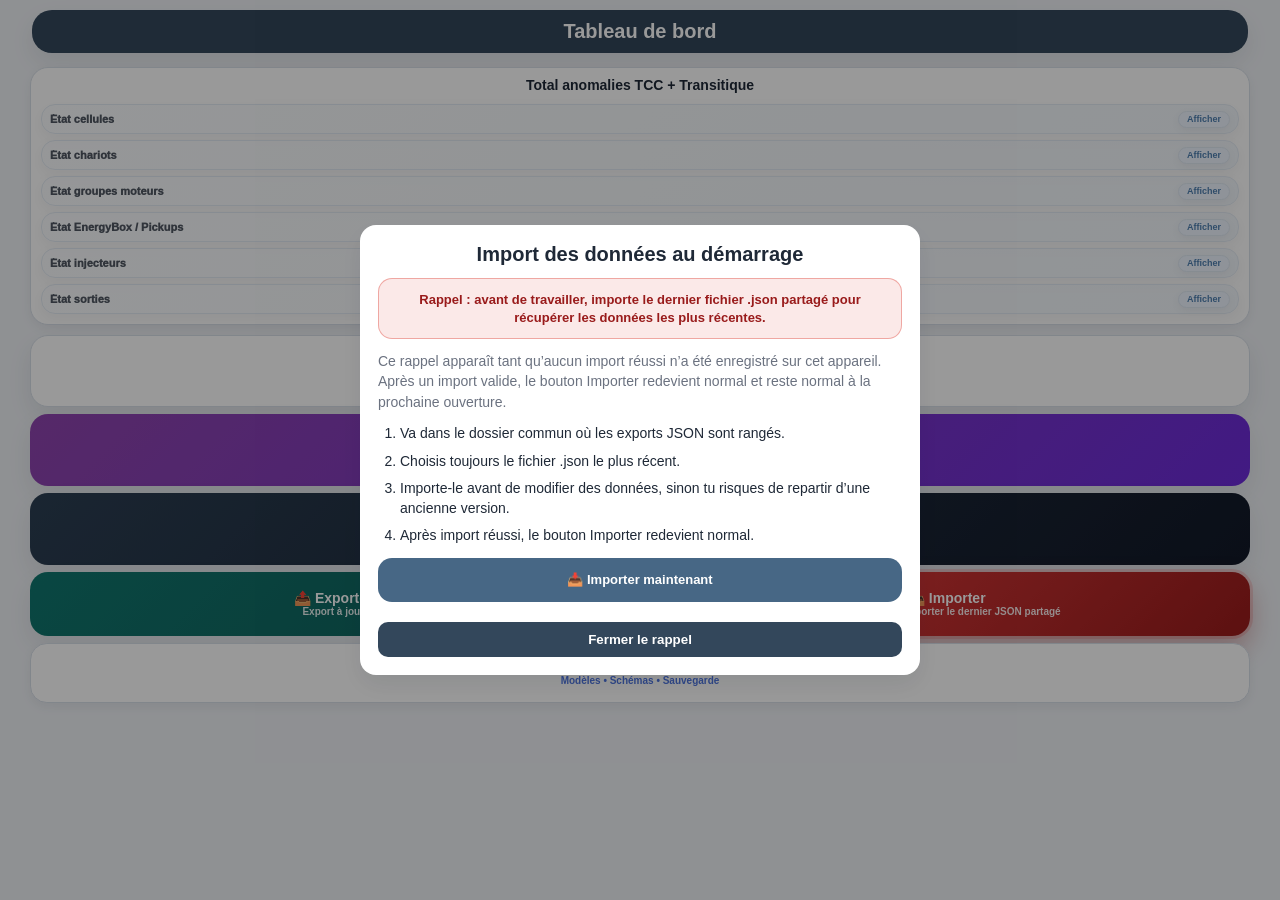
==== index.html @ 3a8eba45 "Add files via upload" ====
<!DOCTYPE html>
<html lang="fr">
<head>
  <meta charset="UTF-8" />
  <meta name="viewport" content="width=device-width, initial-scale=1.0, viewport-fit=cover" />
  <title>Suivi TCC et Transitique</title>
  <link rel="stylesheet" href="style.css?v=detail-fix-20260601-1" />
  <link rel="icon" href="icons/icon-192.png" />
  <meta name="theme-color" content="#1e293b" />
</head>
<body>
  <div class="app-shell">
    <header class="topbar">
      <div class="topbar-inner">
        <h1>Suivi TCC et Transitique</h1>
      </div>
    </header>

    <main class="main-content">
      <div id="homeLegendBar" class="legend-bar hidden"></div>
      <div id="homeCelluleBar" class="legend-bar hidden"></div>

      <div id="printZone">
        <div id="appView"></div>
      </div>
    </main>
  </div>

  <script src="js/00-init.js?v=detail-fix-20260601-1"></script>
  <script src="js/01-config.js?v=detail-fix-20260601-1"></script>
  <script src="js/03-helpers.js?v=detail-fix-20260601-1"></script>
  <script src="js/04-models-data.js?v=detail-fix-20260601-1"></script>
  <script src="js/02-storage.js?v=detail-fix-20260601-1"></script>
  <script src="js/05-counters-states.js?v=detail-fix-20260601-1"></script>
  <script src="js/07-energy.js?v=detail-fix-20260601-1"></script>
  <script src="js/06-tables.js?v=detail-fix-20260601-1"></script>
  <script src="js/10-views-main.js?v=detail-fix-20260601-1"></script>
  <script src="js/11-views-tcc.js?v=detail-fix-20260601-1"></script>
  <script src="js/12-views-injecteurs.js?v=detail-fix-20260601-1"></script>
  <script src="js/08-intervention.js?v=detail-fix-20260601-1"></script>
  <script src="js/09-admin.js?v=detail-fix-20260601-1"></script>
  <script src="js/13-render.js?v=detail-fix-20260601-1"></script>
</body>
</html>
---- style.css ----
* {
  box-sizing: border-box;
}

:root {
  --bg: #eef1f5;
  --surface: #ffffff;
  --surface-soft: #f8fafc;
  --text: #1f2937;
  --text-soft: #6b7280;

  --primary: #33475b;
  --primary-2: #476785;
  --navy: #1f2937;
  --transitique: #0ea5a4;
  --transitique-dark: #115e59;
  --border: #d7dee7;
  --shadow-sm: 0 4px 12px rgba(15, 23, 42, 0.06);
  --shadow-md: 0 10px 24px rgba(15, 23, 42, 0.08);

  --red: #d92d20;
  --orange: #f4b400;

  --comment-blue: #3b82f6;
  --comment-blue-soft: rgba(59, 130, 246, 0.08);

  --blue-soft: #eaf2ff;
  --blue-text: #1d4ed8;

  --purple: #8e44ad;
  --purple-dark: #6c2bd9;

  --control: #0f766e;
  --control-dark: #115e59;
  --control-soft: rgba(15, 118, 110, 0.12);
}

html,
body {
  margin: 0;
  padding: 0;
}

body {
  font-family: Arial, sans-serif;
  background: var(--bg);
  color: var(--text);
}

.app-shell {
  min-height: 100vh;
}

.hidden {
  display: none !important;
}

/* =========================
   STRUCTURE
========================= */

.main-content {
  display: flex;
  flex-direction: column;
  gap: 18px;
  padding: 10px 14px 18px;
  width: 100%;
}

#appView {
  display: flex;
  flex-direction: column;
  gap: 20px;
  width: 100%;
}

/* =========================
   TOPBAR
========================= */

.topbar {
  padding: 14px 14px 8px;
}

.topbar-inner {
  display: flex;
  align-items: center;
  justify-content: center;
  padding: 16px 18px;
  border-radius: 22px;
  background: var(--primary);
  color: #fff;
  box-shadow: var(--shadow-md);
}

.topbar-subtitle {
  margin: 0 0 8px;
  font-size: 12px;
  opacity: 0.78;
}

.topbar h1 {
  margin: 0;
  width: 100%;
  text-align: center;
  font-size: 22px;
  line-height: 1.1;
  font-weight: 800;
}

/* =========================
   LÉGENDE ACCUEIL
========================= */

.legend-bar {
  display: flex;
  flex-direction: column;
  gap: 12px;
  margin-bottom: 0;
  padding: 14px;
  background: var(--surface);
  border: 1px solid var(--border);
  border-radius: 20px;
  box-shadow: var(--shadow-sm);
}

.legend-title {
  margin-bottom: 4px;
  text-align: center;
  font-size: 14px;
  font-weight: 800;
  color: var(--text);
}

.legend-grid {
  display: grid;
  gap: 8px;
  width: 100%;
  align-items: start;
}

.dashboard-grid-top {
  grid-template-columns: repeat(3, minmax(0, 1fr));
}

.dashboard-grid-bottom {
  grid-template-columns: repeat(2, minmax(0, 1fr));
  max-width: 420px;
  margin: 0 auto;
}

.legend-item {
  display: flex;
  flex-direction: column;
  align-items: center;
  justify-content: flex-start;
  gap: 6px;
  min-width: 0;
  text-align: center;
  cursor: pointer;
}

.legend-label {
  font-size: 12px;
  font-weight: 700;
  line-height: 1.2;
  color: var(--text-soft);
  word-break: break-word;
}

.dashboard-summary-card {
  display: flex;
  flex-direction: column;
  gap: 14px;
}

.dashboard-summary-section {
  display: flex;
  flex-direction: column;
  gap: 10px;
}

.dashboard-summary-divider {
  height: 1px;
  background: linear-gradient(90deg, transparent, #d8e2ec, transparent);
}

/* =========================
   PASTILLES
========================= */

.legend-pill {
  display: inline-flex;
  align-items: center;
  justify-content: center;
  gap: 5px;
  min-width: 40px;
  height: 24px;
  padding: 0 8px;
  border-radius: 999px;
  font-size: 11px;
  font-weight: 800;
  color: #fff;
  cursor: pointer;
  -webkit-tap-highlight-color: transparent;
  transition:
    transform 0.14s ease,
    box-shadow 0.18s ease,
    filter 0.18s ease,
    opacity 0.12s ease;
  box-shadow:
    0 4px 10px rgba(15, 23, 42, 0.16),
    inset 0 1px 1px rgba(255, 255, 255, 0.2);
}

.legend-pill:hover {
  transform: translateY(-1px);
  filter: saturate(1.05);
}

.legend-pill:active {
  transform: scale(0.94);
  box-shadow:
    0 2px 6px rgba(15, 23, 42, 0.14),
    inset 0 2px 4px rgba(0, 0, 0, 0.16);
}

.legend-pill-dot {
  width: 6px;
  height: 6px;
  border-radius: 50%;
  background: rgba(255, 255, 255, 0.95);
  box-shadow: 0 0 0 1px rgba(255, 255, 255, 0.12);
}

.legend-pill-red {
  background: linear-gradient(145deg, #ff6b6f, #c1121f);
  box-shadow:
    0 5px 12px rgba(193, 18, 31, 0.28),
    inset 0 1px 1px rgba(255, 255, 255, 0.2);
}

.legend-pill-orange {
  background: linear-gradient(145deg, #f7cb52, #c98a00);
  box-shadow:
    0 5px 12px rgba(201, 138, 0, 0.24),
    inset 0 1px 1px rgba(255, 255, 255, 0.2);
}

.legend-pill-control {
  background: linear-gradient(145deg, #1f7a6b, #115e59);
  box-shadow:
    0 5px 12px rgba(17, 94, 89, 0.28),
    inset 0 1px 2px rgba(255, 255, 255, 0.22);
}

.legend-pill-comment {
  background: linear-gradient(145deg, #58cfff, #4361ee);
  box-shadow:
    0 5px 12px rgba(67, 97, 238, 0.24),
    inset 0 1px 1px rgba(255, 255, 255, 0.2);
}

.legend-pill-problem-open {
  background: linear-gradient(145deg, #9a51bb, #6c2bd9);
  border: none;
  box-shadow:
    0 5px 12px rgba(108, 43, 217, 0.3),
    inset 0 1px 1px rgba(255, 255, 255, 0.18);
}

.legend-pill-cellule-defaut {
  background: linear-gradient(145deg, #d92d20, #3a0000);
  box-shadow:
    0 5px 12px rgba(115, 0, 0, 0.3),
    inset 0 1px 1px rgba(255, 255, 255, 0.16);
}

.legend-pill-cellule-inhibee {
  background: linear-gradient(145deg, #4f4f4f, #0f0f10);
  box-shadow:
    0 5px 12px rgba(15, 15, 16, 0.3),
    inset 0 1px 1px rgba(255, 255, 255, 0.14);
}

/* =========================
   BANDEAU CELLULES
========================= */

.cellule-grid {
  grid-template-columns: repeat(3, minmax(0, 1fr));
  gap: 12px;
}

.cellule-item {
  display: flex;
  flex-direction: column;
  align-items: center;
  justify-content: center;
}

/* =========================
   BOUTONS
========================= */

.big-button,
.medium-button,
.small-button,
.back-button,
.action-button,
.admin-button,
.model-save-button,
.model-add-button,
.model-delete-button,
.comment-add-button,
.comment-delete-button,
.toggle-flag-button,
.history-btn,
.history-close,
.history-delete,
.intervention-filter-btn,
.lock-toggle,
.injecteur-delete-inline-button-v3,
.injecteur-link-button-v3,
.injecteur-primary-button-v2,
.injecteur-primary-button-v3,
.injecteur-secondary-button-v2,
.injecteur-secondary-button-v3,
.injecteur-danger-button-v2,
.injecteur-danger-button-v3 {
  cursor: pointer;
  font-family: inherit;
  transition:
    transform 0.15s ease,
    box-shadow 0.15s ease,
    background 0.15s ease,
    border-color 0.15s ease,
    opacity 0.15s ease;
  -webkit-tap-highlight-color: transparent;
}

.big-button:active,
.medium-button:active,
.small-button:active,
.back-button:active,
.action-button:active,
.admin-button:active,
.model-save-button:active,
.model-add-button:active,
.model-delete-button:active,
.comment-add-button:active,
.comment-delete-button:active,
.toggle-flag-button:active,
.history-btn:active,
.history-close:active,
.history-delete:active,
.intervention-filter-btn:active,
.lock-toggle:active,
.injecteur-delete-inline-button-v3:active,
.injecteur-link-button-v3:active,
.injecteur-primary-button-v2:active,
.injecteur-primary-button-v3:active,
.injecteur-secondary-button-v2:active,
.injecteur-secondary-button-v3:active,
.injecteur-danger-button-v2:active,
.injecteur-danger-button-v3:active {
  transform: scale(0.985);
}

.big-button,
.medium-button,
.small-button,
.back-button,
.action-button,
.admin-button {
  position: relative;
  overflow: hidden;
}

.big-button {
  width: 100%;
  min-height: 96px;
  padding: 18px 16px;
  border: none;
  border-radius: 22px;
  text-align: center;
  font-size: 17px;
  font-weight: 800;
  color: #fff;
  box-shadow: var(--shadow-md);
}

.big-button.primary {
  background: linear-gradient(135deg, #5e86a8, #35516a);
}

.big-button.secondary {
  background: linear-gradient(135deg, #2b3e52, #111827);
}

.big-button.transitique {
  background: linear-gradient(135deg, var(--transitique), var(--transitique-dark));
}

.big-button.problem-home-button {
  background: linear-gradient(135deg, var(--purple), var(--purple-dark));
}

.medium-button {
  width: 100%;
  min-height: 78px;
  padding: 12px;
  border: 1px solid var(--border);
  border-radius: 18px;
  background: var(--surface);
  color: var(--text);
  text-align: left;
  font-size: 13px;
  font-weight: 800;
  box-shadow: var(--shadow-sm);
}

.small-button {
  width: 100%;
  min-height: 54px;
  padding: 10px;
  border: 1px solid var(--border);
  border-radius: 12px;
  background: var(--surface);
  color: var(--blue-text);
  text-align: left;
  font-size: 12px;
  font-weight: 800;
  box-shadow: var(--shadow-sm);
}

.action-button {
  width: 100%;
  min-height: 66px;
  padding: 11px;
  border: 1px solid var(--border);
  border-radius: 16px;
  background: var(--surface);
  color: var(--text);
  text-align: left;
  font-size: 13px;
  font-weight: 800;
  box-shadow: var(--shadow-sm);
}

.admin-button {
  width: 100%;
  min-height: 66px;
  padding: 12px 14px;
  border: 1px solid var(--border);
  border-radius: 18px;
  background: var(--surface);
  color: var(--blue-text);
  text-align: left;
  font-size: 15px;
  font-weight: 800;
  box-shadow: var(--shadow-sm);
}

.back-button {
  width: 100%;
  padding: 13px 14px;
  border: 1px solid var(--border);
  border-radius: 18px;
  background: var(--surface);
  color: var(--text);
  text-align: center;
  font-size: 14px;
  font-weight: 800;
  box-shadow: var(--shadow-sm);
}

.model-save-button {
  width: 100%;
  min-height: 44px;
  padding: 10px;
  border: none;
  border-radius: 14px;
  background: var(--primary-2);
  color: #fff;
  font-size: 13px;
  font-weight: 800;
}

.model-add-button {
  width: 100%;
  padding: 14px;
  border: 1px solid #d9e6ff;
  border-radius: 14px;
  background: #eef4ff;
  color: var(--blue-text);
  font-weight: 800;
}

.model-delete-button,
.comment-delete-button {
  min-height: 40px;
  padding: 9px 12px;
  border: none;
  border-radius: 12px;
  background: var(--red);
  color: #fff;
  font-size: 13px;
  font-weight: 800;
}

.comment-add-button {
  padding: 10px 14px;
  border: none;
  border-radius: 12px;
  background: var(--primary-2);
  color: #fff;
  font-weight: 800;
}

/* =========================
   CONTENU BOUTONS
========================= */

.button-content {
  display: flex;
  flex-direction: column;
  align-items: center;
  justify-content: center;
  width: 100%;
  height: 100%;
}

.button-top-row {
  display: flex;
  flex-direction: column;
  align-items: center;
  justify-content: center;
  gap: 8px;
  width: 100%;
}

.button-label-wrap {
  display: flex;
  flex-direction: column;
  align-items: center;
  width: 100%;
  min-width: 0;
  text-align: center;
}

.button-label {
  display: block;
  width: 100%;
  max-width: 100%;
  text-align: center;
  line-height: 1.2;
}

.button-subtext {
  margin-top: 4px;
  text-align: center;
  font-size: 11px;
  font-weight: 700;
  line-height: 1.25;
  opacity: 0.78;
  color: inherit;
}

.big-button .button-subtext {
  font-size: 12px;
  opacity: 0.9;
}

.medium-button .button-subtext,
.action-button .button-subtext,
.small-button .button-subtext {
  font-size: 10px;
}

.button-counters-triple {
  display: flex;
  flex-direction: row;
  flex-wrap: wrap;
  justify-content: center;
  align-items: center;
  gap: 6px;
  flex-shrink: 0;
  margin-top: 4px;
}

.button-counter-mini {
  display: inline-flex;
  align-items: center;
  justify-content: center;
  min-width: 22px;
  height: 22px;
  padding: 0 6px;
  border-radius: 999px;
  color: #fff;
  font-size: 10px;
  font-weight: 800;
  line-height: 1;
  box-shadow:
    0 4px 10px rgba(15, 23, 42, 0.16),
    inset 0 1px 1px rgba(255, 255, 255, 0.18);
}

.counter-critical {
  background: linear-gradient(145deg, #ff6b6f, #c1121f);
}

.counter-warning {
  background: linear-gradient(145deg, #f7cb52, #c98a00);
}

.counter-control {
  background: linear-gradient(145deg, #1f7a6b, #115e59);
}

.counter-comment {
  background: linear-gradient(145deg, #58cfff, #4361ee);
}

.button-counter-mini.counter-problem-open {
  background: linear-gradient(145deg, #9a51bb, #6c2bd9);
  border: none;
  box-shadow:
    0 4px 10px rgba(108, 43, 217, 0.28),
    inset 0 1px 1px rgba(255, 255, 255, 0.18);
}

.counter-cellule-defaut {
  background: linear-gradient(145deg, #d92d20, #3a0000);
}

.counter-cellule-inhibee {
  background: linear-gradient(145deg, #4f4f4f, #0f0f10);
}

/* =========================
   CARTES
========================= */

.info-card,
.data-card,
.model-card,
.comments-card,
.schema-card {
  width: 100%;
  padding: 13px;
  background: var(--surface);
  border: 1px solid var(--border);
  border-radius: 16px;
  box-shadow: var(--shadow-sm);
}

.info-card h2,
.data-card h2,
.model-card h2,
.comments-card h2,
.schema-card h2 {
  margin: 0 0 8px;
  font-size: 18px;
  line-height: 1.15;
}

.info-card p,
.data-card p,
.model-card p,
.comments-card p,
.schema-card p {
  margin: 0;
  line-height: 1.45;
  color: var(--text-soft);
}

.data-card-header {
  display: flex;
  align-items: center;
  justify-content: space-between;
  gap: 10px;
  flex-wrap: wrap;
  margin-bottom: 8px;
}

.element-state-toolbar {
  display: flex;
  align-items: flex-start;
  justify-content: space-between;
  gap: 12px;
  flex-wrap: wrap;
  margin-bottom: 12px;
}

.element-state-toolbar-left {
  display: flex;
  flex-direction: column;
  gap: 4px;
  min-width: 0;
}

.element-state-toolbar-title {
  font-size: 16px;
  font-weight: 800;
  line-height: 1.2;
  color: var(--text);
}

.element-state-toolbar-right {
  display: flex;
  align-items: center;
  gap: 8px;
  flex-wrap: wrap;
}

.badge {
  display: inline-flex;
  align-items: center;
  flex-wrap: wrap;
  gap: 6px;
  padding: 7px 10px;
  border-radius: 999px;
  background: var(--blue-soft);
  color: var(--blue-text);
  font-size: 11px;
  font-weight: 800;
}

.section-title {
  margin-top: 4px;
  margin-bottom: 2px;
  font-size: 14px;
  font-weight: 800;
  color: var(--text);
}

.schema-title {
  margin-bottom: 10px;
  font-size: 14px;
  font-weight: 800;
}

.schema-note {
  font-size: 13px;
  color: var(--text-soft);
}

/* =========================
   GRID
========================= */

.grid {
  display: grid;
  grid-template-columns: repeat(2, minmax(0, 1fr));
  gap: 8px;
  width: 100%;
}

.grid-chariots {
  grid-template-columns: repeat(3, minmax(0, 1fr));
  gap: 6px;
}

.toolbar-grid {
  display: grid;
  grid-template-columns: 1fr;
  gap: 8px;
  width: 100%;
}

/* =========================
   TABLEAUX
========================= */

.table-wrapper {
  width: 100%;
  margin-top: 14px;
  overflow-x: auto;
  overflow-y: visible;
  border-radius: 16px;
  -webkit-overflow-scrolling: touch;
}

.parts-table,
.comments-table {
  width: max-content;
  min-width: 100%;
  border-collapse: collapse;
  background: var(--surface);
}

.parts-table {
  min-width: 980px;
}

.comments-table {
  min-width: 980px;
}

.parts-table th,
.parts-table td,
.comments-table th,
.comments-table td {
  padding: 9px 7px;
  text-align: left;
  vertical-align: middle;
  white-space: nowrap;
  font-size: 13px;
  border-bottom: 1px solid #e8edf3;
}

.parts-table th,
.comments-table th {
  background: #f1f5f9;
  font-weight: 800;
}

.parts-table td,
.parts-table th,
.comments-table td,
.comments-table th {
  overflow: visible;
  position: relative;
}

/* =========================
   LIGNES ÉTATS
========================= */

.row-critical td {
  background: rgba(217, 45, 32, 0.08);
}

.row-warning td {
  background: rgba(244, 180, 0, 0.12);
}

.row-a-controler td {
  background: var(--control-soft);
}

.row-preventif td {
  background: var(--comment-blue-soft);
}

.row-comment-only td {
  background: var(--comment-blue-soft);
}

.row-cellule-defaut td {
  box-shadow: inset 4px 0 0 #ff3b3b;
}

.row-cellule-inhibee td {
  box-shadow: inset -4px 0 0 #555555;
}

/* =========================
   INPUTS
========================= */

.date-input,
.model-input,
.comment-free-input {
  width: 100%;
  padding: 9px 10px;
  border: 1px solid var(--border);
  border-radius: 10px;
  font-size: 14px;
}

.date-input:focus,
.model-input:focus,
.comment-free-input:focus {
  outline: none;
  border-color: #94a3b8;
  box-shadow: 0 0 0 3px rgba(148, 163, 184, 0.15);
}

textarea.model-input {
  min-height: 90px;
  margin-top: 10px;
  margin-bottom: 10px;
  resize: vertical;
}

/* =========================
   BOUTONS ÉTATS
========================= */

.toggle-flag-button {
  min-width: 58px;
  height: 38px;
  padding: 0 12px;
  border: 1px solid var(--border);
  border-radius: 11px;
  background: #fff;
  color: var(--text-soft);
  font-size: 12px;
  font-weight: 800;
  touch-action: manipulation;
  pointer-events: auto;
}

.toggle-flag-button.hs.active,
.toggle-flag-button.critical.active {
  background: linear-gradient(135deg, #ff5a5f, #c1121f);
  border: none;
  color: #fff;
}

.toggle-flag-button.use.active,
.toggle-flag-button.warning.active {
  background: linear-gradient(135deg, #f6c445, #c98a00);
  border: none;
  color: #fff;
}

.toggle-flag-button.control.active {
  background: linear-gradient(135deg, var(--control), var(--control-dark));
  border: none;
  color: #fff;
}

.toggle-flag-button.defaut.active {
  background: linear-gradient(135deg, #ff3b3b, #000000);
  border: none;
  color: #fff;
}

.toggle-flag-button.inhibee.active {
  background: linear-gradient(135deg, #555555, #000000);
  border: none;
  color: #fff;
}

/* =========================
   TABLE COMMENTAIRES
========================= */

.comments-table .toggle-flag-button {
  min-width: 96px;
  height: 38px;
  position: relative;
  z-index: 2;
  pointer-events: auto;
}

.comments-table td {
  position: relative;
}

.comments-table td .toggle-flag-button,
.comments-table td .comment-delete-button,
.comments-table td input,
.comments-table td textarea {
  position: relative;
  z-index: 2;
}

.comments-table .comment-delete-button {
  white-space: nowrap;
}

.comments-table th:nth-child(1),
.comments-table td:nth-child(1) {
  min-width: 180px;
}

.comments-table th:nth-child(2),
.comments-table td:nth-child(2) {
  min-width: 180px;
}

.comments-table th:nth-child(3),
.comments-table td:nth-child(3) {
  min-width: 140px;
}

.comments-table th:nth-child(4),
.comments-table td:nth-child(4) {
  min-width: 118px;
  text-align: center;
}

.comments-table th:nth-child(9),
.comments-table td:nth-child(9) {
  min-width: 110px;
}

/* =========================
   FEEDBACK FOCUS
========================= */

tr:focus-within {
  outline: 2px solid #3b82f6;
  outline-offset: -2px;
}

/* =========================
   ÉTATS BOUTONS MENU
========================= */

.state-red {
  border-left: 6px solid var(--red) !important;
}

.state-orange {
  border-left: 6px solid var(--orange) !important;
}

.state-control {
  border-left: 6px solid var(--control) !important;
}

.state-preventif,
.state-comment {
  border-left: 6px solid var(--comment-blue) !important;
}

.state-inhibee {
  border-left: 6px solid #555555 !important;
}

.state-problem-open {
  border-color: rgba(142, 68, 173, 0.35) !important;
  box-shadow: 0 0 0 1px rgba(142, 68, 173, 0.1) inset;
}

.chariot-train-1,
.chariot-train-2 {
  background: var(--surface);
  color: var(--text);
}

/* =========================
   ENERGYBOX / PICKUP
========================= */

.energy-container {
  display: flex;
  flex-direction: column;
  gap: 12px;
  margin-top: 10px;
}

.energy-card {
  position: relative;
  padding: 12px;
  background: var(--surface-soft);
  border: 1px solid var(--border);
  border-radius: 14px;
}

.energy-card h3 {
  margin: 0 0 10px;
  font-size: 14px;
  font-weight: 800;
}

.energy-row {
  display: flex;
  flex-direction: column;
  gap: 4px;
  margin-bottom: 8px;
}

.energy-label {
  font-size: 11px;
  font-weight: 700;
  color: var(--text-soft);
}

/* =========================
   VERROUILLAGE
========================= */

.lockable-field {
  display: flex;
  align-items: center;
  gap: 8px;
}

.lockable-field .model-input {
  flex: 1;
}

.lock-toggle {
  min-width: 110px;
  padding: 10px 12px;
  border: none;
  border-radius: 10px;
  background: #e2e8f0;
  color: #1f2937;
  font-size: 12px;
  font-weight: 800;
}

.lock-toggle.unlocked {
  background: #476785;
  color: #fff;
}

/* =========================
   POPUP HISTORIQUE / SCHÉMA
========================= */

.history-overlay {
  position: fixed;
  inset: 0;
  z-index: 999;
  display: flex;
  align-items: center;
  justify-content: center;
  padding: 16px;
  background: rgba(0, 0, 0, 0.4);
}

.history-box {
  width: 100%;
  max-width: 360px;
  padding: 16px;
  background: #fff;
  border-radius: 16px;
  box-shadow: var(--shadow-md);
}

.history-list {
  display: flex;
  flex-direction: column;
  gap: 6px;
}

.history-item {
  padding: 8px;
  background: #f1f5f9;
  border-radius: 8px;
  font-size: 13px;
}

.history-item-row {
  display: flex;
  align-items: center;
  justify-content: space-between;
  gap: 8px;
}

.history-btn {
  padding: 8px 10px;
  border: 1px solid var(--border);
  border-radius: 10px;
  background: #fff;
}

.history-close {
  width: 100%;
  margin-top: 10px;
  padding: 10px;
  border: none;
  border-radius: 10px;
  background: var(--primary);
  color: #fff;
  font-weight: 700;
}

.history-delete {
  padding: 6px 10px;
  border: none;
  border-radius: 10px;
  background: var(--red);
  color: #fff;
  font-size: 12px;
  font-weight: 700;
}

.schema-popup-box {
  width: 95vw;
  max-width: 1100px;
  max-height: 90vh;
  display: flex;
  flex-direction: column;
  gap: 12px;
  overflow: hidden;
}

.schema-popup-content {
  flex: 1;
  min-height: 300px;
  overflow: auto;
}

.schema-viewer {
  position: relative;
  width: 100%;
  height: 70vh;
  min-height: 320px;
  max-height: 900px;
  overflow: hidden;
  border-radius: 14px;
  background: #f8fafc;
  box-shadow: 0 8px 18px rgba(0, 0, 0, 0.08);
  border: 1px solid #d7dee7;
  touch-action: none;
}

.schema-zoom-layer {
  width: 100%;
  height: 100%;
  display: flex;
  align-items: center;
  justify-content: center;
  transform-origin: 0 0;
  cursor: grab;
  user-select: none;
}

.schema-image {
  max-width: 100%;
  max-height: 100%;
  display: block;
}

.schema-controls {
  display: flex;
  gap: 8px;
  margin-top: 10px;
  flex-wrap: wrap;
}

.schema-controls .model-save-button,
.schema-controls .model-add-button,
.schema-controls .back-button {
  width: auto;
  padding: 8px 14px;
  min-height: 40px;
}

.schema-upload-preview {
  width: 100%;
  display: block;
  margin-top: 14px;
  border-radius: 14px;
  box-shadow: 0 8px 18px rgba(0, 0, 0, 0.08);
}
/* =========================
   MODE INTERVENTION
========================= */

.intervention-actions {
  display: flex;
  flex-direction: column;
  gap: 10px;
  margin-top: 8px;
}

.intervention-filters {
  display: flex;
  flex-wrap: wrap;
  gap: 8px;
}

.intervention-filter-btn {
  padding: 8px 12px;
  border: 1px solid var(--border);
  border-radius: 999px;
  background: #fff;
  font-size: 12px;
  font-weight: 700;
}

.intervention-filter-btn.active {
  background: var(--primary-2);
  color: #fff;
}

.intervention-table tr {
  border-bottom: 1px solid #eee;
}

.intervention-table td {
  padding: 4px;
  font-size: 13px;
}

.intervention-table textarea.model-input {
  min-height: 30px;
  max-height: 80px;
  margin: 0;
  padding: 6px 8px;
  resize: vertical;
  font-size: 11px;
  line-height: 1.2;
}

.manual-intervention-fields {
  display: flex;
  flex-direction: column;
  gap: 8px;
  margin-top: 8px;
}

.manual-field-label {
  font-size: 12px;
  font-weight: 700;
  margin-bottom: 6px;
  color: var(--text-soft);
}

.manual-intervention-fields .model-input,
.manual-intervention-fields .date-input {
  padding: 8px 10px;
  font-size: 13px;
  border-radius: 10px;
}

.manual-intervention-fields textarea.model-input {
  min-height: 60px;
  margin: 0;
  resize: vertical;
}

.manual-intervention-actions {
  display: flex;
  gap: 8px;
  margin-top: 10px;
}

.manual-intervention-actions .comment-delete-button {
  flex: 1;
  padding: 10px;
  border-radius: 10px;
  font-size: 13px;
}

.manual-intervention-actions .model-save-button {
  flex: 2;
  padding: 10px;
  border-radius: 10px;
  font-size: 13px;
}

.intervention-row-clickable {
  cursor: pointer;
}

.etat-indicator-cell {
  text-align: center;
}

/* =========================
   CHARIOTS
========================= */

.medium-button.chariot-compact {
  min-height: 70px;
  padding: 10px 8px;
  border-radius: 14px;
  text-align: center;
  font-size: 11px;
}

.medium-button.chariot-compact .button-content {
  display: flex;
  flex-direction: column;
  justify-content: center;
  align-items: center;
  gap: 8px;
  height: 100%;
}

.medium-button.chariot-compact .button-top-row {
  display: flex;
  flex-direction: column;
  align-items: center;
  justify-content: center;
  gap: 4px;
  width: 100%;
}

.medium-button.chariot-compact .button-label-wrap {
  display: flex;
  flex-direction: column;
  align-items: center;
  width: 100%;
  padding-right: 0;
  text-align: center;
}

.medium-button.chariot-compact .button-label {
  display: block;
  width: 100%;
  max-width: 100%;
  white-space: normal;
  text-align: center;
  font-size: 11px;
  line-height: 1.15;
}

.medium-button.chariot-compact .button-subtext {
  display: block;
  width: 100%;
  margin-top: 2px;
  white-space: normal;
  text-align: center;
  font-size: 8.5px;
  line-height: 1.15;
  opacity: 0.75;
}

.medium-button.chariot-compact .button-counters-triple {
  position: static;
  justify-content: center;
  align-items: center;
  gap: 4px;
  margin-top: 4px;
}

.medium-button.chariot-compact .button-counter-mini {
  min-width: 16px;
  height: 16px;
  padding: 0 4px;
  border-radius: 999px;
  box-shadow: none;
  font-size: 8px;
  font-weight: 800;
}

/* =========================
   ADMIN MODÈLES
========================= */

.model-row,
.model-actions {
  display: grid;
  gap: 8px;
  margin-top: 10px;
}

.model-rows {
  display: flex;
  flex-direction: column;
  gap: 8px;
}

.schema-actions {
  display: grid;
  gap: 8px;
  margin-top: 10px;
  margin-bottom: 12px;
}

.action-stack {
  display: flex;
  flex-direction: column;
  gap: 6px;
}

.action-row-end {
  display: flex;
  justify-content: flex-end;
  margin-top: 8px;
}

/* =========================
   PROBLÉMATIQUES GLOBALES
========================= */

.injecteur-pills-row {
  display: grid;
  grid-template-columns: repeat(4, minmax(0, 1fr));
  gap: 8px;
  margin-bottom: 16px;
}

.injecteur-pill {
  display: inline-flex;
  align-items: center;
  justify-content: center;
  width: 100%;
  min-height: 34px;
  padding: 6px 8px;
  border: 1px solid transparent;
  border-radius: 999px;
  text-align: center;
  white-space: nowrap;
  font-size: 11px;
  font-weight: 800;
}

.injecteur-pill-total {
  background: #e9eef5;
  color: #2c3e50;
  border-color: #d4dce6;
}

.injecteur-pill-open {
  background: rgba(231, 76, 60, 0.12);
  color: #c0392b;
  border-color: rgba(231, 76, 60, 0.25);
}

.injecteur-pill-resolved {
  background: rgba(46, 204, 113, 0.14);
  color: #1e874b;
  border-color: rgba(46, 204, 113, 0.25);
}

.injecteur-linked-wrapper-v2,
.injecteur-linked-wrapper-v3 {
  display: flex;
  flex-direction: column;
  gap: 16px;
}

.injecteur-problem-card-v2,
.injecteur-problem-card-v3 {
  padding: 18px;
  background: #fff;
  border: 1px solid #dfe5ec;
  border-left: 5px solid #cfd8e3;
  border-radius: 22px;
  box-shadow: 0 6px 18px rgba(27, 39, 53, 0.04);
}

.injecteur-problem-card-v2[data-statut="ouverte"],
.injecteur-problem-card-v3[data-statut="ouverte"] {
  border-left-color: #e74c3c;
}

.injecteur-problem-card-v2[data-statut="résolue"],
.injecteur-problem-card-v3[data-statut="résolue"] {
  border-left-color: #2ecc71;
}

.injecteur-problem-head-v2,
.injecteur-problem-head-v3 {
  display: flex;
  align-items: center;
  justify-content: space-between;
  gap: 12px;
  margin-bottom: 14px;
}

.injecteur-problem-title-v2,
.injecteur-problem-title-v3 {
  margin: 0;
  font-size: 19px;
  font-weight: 800;
  color: #1f2d3d;
}

.injecteur-status-badge-v2,
.injecteur-status-badge-v3 {
  display: inline-flex;
  align-items: center;
  justify-content: center;
  min-height: 34px;
  padding: 6px 14px;
  border-radius: 999px;
  white-space: nowrap;
  font-size: 13px;
  font-weight: 800;
}

.injecteur-problem-card-v2[data-statut="ouverte"] .injecteur-status-badge-v2,
.injecteur-problem-card-v3[data-statut="ouverte"] .injecteur-status-badge-v3 {
  background: rgba(231, 76, 60, 0.1);
  color: #c0392b;
  border: 1px solid rgba(231, 76, 60, 0.16);
}

.injecteur-problem-card-v2[data-statut="résolue"] .injecteur-status-badge-v2,
.injecteur-problem-card-v3[data-statut="résolue"] .injecteur-status-badge-v3 {
  background: rgba(46, 204, 113, 0.12);
  color: #218c4f;
  border: 1px solid rgba(46, 204, 113, 0.18);
}

.injecteur-label-v2,
.injecteur-label-v3 {
  display: block;
  margin-bottom: 6px;
  font-size: 14px;
  font-weight: 700;
  color: #425466;
}

.injecteur-problem-grid-v2,
.injecteur-meta-row-v3 {
  display: grid;
  grid-template-columns: 1fr 1fr;
  gap: 12px;
  margin-bottom: 14px;
}

.injecteur-problem-grid-v2 > div,
.injecteur-meta-row-v3 > div {
  display: flex;
  flex-direction: column;
  min-width: 0;
}

.injecteur-section-block-v2,
.injecteur-section-block-v3 {
  margin-bottom: 18px;
}

.injecteur-problem-textarea-v2,
.injecteur-problem-textarea-v3 {
  width: 100%;
  min-height: 120px;
  resize: vertical;
}

.injecteur-actions-section-v2,
.injecteur-actions-section-v3 {
  padding-top: 2px;
}

.injecteur-section-title-v2,
.injecteur-section-title-v3 {
  margin: 0 0 12px;
  font-size: 18px;
  font-weight: 800;
  color: #223041;
}

.injecteur-actions-table-wrap-v3 {
  margin-bottom: 14px;
  overflow-x: auto;
  background: #f9fbfd;
  border: 1px solid #e1e7ef;
  border-radius: 16px;
}

.injecteur-actions-table-v3 {
  width: 100%;
  min-width: 520px;
  border-collapse: collapse;
}

.injecteur-actions-table-v3 th,
.injecteur-actions-table-v3 td {
  padding: 12px 14px;
  text-align: left;
  vertical-align: middle;
  border-bottom: 1px solid #e7edf3;
}

.injecteur-actions-table-v3 th {
  background: #f2f6fa;
  color: #486072;
  font-size: 13px;
  font-weight: 800;
}

.injecteur-actions-table-v3 tbody tr:last-child td {
  border-bottom: none;
}

.injecteur-delete-inline-button-v3 {
  min-height: 34px;
  padding: 6px 12px;
  border: 1px solid #f1b7b7;
  border-radius: 10px;
  background: #fff5f5;
  color: #c0392b;
  font-size: 13px;
  font-weight: 700;
}

.injecteur-add-action-wrap-v3 {
  margin-top: 8px;
  margin-bottom: 8px;
}

.injecteur-link-button-v3 {
  padding: 0;
  border: none;
  background: transparent;
  color: #3b63a3;
  text-decoration: underline;
  text-underline-offset: 3px;
  font-size: 14px;
  font-weight: 700;
}

.injecteur-add-action-form-v3 {
  margin-top: 10px;
  padding: 14px;
  background: #f8fbfe;
  border: 1px solid #dbe4ed;
  border-radius: 16px;
}

.injecteur-add-action-form-title-v3 {
  margin-bottom: 12px;
  font-size: 15px;
  font-weight: 800;
  color: #2d4358;
}

.injecteur-add-action-form-grid-v3 {
  display: grid;
  grid-template-columns: 1fr;
  gap: 12px;
  margin-bottom: 12px;
}

.injecteur-add-action-buttons-v3,
.injecteur-problem-actions-v2,
.injecteur-problem-footer-v3,
.injecteur-footer-actions-v2,
.injecteur-footer-actions-v3 {
  display: flex;
  flex-direction: column;
  gap: 10px;
}

.injecteur-primary-button-v2,
.injecteur-primary-button-v3,
.injecteur-secondary-button-v2,
.injecteur-secondary-button-v3,
.injecteur-danger-button-v2,
.injecteur-danger-button-v3 {
  width: 100%;
  min-height: 44px;
  padding: 12px 16px;
  border-radius: 14px;
  font-size: 15px;
  font-weight: 800;
}

.injecteur-primary-button-v2,
.injecteur-primary-button-v3 {
  background: #4f6d8a;
  color: #fff;
  border: none;
}

.injecteur-secondary-button-v2,
.injecteur-secondary-button-v3 {
  background: #eef3f8;
  color: #2f4d69;
  border: 1px solid #d6e0ea;
}

.injecteur-danger-button-v2,
.injecteur-danger-button-v3 {
  background: #fff5f5;
  color: #c0392b;
  border: 1px solid #f1b7b7;
}

.injecteur-empty-text-v2,
.injecteur-empty-text-v3 {
  margin: 0;
  color: #6c7a89;
  font-size: 14px;
}

/* =========================
   AJUSTEMENTS DATES
========================= */

.date-cell-wrap {
  display: flex;
  align-items: center;
  gap: 6px;
  min-width: 0;
}

.date-cell-wrap .date-input {
  flex: 1;
  min-width: 140px;
  width: auto;
}

.date-cell-wrap .history-btn {
  position: relative;
  z-index: 3;
  flex: 0 0 auto;
  display: inline-flex;
  align-items: center;
  justify-content: center;
  width: 38px;
  min-width: 38px;
  height: 38px;
  padding: 0;
}

/* =========================
   AJUSTEMENT COMMENTAIRES
========================= */

.comments-card .comments-table th,
.comments-card .comments-table td {
  vertical-align: middle;
}

.comments-card .comments-table td {
  padding-top: 3px;
  padding-bottom: 3px;
}

.comments-card .comments-table td > * {
  margin-top: 0;
  margin-bottom: 0;
}

.comments-card .comments-table .model-input,
.comments-card .comments-table .date-input {
  margin: 0 !important;
}

.comments-card .comments-table input.model-input {
  padding-top: 6px;
  padding-bottom: 6px;
}

.comments-card .comments-table textarea.model-input {
  min-height: 30px;
  max-height: 80px;
  margin: 0 !important;
  padding: 6px 8px;
  resize: vertical;
  font-size: 11px;
  line-height: 1.2;
}

.comments-card .comments-table tr.row-comment-only td,
.comments-card .comments-table tr.row-critical td,
.comments-card .comments-table tr.row-warning td,
.comments-card .comments-table tr.row-a-controler td,
.comments-card .comments-table tr.row-cellule-defaut td,
.comments-card .comments-table tr.row-cellule-inhibee td {
  padding-top: 3px;
  padding-bottom: 3px;
}

.comments-card .comment-delete-button,
.comments-card .model-delete-button {
  min-height: 18px !important;
  height: 18px !important;
  padding: 1px 2px !important;
  font-size: 5px !important;
  line-height: 1 !important;
}

.comments-card .comments-table td:last-child {
  padding-top: 2px !important;
  padding-bottom: 2px !important;
}

/* =========================
   PASTILLES ETATS - INTERVENTION
========================= */

.etat-pill {
  width: 16px;
  height: 16px;
  margin: 0 auto;
  border-radius: 4px;
  box-shadow: 0 2px 6px rgba(15, 23, 42, 0.18);
}

.etat-critical {
  background: linear-gradient(135deg, #ff5a5f, #c1121f);
}

.etat-warning {
  background: linear-gradient(135deg, #f6c445, #c98a00);
}

.etat-control {
  background: linear-gradient(135deg, var(--control), var(--control-dark));
}

.etat-comment {
  background: linear-gradient(135deg, #4cc9f0, #4361ee);
}

.etat-defaut {
  background: linear-gradient(135deg, #ff3b3b, #000000);
}

.etat-inhibee {
  background: linear-gradient(135deg, #555555, #000000);
}

.intervention-table th:nth-child(5),
.intervention-table th:nth-child(6),
.intervention-table th:nth-child(7),
.intervention-table th:nth-child(8),
.intervention-table th:nth-child(9),
.intervention-table th:nth-child(10),
.intervention-table td:nth-child(5),
.intervention-table td:nth-child(6),
.intervention-table td:nth-child(7),
.intervention-table td:nth-child(8),
.intervention-table td:nth-child(9),
.intervention-table td:nth-child(10) {
  width: 64px;
  min-width: 64px;
  padding-left: 4px;
  padding-right: 4px;
  text-align: center;
}

.intervention-table td:nth-child(11) textarea.model-input {
  min-width: 180px;
}

/* =========================
   STATUS LIGHT
========================= */

.status-light {
  width: 14px;
  height: 14px;
  border-radius: 50%;
  margin: 0 0 12px auto;
  background: #cbd5e1;
  box-shadow: inset 0 0 0 1px rgba(15, 23, 42, 0.08);
}

.status-light.is-active {
  background: linear-gradient(135deg, #22c55e, #15803d);
  box-shadow:
    0 0 0 3px rgba(34, 197, 94, 0.12),
    0 4px 10px rgba(21, 128, 61, 0.18);
}

/* =========================
   RESPONSIVE
========================= */

@media (min-width: 701px) {
  .main-content {
    width: min(1600px, calc(100vw - 32px));
    max-width: none;
    margin: 0 auto;
    padding: 14px 16px 22px;
  }

  .topbar {
    width: min(1600px, calc(100vw - 32px));
    margin: 0 auto;
    padding: 14px 16px 8px;
  }

  .grid {
    grid-template-columns: repeat(3, minmax(0, 1fr));
  }

  .grid-chariots {
    grid-template-columns: repeat(4, minmax(0, 1fr));
  }

  .toolbar-grid {
    grid-template-columns: repeat(3, minmax(0, 1fr));
  }

  .model-row {
    grid-template-columns: 1fr 1fr 1fr auto;
  }

  .model-actions,
  .schema-actions {
    grid-template-columns: repeat(2, minmax(0, 1fr));
  }

  .manual-intervention-fields {
    display: grid;
    grid-template-columns: 1fr 1fr;
  }

  .manual-intervention-fields textarea.model-input {
    grid-column: 1 / -1;
  }

  .intervention-actions {
    display: grid;
    grid-template-columns: 1fr 1fr;
    align-items: start;
  }

  .intervention-filters {
    grid-column: 1 / -1;
  }

  .parts-table,
  .comments-table {
    min-width: 100%;
  }

  .legend-pill {
    min-width: 56px;
    height: 32px;
    padding: 0 12px;
    gap: 7px;
    font-size: 13px;
  }

  .legend-pill-dot {
    width: 8px;
    height: 8px;
  }

  .legend-label {
    font-size: 13px;
  }

  .element-state-toolbar {
    align-items: center;
  }
}

@media (min-width: 1100px) {
  .grid {
    grid-template-columns: repeat(4, minmax(0, 1fr));
  }

  .grid-chariots {
    grid-template-columns: repeat(5, minmax(0, 1fr));
  }

  .toolbar-grid {
    grid-template-columns: repeat(3, minmax(260px, 1fr));
  }

  .topbar h1 {
    font-size: 28px;
  }

  .button-label {
    font-size: 16px;
  }

  .big-button .button-subtext {
    font-size: 13px;
  }

  .legend-pill {
    min-width: 64px;
    height: 36px;
    padding: 0 14px;
    gap: 8px;
    font-size: 14px;
  }

  .legend-pill-dot {
    width: 9px;
    height: 9px;
  }

  .legend-label {
    font-size: 14px;
  }
}

@media (min-width: 1400px) {
  .grid {
    grid-template-columns: repeat(5, minmax(0, 1fr));
  }

  .grid-chariots {
    grid-template-columns: repeat(6, minmax(0, 1fr));
  }

  .toolbar-grid {
    grid-template-columns: repeat(4, minmax(240px, 1fr));
  }

  .topbar h1 {
    font-size: 30px;
  }
}

@media (max-width: 480px) {
  .legend-bar {
    padding: 10px;
  }

  .legend-grid {
    gap: 6px;
  }

  .dashboard-grid-top {
    grid-template-columns: repeat(3, minmax(0, 1fr));
    gap: 6px;
  }

  .dashboard-grid-bottom {
    grid-template-columns: repeat(2, minmax(0, 1fr));
    gap: 6px;
    max-width: 260px;
  }

  .legend-pill {
    min-width: 34px;
    height: 22px;
    padding: 0 6px;
    font-size: 10px;
  }

  .legend-label {
    font-size: 11px;
  }

  .dashboard-summary-card {
    gap: 12px;
  }

  .dashboard-summary-divider {
    margin: 0 8px;
  }

  .button-label {
    font-size: 15px;
  }

  .big-button .button-subtext {
    font-size: 11px;
  }

  .injecteur-pills-row {
    gap: 6px;
  }

  .injecteur-pill {
    min-height: 32px;
    padding: 6px;
    font-size: 10px;
  }

  .injecteur-problem-grid-v2,
  .injecteur-meta-row-v3 {
    grid-template-columns: 1fr;
    gap: 10px;
  }

  .injecteur-actions-table-v3 {
    min-width: 480px;
  }

  .element-state-toolbar-right {
    width: 100%;
  }

  .element-state-toolbar-right .toggle-flag-button {
    flex: 1 1 auto;
  }
}

@media (max-width: 480px) {
  .cellule-grid {
    grid-template-columns: repeat(3, minmax(0, 1fr));
    gap: 8px;
  }
}
/* =========================
   IMPORT / EXPORT ACCUEIL
========================= */

.home-import-export-block {
  display: grid;
  grid-template-columns: repeat(2, minmax(0, 1fr));
  gap: 14px;
  width: 100%;
}

.big-button.home-export-button,
.big-button.home-import-button {
  min-height: 86px;
}

.big-button.home-export-button.export-clean {
  background: linear-gradient(135deg, #0f766e, #115e59);
}

.big-button.home-export-button.export-pending,
.big-button.home-import-button.import-pending {
  background: linear-gradient(135deg, #ef4444, #991b1b);
  box-shadow:
    0 12px 26px rgba(153, 27, 27, 0.34),
    0 0 0 3px rgba(239, 68, 68, 0.18);
  animation: exportPendingPulse 1.6s ease-in-out infinite;
}

.big-button.home-import-button.import-clean {
  background: linear-gradient(135deg, #476785, #1e293b);
}

@keyframes exportPendingPulse {
  0%,
  100% {
    filter: saturate(1);
    transform: translateZ(0);
  }

  50% {
    filter: saturate(1.22) brightness(1.04);
  }
}

.import-export-overlay {
  z-index: 1500;
}

.import-export-box {
  max-width: 560px;
  max-height: 88vh;
  overflow: auto;
  padding: 18px;
}

.import-export-box h3 {
  margin: 0 0 12px;
  text-align: center;
  font-size: 20px;
  color: var(--text);
}

.import-export-intro {
  margin: 12px 0;
  color: var(--text-soft);
  font-size: 14px;
  line-height: 1.45;
}

.import-export-status {
  padding: 12px;
  border-radius: 14px;
  font-size: 13px;
  font-weight: 800;
  line-height: 1.35;
  text-align: center;
}

.import-export-status.pending {
  background: rgba(217, 45, 32, 0.1);
  border: 1px solid rgba(217, 45, 32, 0.35);
  color: #991b1b;
}

.import-export-status.clean {
  background: rgba(15, 118, 110, 0.1);
  border: 1px solid rgba(15, 118, 110, 0.3);
  color: #115e59;
}

.import-export-steps {
  display: flex;
  flex-direction: column;
  gap: 8px;
  margin: 12px 0;
  padding-left: 22px;
  color: var(--text);
  font-size: 14px;
  line-height: 1.4;
}

.import-export-json-preview {
  width: 100%;
  min-height: 190px;
  margin-top: 10px;
  padding: 10px;
  border: 1px solid var(--border);
  border-radius: 12px;
  background: #f8fafc;
  color: #111827;
  font-family: monospace;
  font-size: 11px;
  resize: vertical;
}

.import-export-actions {
  display: flex;
  flex-direction: column;
  gap: 10px;
  margin-top: 12px;
}

@media (max-width: 640px) {
  .home-import-export-block {
    grid-template-columns: 1fr;
  }

  .import-export-box {
    max-width: 94vw;
  }
}

/* =========================
   MENU CELLULE + SUIVI DÉFAUT
========================= */

.cellule-menu-actions {
  margin-top: 12px;
}

.cellule-state-summary {
  width: 100%;
  padding: 12px;
  margin: 8px 0 12px;
  border: 1px solid var(--border);
  border-radius: 16px;
  background: #f8fafc;
}

.cellule-state-summary-title {
  margin-bottom: 8px;
  font-size: 14px;
  font-weight: 900;
  color: var(--text);
}

.cellule-state-pill-row {
  display: flex;
  gap: 8px;
  flex-wrap: wrap;
}

.cellule-state-pill {
  display: inline-flex;
  align-items: center;
  justify-content: center;
  min-height: 34px;
  padding: 7px 11px;
  border: 1px solid var(--border);
  border-radius: 999px;
  background: #ffffff;
  color: var(--text-soft);
  font-size: 12px;
  font-weight: 900;
}

.cellule-state-pill.active.defaut {
  border: none;
  background: linear-gradient(135deg, #ff3b3b, #000000);
  color: #ffffff;
}

.cellule-state-pill.active.inhibee {
  border: none;
  background: linear-gradient(135deg, #555555, #000000);
  color: #ffffff;
}

.cellule-state-pill.active.control {
  border: none;
  background: linear-gradient(135deg, var(--control), var(--control-dark));
  color: #ffffff;
}

.cellule-defaut-form-card {
  display: flex;
  flex-direction: column;
  gap: 12px;
}

.cellule-form-note {
  padding: 10px 12px;
  border-radius: 14px;
  background: #fff7ed;
  color: #7c2d12 !important;
  font-weight: 800;
}

.cellule-defaut-form {
  display: flex;
  flex-direction: column;
  gap: 12px;
}

.cellule-form-field {
  display: flex;
  flex-direction: column;
  gap: 6px;
  font-size: 13px;
  font-weight: 900;
  color: var(--text);
}

.cellule-form-field .model-input,
.cellule-form-field .date-input,
.cellule-form-textarea {
  width: 100%;
}

.cellule-form-textarea {
  min-height: 92px;
  resize: vertical;
}

.cellule-checkbox-row {
  display: flex;
  align-items: center;
  gap: 10px;
  padding: 12px;
  border: 1px solid var(--border);
  border-radius: 14px;
  background: #ffffff;
  color: var(--text);
  font-size: 14px;
  font-weight: 900;
}

.cellule-checkbox-row input {
  width: 22px;
  height: 22px;
  flex: 0 0 auto;
}

.cellule-form-actions {
  display: flex;
  gap: 10px;
}

.cellule-defaut-history {
  margin-top: 12px;
}

.cellule-defaut-history-table td {
  vertical-align: top;
}

/* =========================
   WORKFLOW DÉFAUT / INHIBITION CELLULE
========================= */

.cellule-state-current {
  margin: 0 0 10px;
  padding: 10px 12px;
  border-radius: 14px;
  font-size: 14px;
  font-weight: 950;
  letter-spacing: 0.01em;
}

.cellule-state-current.normal {
  background: #eef2f7;
  color: #334155;
}

.cellule-state-current.defaut {
  background: linear-gradient(135deg, #fee2e2, #fecaca);
  color: #7f1d1d;
}

.cellule-state-current.control {
  background: linear-gradient(135deg, #fef3c7, #fde68a);
  color: #78350f;
}

.cellule-state-current.inhibee {
  background: linear-gradient(135deg, #e5e7eb, #9ca3af);
  color: #111827;
}

.action-button.state-disabled,
.action-button.state-disabled:hover,
.action-button.state-disabled:focus {
  cursor: not-allowed;
  opacity: 0.58;
  filter: grayscale(1);
  background: #e5e7eb !important;
  color: #6b7280 !important;
  border-color: #cbd5e1 !important;
  box-shadow: none !important;
  transform: none !important;
}

.action-button.state-disabled .button-subtext {
  color: #6b7280 !important;
}

/* =========================
   ÉTAT CELLULE : CONTRÔLE PRÉVENTIF + DÉINHIBITION
========================= */

.cellule-preventive-row {
  display: grid;
  grid-template-columns: 1fr;
  gap: 8px;
  margin: 8px 0 12px;
}

.cellule-state-pill.active.preventif {
  border: none;
  background: linear-gradient(135deg, #0ea5e9, #0369a1);
  color: #ffffff;
}

.cellule-state-current.deinhibee {
  background: linear-gradient(135deg, #dbeafe, #bfdbfe);
  color: #1e3a8a;
}

.action-button.state-preventive {
  border-left: 6px solid #0ea5e9 !important;
}

.action-button.state-preventive-active {
  border-left: 6px solid #0369a1 !important;
  background: linear-gradient(135deg, #e0f2fe, #bae6fd) !important;
  color: #0f172a !important;
  box-shadow: 0 0 0 1px rgba(14, 165, 233, 0.2) inset, var(--shadow-sm) !important;
}

.action-button.state-preventive-active .button-subtext {
  color: #075985 !important;
}

/* Correction : la pastille Contrôle préventif est directement cliquable */
button.cellule-state-pill {
  appearance: none;
  -webkit-appearance: none;
  font-family: inherit;
  line-height: 1.2;
}

.cellule-state-pill.clickable {
  cursor: pointer;
  touch-action: manipulation;
}

.cellule-state-pill.clickable:active {
  transform: scale(0.98);
}

.cellule-state-pill.clickable:focus-visible {
  outline: 3px solid rgba(14, 165, 233, 0.25);
  outline-offset: 2px;
}

/* =========================
   ACCUEIL : DÉTAIL + IMPORT/EXPORT
========================= */

.big-button.home-detail-anomalies-button {
  border: 1px solid var(--border);
  background: var(--surface);
  color: var(--text);
  box-shadow: var(--shadow-md);
}

.big-button.home-detail-anomalies-button .button-subtext {
  color: var(--text-soft);
}

.big-button.home-detail-anomalies-button:hover,
.big-button.home-detail-anomalies-button:focus-visible {
  box-shadow: 0 14px 30px rgba(15, 23, 42, 0.12);
}

.home-import-export-block {
  grid-template-columns: repeat(2, minmax(0, 1fr)) !important;
  gap: 10px !important;
  margin: 2px 0 0;
}

.big-button.home-export-button,
.big-button.home-import-button {
  min-height: 74px !important;
  padding: 12px 10px !important;
  border-radius: 18px !important;
  font-size: 14px !important;
}

.big-button.home-export-button .button-subtext,
.big-button.home-import-button .button-subtext {
  font-size: 11px !important;
  line-height: 1.15 !important;
}

@media (max-width: 640px) {
  .home-import-export-block {
    grid-template-columns: repeat(2, minmax(0, 1fr)) !important;
  }
}

/* =========================
   HISTORIQUES CELLULES GRAND FORMAT
========================= */

.cellule-history-header {
  display: flex;
  align-items: flex-start;
  justify-content: space-between;
  gap: 12px;
  margin-bottom: 12px;
}

.cellule-history-header h2 {
  margin: 0;
}

.cellule-history-header p {
  margin: 5px 0 0;
  color: var(--text-soft);
  font-size: 12px;
  font-weight: 700;
  line-height: 1.35;
}

.cellule-history-actions {
  display: flex;
  flex: 0 0 auto;
  align-items: center;
  gap: 8px;
}

.cellule-history-action {
  min-height: 38px;
  padding: 9px 12px;
  border: 1px solid var(--border);
  border-radius: 12px;
  background: #ffffff;
  color: var(--blue-text);
  font-family: inherit;
  font-size: 12px;
  font-weight: 900;
  cursor: pointer;
  box-shadow: var(--shadow-sm);
}

.cellule-history-action.primary {
  background: linear-gradient(135deg, #e0f2fe, #bfdbfe);
  color: #0f172a;
  border-color: rgba(14, 165, 233, 0.35);
}

.cellule-history-action.danger {
  background: linear-gradient(135deg, #fee2e2, #fecaca);
  color: #7f1d1d;
  border-color: rgba(220, 38, 38, 0.35);
}

.cellule-history-large-overlay {
  z-index: 1800;
  padding: 10px;
}

.cellule-history-large-box {
  width: min(1120px, 96vw);
  max-width: 1120px;
  max-height: 92vh;
  display: flex;
  flex-direction: column;
  padding: 16px;
}

.cellule-history-large-header {
  display: flex;
  align-items: center;
  justify-content: space-between;
  gap: 12px;
  margin-bottom: 12px;
}

.cellule-history-large-header h3 {
  margin: 0;
  color: var(--text);
  font-size: 22px;
  font-weight: 950;
}

.cellule-history-large-close {
  width: 44px;
  height: 44px;
  border: 1px solid var(--border);
  border-radius: 14px;
  background: #ffffff;
  color: var(--text);
  font-size: 28px;
  font-weight: 900;
  line-height: 1;
  cursor: pointer;
}

.cellule-history-large-table-wrapper {
  flex: 1 1 auto;
  max-height: calc(92vh - 150px);
  overflow: auto;
  border: 1px solid var(--border);
  border-radius: 16px;
  background: #ffffff;
}

.cellule-history-large-table-wrapper table {
  min-width: 760px;
}

.cellule-history-manage-table th,
.cellule-history-manage-table td {
  font-size: 14px;
  line-height: 1.35;
}

.cellule-history-large-footer {
  display: grid;
  grid-template-columns: 1fr 1fr;
  gap: 10px;
  margin-top: 12px;
}

.cellule-history-large-footer .history-close,
.cellule-history-large-footer .cellule-history-action {
  width: 100%;
  margin-top: 0;
  min-height: 46px;
}

@media (max-width: 640px) {
  .cellule-history-header {
    flex-direction: column;
  }

  .cellule-history-actions,
  .cellule-history-action {
    width: 100%;
  }

  .cellule-history-large-box {
    width: 98vw;
    max-height: 94vh;
    padding: 12px;
  }

  .cellule-history-large-header h3 {
    font-size: 18px;
  }

  .cellule-history-large-footer {
    grid-template-columns: 1fr;
  }
}

/* =========================
   CONTRÔLE PRÉVENTIF BLEU + TABLEAU TERRAIN CELLULES
========================= */

.legend-pill-preventif,
.counter-preventif,
.etat-preventif {
  background: linear-gradient(145deg, #58cfff, #4361ee);
  box-shadow:
    0 5px 12px rgba(67, 97, 238, 0.24),
    inset 0 1px 1px rgba(255, 255, 255, 0.2);
}

.toggle-flag-button.preventif.active {
  background: linear-gradient(135deg, #58cfff, #4361ee);
  color: #ffffff;
  border-color: transparent;
}

.cellule-state-current.preventif {
  background: linear-gradient(135deg, #dbeafe, #bfdbfe);
  color: #1e3a8a;
}

.row-preventif td {
  background: rgba(59, 130, 246, 0.08);
}

.cellule-grid {
  grid-template-columns: repeat(4, minmax(0, 1fr));
}

.cellules-terrain-table-wrap {
  max-height: none;
}

.cellules-terrain-table {
  min-width: 1180px;
  table-layout: fixed;
}

.cellules-terrain-table thead tr:first-child th {
  background: #e5e7eb;
  color: #111827;
  font-size: 13px;
  font-weight: 950;
  text-align: center;
}

.cellules-terrain-table thead tr:nth-child(2) th {
  background: #f8fafc;
  font-size: 11px;
  text-align: center;
}

.cellules-terrain-table td,
.cellules-terrain-table th {
  white-space: pre-line;
  vertical-align: top;
}

.cellules-terrain-table td:nth-child(1),
.cellules-terrain-table td:nth-child(7),
.cellules-terrain-table td:nth-child(11) {
  text-align: center;
  font-weight: 900;
}

/* =========================
   ACCUEIL : DÉTAIL PAR FAMILLE
========================= */

.home-detail-family-card {
  width: 100%;
  padding: 14px;
  border: 1px solid var(--border);
  border-radius: 22px;
  background: var(--surface);
  box-shadow: var(--shadow-md);
}

.home-section-header {
  margin-bottom: 12px;
  text-align: center;
}

.home-section-header h2 {
  margin: 0;
  color: var(--text);
  font-size: 18px;
  font-weight: 900;
}

.home-section-header p {
  margin: 5px 0 0;
  color: var(--text-soft);
  font-size: 12px;
  font-weight: 700;
}

.home-detail-family-grid {
  display: grid;
  grid-template-columns: repeat(2, minmax(0, 1fr));
  gap: 10px;
}

.big-button.home-detail-family-button {
  min-height: 82px;
  padding: 12px 10px;
  border-radius: 18px;
  font-size: 14px;
  box-shadow: var(--shadow-sm);
}

.big-button.home-detail-family-button .button-subtext {
  font-size: 10.5px;
  line-height: 1.15;
}

.dashboard-grid-single {
  grid-template-columns: minmax(0, 1fr) !important;
  max-width: 220px;
}

@media (max-width: 360px) {
  .home-detail-family-grid {
    grid-template-columns: 1fr;
  }
}

/* =========================
   ACCUEIL : TOTAL ANOMALIES PAR FAMILLE
========================= */

.dashboard-family-grid {
  display: grid;
  grid-template-columns: repeat(2, minmax(0, 1fr));
  gap: 10px;
}

.dashboard-family-item {
  width: 100%;
  min-height: 76px;
  padding: 10px;
  border: 1px solid #d9e2ec;
  border-radius: 18px;
  background: linear-gradient(145deg, #ffffff, #f7f9fc);
  box-shadow: 0 6px 16px rgba(15, 23, 42, 0.08);
  color: var(--text);
  font-family: inherit;
  text-align: left;
}

.dashboard-family-item:hover {
  transform: translateY(-1px);
  box-shadow: 0 8px 18px rgba(15, 23, 42, 0.11);
}

.dashboard-family-item:active {
  transform: scale(0.98);
}

.dashboard-family-title {
  margin-bottom: 8px;
  font-size: 13px;
  font-weight: 950;
  color: var(--text);
  text-align: center;
}

.dashboard-family-badges {
  display: flex;
  flex-wrap: wrap;
  align-items: center;
  justify-content: center;
  gap: 7px 8px;
}

.dashboard-family-badge-wrap {
  display: inline-flex;
  align-items: center;
  gap: 4px;
  padding: 2px 5px 2px 2px;
  border-radius: 999px;
  background: rgba(241, 245, 249, 0.96);
}

.dashboard-family-badge-label {
  font-size: 9.5px;
  font-weight: 850;
  color: #475569;
  line-height: 1;
}

.dashboard-family-empty {
  display: inline-flex;
  align-items: center;
  justify-content: center;
  min-height: 22px;
  padding: 0 10px;
  border-radius: 999px;
  background: #eef2f7;
  color: #64748b;
  font-size: 10px;
  font-weight: 900;
}

@media (max-width: 390px) {
  .dashboard-family-grid {
    grid-template-columns: 1fr;
  }

  .dashboard-family-item {
    min-height: 68px;
  }
}

/* =========================
   ACCUEIL : ÉTATS PAR FAMILLE
========================= */
.dashboard-main-title {
  margin-bottom: 10px;
  font-size: 15px;
}

.dashboard-equipment-state-grid {
  display: grid;
  grid-template-columns: 1fr;
  gap: 12px;
  width: 100%;
}

.dashboard-equipment-state-section {
  display: flex;
  flex-direction: column;
  gap: 9px;
  padding: 12px;
  border: 1px solid #dbe5f0;
  border-radius: 18px;
  background: linear-gradient(145deg, #ffffff, #f8fbff);
  box-shadow: 0 5px 14px rgba(15, 23, 42, 0.06);
}

.dashboard-equipment-state-section .legend-title {
  margin-bottom: 0;
  text-align: left;
  font-size: 13px;
  font-weight: 950;
}

.equipment-state-grid {
  grid-template-columns: repeat(3, minmax(0, 1fr));
  gap: 10px;
}

.home-state-item {
  min-height: 44px;
  padding: 2px 0;
  border-radius: 14px;
  transition:
    transform 0.14s ease,
    background 0.18s ease;
}

.home-state-item:hover {
  background: rgba(241, 245, 249, 0.9);
  transform: translateY(-1px);
}

.home-state-item:active {
  transform: scale(0.97);
}

@media (max-width: 390px) {
  .equipment-state-grid,
  .cellule-grid {
    grid-template-columns: repeat(2, minmax(0, 1fr));
  }
}

/* =========================
   ACCUEIL : ÉTATS COMPACTS
   Réduit la hauteur des lignes d'état pour faire tenir le menu sur une page
========================= */
.dashboard-main-title {
  margin-bottom: 6px !important;
  font-size: 14px !important;
  line-height: 1.05 !important;
}

.dashboard-equipment-state-grid {
  gap: 6px !important;
}

.dashboard-equipment-state-section {
  gap: 4px !important;
  padding: 7px 8px !important;
  border-radius: 14px !important;
}

.dashboard-equipment-state-section .legend-title {
  font-size: 11px !important;
  line-height: 1.05 !important;
  margin: 0 !important;
}

.dashboard-equipment-state-section .legend-grid,
.dashboard-equipment-state-section .cellule-grid,
.dashboard-equipment-state-section .equipment-state-grid {
  gap: 4px !important;
}

.dashboard-equipment-state-section .legend-item,
.dashboard-equipment-state-section .home-state-item,
.dashboard-equipment-state-section .cellule-item {
  gap: 2px !important;
  min-height: 28px !important;
  padding: 0 !important;
}

.dashboard-equipment-state-section .legend-pill {
  min-width: 30px !important;
  height: 18px !important;
  padding: 0 5px !important;
  gap: 3px !important;
  font-size: 9px !important;
  line-height: 1 !important;
}

.dashboard-equipment-state-section .legend-pill-dot {
  width: 5px !important;
  height: 5px !important;
}

.dashboard-equipment-state-section .legend-label {
  font-size: 9px !important;
  line-height: 1.05 !important;
  font-weight: 800 !important;
}

@media (max-width: 480px) {
  .dashboard-equipment-state-grid {
    gap: 5px !important;
  }

  .dashboard-equipment-state-section {
    padding: 6px 7px !important;
  }

  .dashboard-equipment-state-section .legend-title {
    font-size: 10px !important;
  }

  .dashboard-equipment-state-section .legend-pill {
    min-width: 28px !important;
    height: 17px !important;
    padding: 0 4px !important;
    font-size: 8px !important;
  }

  .dashboard-equipment-state-section .legend-label {
    font-size: 8.5px !important;
  }
}

/* =========================
   ACCUEIL : BOUTONS DU MENU COMPACTS
   Objectif : afficher tout le menu d'accueil sans scroll sur mobile
========================= */

.main-content {
  gap: 10px !important;
  padding-top: 8px !important;
  padding-bottom: 10px !important;
}

#appView {
  gap: 10px !important;
}

.topbar {
  padding-top: 10px !important;
  padding-bottom: 6px !important;
}

.topbar-inner {
  padding: 12px 16px !important;
  border-radius: 20px !important;
}

.topbar h1 {
  font-size: 20px !important;
  line-height: 1.05 !important;
}

.legend-bar {
  padding: 12px !important;
  border-radius: 18px !important;
}

/* Boutons visibles sur l'écran d'accueil */
#appView:has(.problem-home-button) > .big-button.home-detail-anomalies-button,
#appView:has(.problem-home-button) > .big-button.problem-home-button,
#appView:has(.problem-home-button) > .big-button.secondary {
  min-height: 66px !important;
  padding: 10px 12px !important;
  border-radius: 18px !important;
  font-size: 15px !important;
}

#appView:has(.problem-home-button) > .big-button.home-detail-anomalies-button .button-subtext,
#appView:has(.problem-home-button) > .big-button.problem-home-button .button-subtext,
#appView:has(.problem-home-button) > .big-button.secondary .button-subtext {
  margin-top: 2px !important;
  font-size: 10.5px !important;
  line-height: 1.1 !important;
}

#appView:has(.problem-home-button) > .big-button.secondary .button-counters-triple {
  gap: 4px !important;
  margin-top: 4px !important;
}

#appView:has(.problem-home-button) > .big-button.secondary .button-counter-mini {
  min-width: 19px !important;
  height: 19px !important;
  padding: 0 5px !important;
  font-size: 9px !important;
}

#appView:has(.problem-home-button) .home-import-export-block {
  gap: 8px !important;
  margin-top: 0 !important;
}

#appView:has(.problem-home-button) .big-button.home-export-button,
#appView:has(.problem-home-button) .big-button.home-import-button {
  min-height: 60px !important;
  padding: 8px 8px !important;
  border-radius: 16px !important;
  font-size: 13px !important;
}

#appView:has(.problem-home-button) .big-button.home-export-button .button-subtext,
#appView:has(.problem-home-button) .big-button.home-import-button .button-subtext {
  margin-top: 2px !important;
  font-size: 9.5px !important;
  line-height: 1.05 !important;
}

#appView:has(.problem-home-button) > .admin-button {
  min-height: 52px !important;
  padding: 8px 10px !important;
  border-radius: 16px !important;
  font-size: 14px !important;
}

#appView:has(.problem-home-button) > .admin-button .button-subtext {
  margin-top: 2px !important;
  font-size: 10px !important;
  line-height: 1.05 !important;
}

@media (max-width: 480px) {
  .main-content {
    gap: 8px !important;
    padding-left: 12px !important;
    padding-right: 12px !important;
  }

  #appView {
    gap: 8px !important;
  }

  .topbar-inner {
    padding: 11px 14px !important;
  }

  .topbar h1 {
    font-size: 19px !important;
  }

  .legend-bar {
    padding: 10px !important;
  }

  #appView:has(.problem-home-button) > .big-button.home-detail-anomalies-button,
  #appView:has(.problem-home-button) > .big-button.problem-home-button,
  #appView:has(.problem-home-button) > .big-button.secondary {
    min-height: 60px !important;
    padding: 8px 10px !important;
    border-radius: 16px !important;
    font-size: 14px !important;
  }

  #appView:has(.problem-home-button) .big-button.home-export-button,
  #appView:has(.problem-home-button) .big-button.home-import-button {
    min-height: 54px !important;
    padding: 7px 7px !important;
    font-size: 12px !important;
  }

  #appView:has(.problem-home-button) > .admin-button {
    min-height: 48px !important;
    padding: 7px 9px !important;
    font-size: 13px !important;
  }
}

/* =========================
   ACCUEIL : LIGNES D'ÉTAT MASQUABLES + ADAPTATION ÉCRAN
========================= */
.home-screen-fit .dashboard-state-title-row {
  display: flex;
  align-items: center;
  justify-content: space-between;
  gap: 8px;
  min-height: 16px;
}

.home-screen-fit .dashboard-state-title {
  flex: 1 1 auto;
  min-width: 0;
  overflow: hidden;
  text-overflow: ellipsis;
  white-space: nowrap;
}

.home-screen-fit .dashboard-state-toggle-btn {
  flex: 0 0 auto;
  border: 1px solid #d7e2ee;
  border-radius: 999px;
  padding: 3px 8px;
  background: #ffffff;
  color: #456276;
  font-size: 9px;
  font-weight: 900;
  line-height: 1;
  cursor: pointer;
  box-shadow: 0 3px 8px rgba(15, 23, 42, 0.06);
}

.home-screen-fit .dashboard-state-toggle-btn:active {
  transform: scale(0.96);
}

.home-screen-fit .dashboard-equipment-state-section.is-collapsed {
  min-height: 0 !important;
  padding-top: 5px !important;
  padding-bottom: 5px !important;
  gap: 0 !important;
  opacity: 0.78;
  background: linear-gradient(145deg, #f8fafc, #eef4fa);
}

.home-screen-fit .dashboard-equipment-state-section.is-collapsed .dashboard-state-title-row {
  min-height: 18px;
}

.home-screen-fit .dashboard-equipment-state-section.is-collapsed .dashboard-state-toggle-btn {
  background: #e8f2ff;
  color: #1d5b99;
}

.home-screen-fit .dashboard-summary-card {
  gap: clamp(5px, 0.8vh, 10px) !important;
}

.home-screen-fit .dashboard-summary-section {
  gap: clamp(4px, 0.7vh, 8px) !important;
}

.home-screen-fit .dashboard-main-title {
  margin-bottom: clamp(3px, 0.6vh, 6px) !important;
}

.home-screen-fit .dashboard-equipment-state-grid {
  gap: clamp(3px, 0.75vh, 6px) !important;
}

.home-screen-fit #appView {
  gap: clamp(5px, 1.1vh, 10px) !important;
}

.home-screen-fit .main-content {
  gap: clamp(5px, 1.1vh, 10px) !important;
  padding-top: clamp(4px, 1vh, 8px) !important;
  padding-bottom: clamp(4px, 1vh, 10px) !important;
}

.home-screen-fit .legend-bar {
  padding: clamp(6px, 1.4vh, 10px) !important;
}

.home-screen-fit .topbar {
  padding-top: clamp(5px, 1.2vh, 10px) !important;
  padding-bottom: clamp(3px, 0.8vh, 6px) !important;
}

.home-screen-fit .topbar-inner {
  padding-top: clamp(8px, 1.5vh, 11px) !important;
  padding-bottom: clamp(8px, 1.5vh, 11px) !important;
}

/* Mode serré : petits écrans en hauteur */
.home-fit-tight.home-screen-fit .dashboard-equipment-state-section {
  padding: 5px 7px !important;
  gap: 3px !important;
  border-radius: 12px !important;
}

.home-fit-tight.home-screen-fit .dashboard-equipment-state-section .legend-item,
.home-fit-tight.home-screen-fit .dashboard-equipment-state-section .home-state-item,
.home-fit-tight.home-screen-fit .dashboard-equipment-state-section .cellule-item {
  min-height: 24px !important;
}

.home-fit-tight.home-screen-fit .dashboard-equipment-state-section .legend-pill {
  height: 16px !important;
  min-width: 26px !important;
  font-size: 8px !important;
}

.home-fit-tight.home-screen-fit .dashboard-equipment-state-section .legend-label {
  font-size: 7.8px !important;
}

.home-fit-tight.home-screen-fit #appView:has(.problem-home-button) > .big-button.home-detail-anomalies-button,
.home-fit-tight.home-screen-fit #appView:has(.problem-home-button) > .big-button.problem-home-button,
.home-fit-tight.home-screen-fit #appView:has(.problem-home-button) > .big-button.secondary {
  min-height: 52px !important;
  padding: 7px 9px !important;
}

.home-fit-tight.home-screen-fit #appView:has(.problem-home-button) .big-button.home-export-button,
.home-fit-tight.home-screen-fit #appView:has(.problem-home-button) .big-button.home-import-button {
  min-height: 48px !important;
  padding: 6px 7px !important;
}

.home-fit-tight.home-screen-fit #appView:has(.problem-home-button) > .admin-button {
  min-height: 42px !important;
  padding: 6px 8px !important;
}

/* Mode ultra serré : priorité à tout afficher */
.home-fit-ultra.home-screen-fit .topbar h1 {
  font-size: 17px !important;
}

.home-fit-ultra.home-screen-fit .topbar-inner {
  padding: 8px 12px !important;
  border-radius: 16px !important;
}

.home-fit-ultra.home-screen-fit .legend-bar {
  padding: 6px !important;
  border-radius: 14px !important;
}

.home-fit-ultra.home-screen-fit .dashboard-main-title {
  font-size: 12px !important;
  margin-bottom: 3px !important;
}

.home-fit-ultra.home-screen-fit .dashboard-equipment-state-section {
  padding: 4px 6px !important;
  gap: 2px !important;
  border-radius: 11px !important;
}

.home-fit-ultra.home-screen-fit .dashboard-equipment-state-section .legend-title {
  font-size: 9px !important;
}

.home-fit-ultra.home-screen-fit .dashboard-state-toggle-btn {
  padding: 2px 6px !important;
  font-size: 8px !important;
}

.home-fit-ultra.home-screen-fit .dashboard-equipment-state-section .legend-item,
.home-fit-ultra.home-screen-fit .dashboard-equipment-state-section .home-state-item,
.home-fit-ultra.home-screen-fit .dashboard-equipment-state-section .cellule-item {
  min-height: 20px !important;
  gap: 1px !important;
}

.home-fit-ultra.home-screen-fit .dashboard-equipment-state-section .legend-pill {
  height: 14px !important;
  min-width: 24px !important;
  padding: 0 4px !important;
  font-size: 7px !important;
}

.home-fit-ultra.home-screen-fit .dashboard-equipment-state-section .legend-label {
  font-size: 7px !important;
  line-height: 1 !important;
}

.home-fit-ultra.home-screen-fit #appView:has(.problem-home-button) > .big-button.home-detail-anomalies-button,
.home-fit-ultra.home-screen-fit #appView:has(.problem-home-button) > .big-button.problem-home-button,
.home-fit-ultra.home-screen-fit #appView:has(.problem-home-button) > .big-button.secondary {
  min-height: 46px !important;
  padding: 5px 8px !important;
  border-radius: 14px !important;
  font-size: 12px !important;
}

.home-fit-ultra.home-screen-fit #appView:has(.problem-home-button) > .big-button.home-detail-anomalies-button .button-subtext,
.home-fit-ultra.home-screen-fit #appView:has(.problem-home-button) > .big-button.problem-home-button .button-subtext,
.home-fit-ultra.home-screen-fit #appView:has(.problem-home-button) > .big-button.secondary .button-subtext {
  font-size: 8px !important;
  line-height: 1 !important;
}

.home-fit-ultra.home-screen-fit #appView:has(.problem-home-button) .big-button.home-export-button,
.home-fit-ultra.home-screen-fit #appView:has(.problem-home-button) .big-button.home-import-button {
  min-height: 42px !important;
  padding: 5px 6px !important;
  border-radius: 12px !important;
  font-size: 10.5px !important;
}

.home-fit-ultra.home-screen-fit #appView:has(.problem-home-button) .big-button.home-export-button .button-subtext,
.home-fit-ultra.home-screen-fit #appView:has(.problem-home-button) .big-button.home-import-button .button-subtext {
  font-size: 7.5px !important;
  line-height: 1 !important;
}

.home-fit-ultra.home-screen-fit #appView:has(.problem-home-button) > .admin-button {
  min-height: 36px !important;
  padding: 5px 7px !important;
  border-radius: 12px !important;
  font-size: 11px !important;
}

.home-fit-ultra.home-screen-fit #appView:has(.problem-home-button) > .admin-button .button-subtext {
  font-size: 7.5px !important;
  line-height: 1 !important;
}

/* =========================
   ACCUEIL : BOUTONS À HAUTEUR AUTOMATIQUE
   Objectif : remplir l'écran visible sans scrolling sur la page d'accueil
========================= */
:root {
  --home-action-button-h: 64px;
  --home-import-button-h: 54px;
  --home-admin-button-h: 46px;
  --home-action-title-size: 15px;
  --home-action-sub-size: 10px;
  --home-import-title-size: 13px;
  --home-import-sub-size: 9px;
  --home-admin-title-size: 12px;
  --home-admin-sub-size: 8px;
}

body.home-screen-fit {
  min-height: 100svh;
  overflow: hidden;
}

body.home-screen-fit .app-shell {
  height: 100svh;
  height: 100dvh;
  min-height: 0 !important;
  display: flex;
  flex-direction: column;
  overflow: hidden;
}

body.home-screen-fit .main-content {
  flex: 1 1 auto;
  min-height: 0;
  overflow: hidden;
}

body.home-screen-fit #printZone {
  flex: 1 1 auto;
  min-height: 0;
  display: flex;
  flex-direction: column;
}

body.home-screen-fit #appView:has(.problem-home-button) {
  flex: 1 1 auto;
  min-height: 0;
  justify-content: space-between;
  overflow: hidden;
}

/* Les trois boutons principaux se répartissent l'espace disponible. */
body.home-screen-fit #appView:has(.problem-home-button) > .big-button.home-detail-anomalies-button,
body.home-screen-fit #appView:has(.problem-home-button) > .big-button.problem-home-button,
body.home-screen-fit #appView:has(.problem-home-button) > .big-button.secondary {
  height: var(--home-action-button-h) !important;
  min-height: var(--home-action-button-h) !important;
  max-height: var(--home-action-button-h) !important;
  padding: clamp(5px, calc(var(--home-action-button-h) * 0.14), 14px) 12px !important;
  font-size: var(--home-action-title-size) !important;
  line-height: 1.05 !important;
}

body.home-screen-fit #appView:has(.problem-home-button) > .big-button.home-detail-anomalies-button .button-label,
body.home-screen-fit #appView:has(.problem-home-button) > .big-button.problem-home-button .button-label,
body.home-screen-fit #appView:has(.problem-home-button) > .big-button.secondary .button-label {
  font-size: var(--home-action-title-size) !important;
  line-height: 1.05 !important;
}

body.home-screen-fit #appView:has(.problem-home-button) > .big-button.home-detail-anomalies-button .button-subtext,
body.home-screen-fit #appView:has(.problem-home-button) > .big-button.problem-home-button .button-subtext,
body.home-screen-fit #appView:has(.problem-home-button) > .big-button.secondary .button-subtext {
  margin-top: 2px !important;
  font-size: var(--home-action-sub-size) !important;
  line-height: 1.05 !important;
}

body.home-screen-fit #appView:has(.problem-home-button) > .big-button.secondary .button-counters-triple {
  margin-top: clamp(1px, calc(var(--home-action-button-h) * 0.045), 5px) !important;
  gap: 3px !important;
}

body.home-screen-fit #appView:has(.problem-home-button) > .big-button.secondary .button-counter-mini {
  width: auto !important;
  min-width: clamp(15px, calc(var(--home-action-button-h) * 0.28), 22px) !important;
  height: clamp(15px, calc(var(--home-action-button-h) * 0.28), 22px) !important;
  padding: 0 4px !important;
  font-size: clamp(7px, calc(var(--home-action-button-h) * 0.13), 10px) !important;
}

/* La ligne import / export garde deux colonnes, mais sa hauteur varie automatiquement. */
body.home-screen-fit #appView:has(.problem-home-button) .home-import-export-block {
  flex: 0 0 auto;
  gap: clamp(5px, 1.2vw, 10px) !important;
}

body.home-screen-fit #appView:has(.problem-home-button) .big-button.home-export-button,
body.home-screen-fit #appView:has(.problem-home-button) .big-button.home-import-button {
  height: var(--home-import-button-h) !important;
  min-height: var(--home-import-button-h) !important;
  max-height: var(--home-import-button-h) !important;
  padding: clamp(4px, calc(var(--home-import-button-h) * 0.13), 10px) 7px !important;
  border-radius: clamp(11px, calc(var(--home-import-button-h) * 0.28), 18px) !important;
  font-size: var(--home-import-title-size) !important;
  line-height: 1.05 !important;
}

body.home-screen-fit #appView:has(.problem-home-button) .big-button.home-export-button .button-label,
body.home-screen-fit #appView:has(.problem-home-button) .big-button.home-import-button .button-label {
  font-size: var(--home-import-title-size) !important;
  line-height: 1.05 !important;
}

body.home-screen-fit #appView:has(.problem-home-button) .big-button.home-export-button .button-subtext,
body.home-screen-fit #appView:has(.problem-home-button) .big-button.home-import-button .button-subtext {
  margin-top: 1px !important;
  font-size: var(--home-import-sub-size) !important;
  line-height: 1.05 !important;
}

/* Admin prend la place restante sans forcer le scroll. */
body.home-screen-fit #appView:has(.problem-home-button) > .admin-button {
  height: var(--home-admin-button-h) !important;
  min-height: var(--home-admin-button-h) !important;
  max-height: var(--home-admin-button-h) !important;
  padding: clamp(4px, calc(var(--home-admin-button-h) * 0.13), 9px) 9px !important;
  border-radius: clamp(11px, calc(var(--home-admin-button-h) * 0.28), 17px) !important;
  font-size: var(--home-admin-title-size) !important;
  line-height: 1.05 !important;
}

body.home-screen-fit #appView:has(.problem-home-button) > .admin-button .button-label {
  font-size: var(--home-admin-title-size) !important;
  line-height: 1.05 !important;
}

body.home-screen-fit #appView:has(.problem-home-button) > .admin-button .button-subtext {
  margin-top: 1px !important;
  font-size: var(--home-admin-sub-size) !important;
  line-height: 1.05 !important;
}

body.home-screen-fit #appView:has(.problem-home-button) .button-content,
body.home-screen-fit #appView:has(.problem-home-button) .button-top-row,
body.home-screen-fit #appView:has(.problem-home-button) .button-label-wrap {
  min-height: 0;
}

body.home-screen-fit #appView:has(.problem-home-button) .button-label,
body.home-screen-fit #appView:has(.problem-home-button) .button-subtext {
  overflow: hidden;
  text-overflow: ellipsis;
}

/* Très petits écrans : on privilégie l'affichage complet plutôt que le texte secondaire. */
body.home-fit-ultra.home-screen-fit #appView:has(.problem-home-button) .button-subtext {
  display: block;
}

@media (max-height: 620px) {
  body.home-screen-fit #appView:has(.problem-home-button) > .big-button.home-detail-anomalies-button .button-subtext,
  body.home-screen-fit #appView:has(.problem-home-button) > .big-button.problem-home-button .button-subtext,
  body.home-screen-fit #appView:has(.problem-home-button) > .big-button.secondary .button-subtext,
  body.home-screen-fit #appView:has(.problem-home-button) .big-button.home-export-button .button-subtext,
  body.home-screen-fit #appView:has(.problem-home-button) .big-button.home-import-button .button-subtext,
  body.home-screen-fit #appView:has(.problem-home-button) > .admin-button .button-subtext {
    white-space: nowrap;
  }
}

/* =========================
   CORRECTIF ACCUEIL FINAL : TOUS LES BOUTONS VISIBLES
   Ajuste vraiment la zone des boutons à la place restante.
========================= */
:root {
  --home-app-gap: 4px;
}

body.home-screen-fit #appView:has(.problem-home-button) {
  gap: var(--home-app-gap) !important;
  justify-content: flex-start !important;
  padding-bottom: 0 !important;
}

body.home-screen-fit #appView:has(.problem-home-button) > .big-button.home-detail-anomalies-button,
body.home-screen-fit #appView:has(.problem-home-button) > .big-button.problem-home-button,
body.home-screen-fit #appView:has(.problem-home-button) > .big-button.secondary,
body.home-screen-fit #appView:has(.problem-home-button) .big-button.home-export-button,
body.home-screen-fit #appView:has(.problem-home-button) .big-button.home-import-button,
body.home-screen-fit #appView:has(.problem-home-button) > .admin-button {
  box-sizing: border-box !important;
  flex: 0 0 auto !important;
}

body.home-screen-fit #appView:has(.problem-home-button) .home-import-export-block {
  gap: var(--home-app-gap) !important;
  min-height: var(--home-import-button-h) !important;
  height: var(--home-import-button-h) !important;
}

body.home-screen-fit #appView:has(.problem-home-button) .button-content,
body.home-screen-fit #appView:has(.problem-home-button) .button-label-wrap {
  gap: 0 !important;
}

body.home-fit-emergency.home-screen-fit .topbar {
  padding-top: 4px !important;
  padding-bottom: 3px !important;
}

body.home-fit-emergency.home-screen-fit .topbar-inner {
  padding-top: 7px !important;
  padding-bottom: 7px !important;
}

body.home-fit-emergency.home-screen-fit .topbar h1 {
  font-size: 16px !important;
}

body.home-fit-emergency.home-screen-fit .main-content {
  gap: 4px !important;
  padding-top: 4px !important;
  padding-bottom: 3px !important;
}

body.home-fit-emergency.home-screen-fit .legend-bar {
  padding: 5px !important;
}

body.home-fit-emergency.home-screen-fit .dashboard-main-title {
  font-size: 11px !important;
  margin-bottom: 2px !important;
}

body.home-fit-emergency.home-screen-fit .dashboard-equipment-state-grid {
  gap: 2px !important;
}

body.home-fit-emergency.home-screen-fit .dashboard-equipment-state-section {
  padding: 3px 5px !important;
  gap: 1px !important;
  border-radius: 10px !important;
}

body.home-fit-emergency.home-screen-fit .dashboard-state-title-row {
  min-height: 13px !important;
}

body.home-fit-emergency.home-screen-fit .dashboard-equipment-state-section .legend-title {
  font-size: 8.5px !important;
}

body.home-fit-emergency.home-screen-fit .dashboard-state-toggle-btn {
  padding: 1px 5px !important;
  font-size: 7.5px !important;
}

body.home-fit-emergency.home-screen-fit .dashboard-equipment-state-section .legend-item,
body.home-fit-emergency.home-screen-fit .dashboard-equipment-state-section .home-state-item,
body.home-fit-emergency.home-screen-fit .dashboard-equipment-state-section .cellule-item {
  min-height: 16px !important;
  gap: 0 !important;
}

body.home-fit-emergency.home-screen-fit .dashboard-equipment-state-section .legend-pill {
  height: 12px !important;
  min-width: 21px !important;
  padding: 0 3px !important;
  font-size: 6.5px !important;
}

body.home-fit-emergency.home-screen-fit .dashboard-equipment-state-section .legend-pill-dot {
  width: 4px !important;
  height: 4px !important;
}

body.home-fit-emergency.home-screen-fit .dashboard-equipment-state-section .legend-label {
  font-size: 6.4px !important;
  line-height: 1 !important;
}

body.home-fit-emergency.home-screen-fit #appView:has(.problem-home-button) > .big-button.home-detail-anomalies-button,
body.home-fit-emergency.home-screen-fit #appView:has(.problem-home-button) > .big-button.problem-home-button,
body.home-fit-emergency.home-screen-fit #appView:has(.problem-home-button) > .big-button.secondary {
  padding: 3px 7px !important;
  border-radius: 11px !important;
}

body.home-fit-emergency.home-screen-fit #appView:has(.problem-home-button) .big-button.home-export-button,
body.home-fit-emergency.home-screen-fit #appView:has(.problem-home-button) .big-button.home-import-button {
  padding: 3px 5px !important;
  border-radius: 10px !important;
}

body.home-fit-emergency.home-screen-fit #appView:has(.problem-home-button) > .admin-button {
  padding: 3px 6px !important;
  border-radius: 10px !important;
}

body.home-fit-emergency.home-screen-fit #appView:has(.problem-home-button) .button-subtext {
  display: none !important;
}

body.home-fit-emergency.home-screen-fit #appView:has(.problem-home-button) > .big-button.secondary .button-counters-triple {
  display: none !important;
}

/* =========================
   CORRECTIF FINAL ACCUEIL : ZOOM GLOBAL DU MENU
   Objectif : tout voir sans scroll, même avec la barre Chrome mobile.
========================= */
:root {
  --home-viewport-h: 100dvh;
  --home-content-zoom: 1;
}

body.home-screen-fit .app-shell {
  height: var(--home-viewport-h) !important;
  max-height: var(--home-viewport-h) !important;
  overflow: hidden !important;
}

body.home-screen-fit .main-content {
  overflow: hidden !important;
  padding-left: clamp(8px, 2.2vw, 14px) !important;
  padding-right: clamp(8px, 2.2vw, 14px) !important;
}

body.home-screen-fit #printZone {
  zoom: var(--home-content-zoom);
  width: 100%;
  transform-origin: top center;
}

body.home-screen-fit #appView:has(.problem-home-button) {
  justify-content: flex-start !important;
  gap: var(--home-app-gap) !important;
  padding-bottom: 0 !important;
  overflow: visible !important;
}

body.home-screen-fit .legend-bar {
  margin-bottom: 0 !important;
}

body.home-screen-fit #appView:has(.problem-home-button) > .big-button.home-detail-anomalies-button,
body.home-screen-fit #appView:has(.problem-home-button) > .big-button.problem-home-button,
body.home-screen-fit #appView:has(.problem-home-button) > .big-button.secondary,
body.home-screen-fit #appView:has(.problem-home-button) .big-button.home-export-button,
body.home-screen-fit #appView:has(.problem-home-button) .big-button.home-import-button,
body.home-screen-fit #appView:has(.problem-home-button) > .admin-button {
  box-sizing: border-box !important;
  flex: 0 0 auto !important;
}

body.home-fit-emergency.home-screen-fit .topbar {
  padding-top: 3px !important;
  padding-bottom: 3px !important;
}

body.home-fit-emergency.home-screen-fit .topbar-inner {
  padding: 7px 12px !important;
  border-radius: 16px !important;
}

body.home-fit-emergency.home-screen-fit .topbar h1 {
  font-size: 16px !important;
}

body.home-fit-emergency.home-screen-fit .main-content {
  gap: 3px !important;
  padding-top: 3px !important;
  padding-bottom: 3px !important;
}

body.home-fit-emergency.home-screen-fit .legend-bar {
  padding: 4px !important;
  border-radius: 13px !important;
}

body.home-fit-emergency.home-screen-fit .dashboard-summary-card {
  gap: 2px !important;
}

body.home-fit-emergency.home-screen-fit .dashboard-main-title {
  font-size: 11px !important;
  line-height: 1 !important;
  margin-bottom: 1px !important;
}

body.home-fit-emergency.home-screen-fit .dashboard-equipment-state-grid {
  gap: 2px !important;
}

body.home-fit-emergency.home-screen-fit .dashboard-equipment-state-section {
  padding: 3px 5px !important;
  gap: 1px !important;
  border-radius: 10px !important;
}

body.home-fit-emergency.home-screen-fit .dashboard-state-title-row {
  min-height: 12px !important;
}

body.home-fit-emergency.home-screen-fit .dashboard-equipment-state-section .legend-title {
  font-size: 8.3px !important;
}

body.home-fit-emergency.home-screen-fit .dashboard-state-toggle-btn {
  padding: 1px 5px !important;
  font-size: 7.3px !important;
}

body.home-fit-emergency.home-screen-fit .dashboard-equipment-state-section .legend-item,
body.home-fit-emergency.home-screen-fit .dashboard-equipment-state-section .home-state-item,
body.home-fit-emergency.home-screen-fit .dashboard-equipment-state-section .cellule-item {
  min-height: 15px !important;
  gap: 0 !important;
}

body.home-fit-emergency.home-screen-fit .dashboard-equipment-state-section .legend-pill {
  height: 12px !important;
  min-width: 21px !important;
  padding: 0 3px !important;
  font-size: 6.4px !important;
}

body.home-fit-emergency.home-screen-fit .dashboard-equipment-state-section .legend-label {
  font-size: 6.4px !important;
  line-height: 1 !important;
}

body.home-fit-emergency.home-screen-fit #appView:has(.problem-home-button) .button-subtext {
  display: none !important;
}

body.home-fit-emergency.home-screen-fit #appView:has(.problem-home-button) > .big-button.secondary .button-counters-triple {
  display: none !important;
}

/* =========================
   CORRECTIF ACCUEIL LISIBILITÉ
   On arrête d'écraser les textes pour forcer tout l'accueil dans l'écran.
   Si l'écran est trop petit, on garde un petit scroll de secours.
========================= */
body.home-screen-fit .app-shell,
body.home-screen-fit .main-content,
body.home-screen-fit #printZone,
body.home-screen-fit #appView:has(.problem-home-button) {
  overflow: visible !important;
}

body.home-screen-fit #printZone {
  zoom: 1 !important;
  transform: none !important;
}

body.home-screen-fit.home-needs-scroll,
body.home-screen-fit.home-needs-scroll .app-shell,
body.home-screen-fit.home-needs-scroll .main-content {
  overflow-y: auto !important;
  overflow-x: hidden !important;
  height: auto !important;
  max-height: none !important;
}

body.home-screen-fit #appView:has(.problem-home-button) {
  gap: var(--home-app-gap, 7px) !important;
  justify-content: flex-start !important;
}

body.home-screen-fit #appView:has(.problem-home-button) > .big-button.home-detail-anomalies-button,
body.home-screen-fit #appView:has(.problem-home-button) > .big-button.problem-home-button,
body.home-screen-fit #appView:has(.problem-home-button) > .big-button.secondary,
body.home-screen-fit #appView:has(.problem-home-button) .big-button.home-export-button,
body.home-screen-fit #appView:has(.problem-home-button) .big-button.home-import-button,
body.home-screen-fit #appView:has(.problem-home-button) > .admin-button {
  overflow: visible !important;
}

body.home-screen-fit #appView:has(.problem-home-button) .button-content,
body.home-screen-fit #appView:has(.problem-home-button) .button-top-row,
body.home-screen-fit #appView:has(.problem-home-button) .button-label-wrap {
  overflow: visible !important;
  min-height: 0 !important;
}

body.home-screen-fit #appView:has(.problem-home-button) .button-label,
body.home-screen-fit #appView:has(.problem-home-button) .button-subtext {
  white-space: normal !important;
  overflow: visible !important;
  text-overflow: clip !important;
  line-height: 1.15 !important;
}

body.home-screen-fit #appView:has(.problem-home-button) > .big-button.home-detail-anomalies-button,
body.home-screen-fit #appView:has(.problem-home-button) > .big-button.problem-home-button,
body.home-screen-fit #appView:has(.problem-home-button) > .big-button.secondary {
  height: var(--home-action-button-h, 64px) !important;
  min-height: var(--home-action-button-h, 64px) !important;
  max-height: none !important;
  padding: 8px 12px !important;
}

body.home-screen-fit #appView:has(.problem-home-button) .big-button.home-export-button,
body.home-screen-fit #appView:has(.problem-home-button) .big-button.home-import-button {
  height: var(--home-import-button-h, 58px) !important;
  min-height: var(--home-import-button-h, 58px) !important;
  max-height: none !important;
  padding: 7px 8px !important;
}

body.home-screen-fit #appView:has(.problem-home-button) > .admin-button {
  height: var(--home-admin-button-h, 54px) !important;
  min-height: var(--home-admin-button-h, 54px) !important;
  max-height: none !important;
  padding: 7px 10px !important;
}

body.home-fit-ultra.home-screen-fit #appView:has(.problem-home-button) .button-subtext,
body.home-fit-emergency.home-screen-fit #appView:has(.problem-home-button) .button-subtext,
body.home-fit-emergency.home-screen-fit #appView:has(.problem-home-button) > .big-button.secondary .button-counters-triple {
  display: block !important;
}

@media (max-height: 700px) {
  body.home-screen-fit #appView:has(.problem-home-button) > .big-button.problem-home-button .button-subtext,
  body.home-screen-fit #appView:has(.problem-home-button) > .big-button.home-detail-anomalies-button .button-subtext,
  body.home-screen-fit #appView:has(.problem-home-button) > .big-button.secondary .button-subtext {
    font-size: 9.5px !important;
  }
}
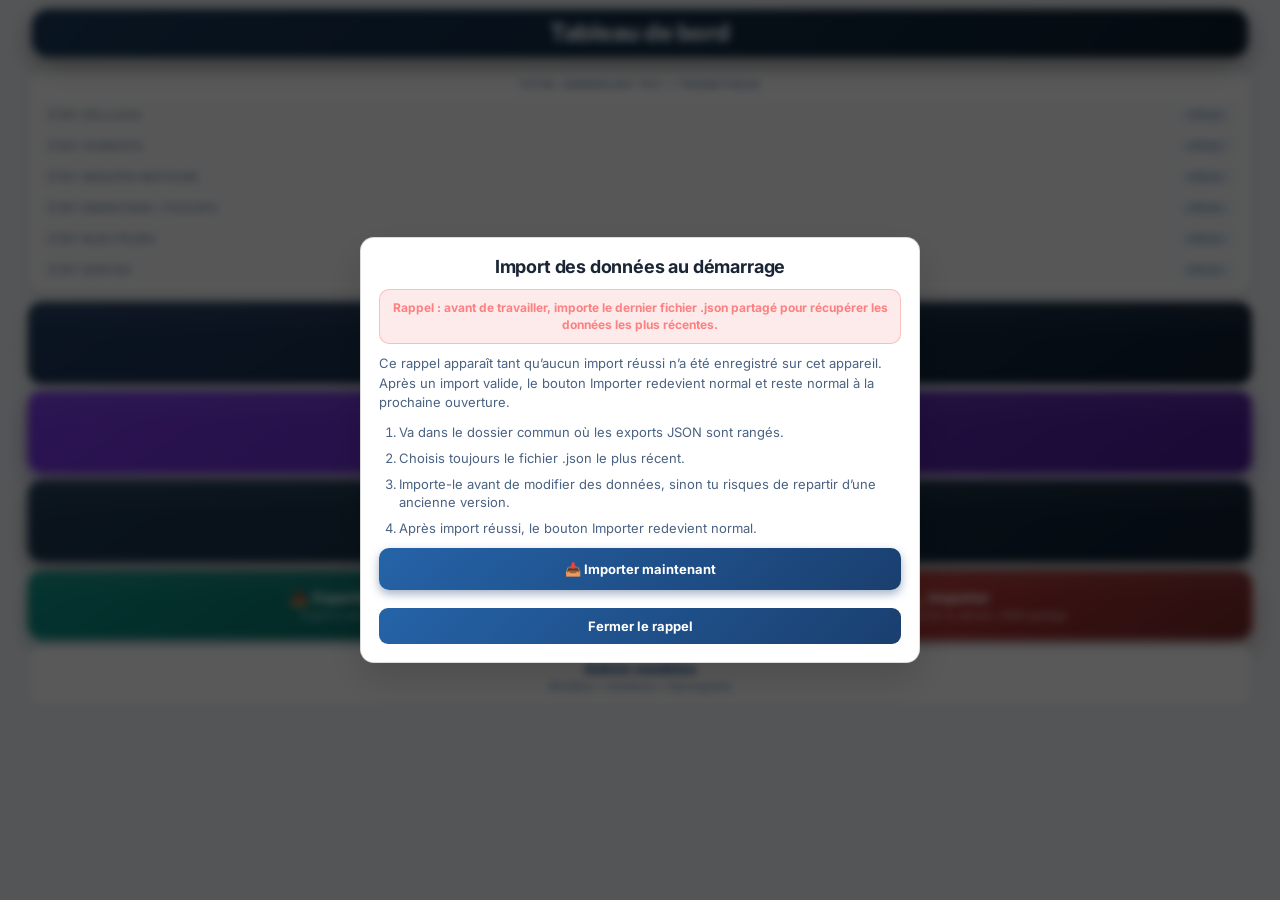
==== commit a421bcca: "Add files via upload" ====
--- a/index.html
+++ b/index.html
@@ -39,6 +39,7 @@
   <script src="js/12-views-injecteurs.js?v=detail-fix-20260601-1"></script>
   <script src="js/08-intervention.js?v=detail-fix-20260601-1"></script>
   <script src="js/09-admin.js?v=detail-fix-20260601-1"></script>
+  <script src="js/planification.js?v=detail-fix-20260601-1"></script>
   <script src="js/13-render.js?v=detail-fix-20260601-1"></script>
 </body>
 </html>
--- a/style.css
+++ b/style.css
@@ -1,54 +1,249 @@
+@import url('https://fonts.googleapis.com/css2?family=Inter:wght@400;500;600;700;800;900&display=swap');
+
+/* =========================
+   RESET & BASE
+========================= */
+
 * {
   box-sizing: border-box;
 }
 
 :root {
-  --bg: #eef1f5;
-  --surface: #ffffff;
-  --surface-soft: #f8fafc;
-  --text: #1f2937;
-  --text-soft: #6b7280;
-
-  --primary: #33475b;
-  --primary-2: #476785;
-  --navy: #1f2937;
-  --transitique: #0ea5a4;
-  --transitique-dark: #115e59;
-  --border: #d7dee7;
-  --shadow-sm: 0 4px 12px rgba(15, 23, 42, 0.06);
-  --shadow-md: 0 10px 24px rgba(15, 23, 42, 0.08);
-
-  --red: #d92d20;
-  --orange: #f4b400;
-
-  --comment-blue: #3b82f6;
-  --comment-blue-soft: rgba(59, 130, 246, 0.08);
-
-  --blue-soft: #eaf2ff;
-  --blue-text: #1d4ed8;
-
-  --purple: #8e44ad;
-  --purple-dark: #6c2bd9;
-
-  --control: #0f766e;
-  --control-dark: #115e59;
-  --control-soft: rgba(15, 118, 110, 0.12);
-}
-
-html,
-body {
+  /* Palette principale — mobile dark */
+  --bg: #0f1923;
+  --bg-secondary: #162030;
+  --surface: #1c2b3a;
+  --surface-soft: #1a2736;
+  --surface-raised: #213245;
+  --surface-card: #1e2f3f;
+  --text: #e8edf3;
+  --text-soft: #7a95b0;
+  --text-muted: #4d6a82;
+  --text-inverse: #0f1923;
+
+  /* Couleurs de marque */
+  --primary: #1e3a54;
+  --primary-light: #2a5078;
+  --primary-2: #3070a0;
+  --accent: #4a90c4;
+  --accent-soft: rgba(74, 144, 196, 0.12);
+
+  /* Transitique */
+  --transitique: #0d9488;
+  --transitique-dark: #0f766e;
+  --transitique-soft: rgba(13, 148, 136, 0.15);
+
+  /* Bordures et ombres */
+  --border: rgba(255, 255, 255, 0.07);
+  --border-soft: rgba(255, 255, 255, 0.04);
+  --border-bright: rgba(255, 255, 255, 0.12);
+
+  --shadow-xs: 0 1px 3px rgba(0, 0, 0, 0.3);
+  --shadow-sm: 0 4px 12px rgba(0, 0, 0, 0.25);
+  --shadow-md: 0 8px 24px rgba(0, 0, 0, 0.35);
+  --shadow-lg: 0 16px 40px rgba(0, 0, 0, 0.45);
+
+  /* États critiques */
+  --red: #e53e3e;
+  --red-dark: #9b2c2c;
+  --red-soft: rgba(229, 62, 62, 0.14);
+
+  /* États avertissement */
+  --orange: #f6ad55;
+  --orange-dark: #c05621;
+  --orange-soft: rgba(246, 173, 85, 0.14);
+
+  /* Contrôle / préventif */
+  --control: #3182ce;
+  --control-dark: #1a56a0;
+  --control-soft: rgba(49, 130, 206, 0.12);
+
+  /* Commentaire */
+  --comment-blue: #4299e1;
+  --comment-blue-soft: rgba(66, 153, 225, 0.08);
+  --blue-soft: rgba(66, 153, 225, 0.1);
+  --blue-text: #63b3ed;
+
+  /* Purple problématiques */
+  --purple: #805ad5;
+  --purple-dark: #553c9a;
+  --purple-soft: rgba(128, 90, 213, 0.14);
+
+  /* Teal contrôle pièces */
+  --teal: #319795;
+  --teal-dark: #285e61;
+  --teal-soft: rgba(49, 151, 149, 0.12);
+
+  /* Home dashboard variables */
+  --home-action-button-h: 64px;
+  --home-import-button-h: 54px;
+  --home-admin-button-h: 46px;
+  --home-action-title-size: 15px;
+  --home-action-sub-size: 10px;
+  --home-import-title-size: 13px;
+  --home-import-sub-size: 9px;
+  --home-admin-title-size: 12px;
+  --home-admin-sub-size: 8px;
+  --home-app-gap: 7px;
+  --home-viewport-h: 100dvh;
+  --home-content-zoom: 1;
+}
+
+/* =========================
+   PALETTE PC — THÈME CLAIR
+   Fond blanc cassé professionnel sur grand écran
+========================= */
+@media (min-width: 1024px) {
+  :root {
+    --bg: #f0f4f8;
+    --bg-secondary: #e8eef5;
+    --surface: #ffffff;
+    --surface-soft: #f5f8fb;
+    --surface-raised: #ffffff;
+    --surface-card: #ffffff;
+    --text: #1a2535;
+    --text-soft: #4a6282;
+    --text-muted: #7a9ab8;
+    --text-inverse: #ffffff;
+    --border: rgba(0, 0, 0, 0.08);
+    --border-soft: rgba(0, 0, 0, 0.05);
+    --border-bright: rgba(0, 0, 0, 0.14);
+    --shadow-xs: 0 1px 4px rgba(0, 0, 0, 0.08);
+    --shadow-sm: 0 4px 14px rgba(0, 0, 0, 0.1);
+    --shadow-md: 0 8px 28px rgba(0, 0, 0, 0.12);
+    --shadow-lg: 0 16px 40px rgba(0, 0, 0, 0.15);
+    --accent-soft: rgba(74, 144, 196, 0.1);
+    --blue-text: #1e56a0;
+    --blue-soft: rgba(30, 86, 160, 0.08);
+    --primary: #1e3a54;
+    --primary-light: #2a5078;
+  }
+
+  body {
+    background: var(--bg);
+  }
+
+  /* Topbar adapté au thème clair */
+  .topbar-inner {
+    background: linear-gradient(135deg, #1a3a5c 0%, #0d2540 100%);
+  }
+
+  /* Sections dashboard sur fond blanc avec bordure subtile */
+  .legend-bar {
+    background: #ffffff;
+    border-color: rgba(0, 0, 0, 0.08);
+    box-shadow: 0 2px 12px rgba(0, 0, 0, 0.06);
+  }
+
+  .dashboard-equipment-state-section {
+    background: #f5f8fb !important;
+    border-color: rgba(0, 0, 0, 0.08) !important;
+  }
+
+  .dashboard-equipment-state-section .legend-title {
+    color: #4a6282 !important;
+  }
+
+  .dashboard-main-title {
+    color: #7a9ab8 !important;
+  }
+
+  /* Boutons principaux restent colorés */
+  .big-button.secondary {
+    background: linear-gradient(145deg, #2563a8, #1a3f6f);
+    color: #fff;
+  }
+
+  /* Cards et surfaces */
+  .info-card, .data-card, .model-card, .comments-card, .schema-card {
+    border-color: rgba(0, 0, 0, 0.08);
+    box-shadow: 0 2px 10px rgba(0, 0, 0, 0.07);
+  }
+
+  /* Tables */
+  .parts-table th, .comments-table th {
+    background: #f0f4f8;
+    color: #4a6282;
+  }
+
+  .parts-table tbody tr:nth-child(even) td,
+  .comments-table tbody tr:nth-child(even) td {
+    background: rgba(0, 0, 0, 0.02);
+  }
+
+  /* Inputs */
+  .date-input, .model-input, .comment-free-input {
+    background: #f5f8fb;
+    border-color: rgba(0, 0, 0, 0.12);
+    color: #1a2535;
+  }
+
+  /* Toggle buttons */
+  .toggle-flag-button {
+    background: #f0f4f8;
+    border-color: rgba(0, 0, 0, 0.12);
+    color: #4a6282;
+  }
+
+  /* Back button */
+  .back-button {
+    background: #f5f8fb;
+    border-color: rgba(0, 0, 0, 0.1);
+    color: #4a6282;
+  }
+
+  /* Medium buttons */
+  .medium-button, .action-button, .small-button {
+    background: #ffffff;
+    border-color: rgba(0, 0, 0, 0.1);
+    color: #1a2535;
+  }
+
+  .medium-button:hover, .action-button:hover {
+    background: #f5f8fb;
+  }
+
+  /* Admin button */
+  .admin-button {
+    background: linear-gradient(135deg, #f5f8fb, #eef3f8);
+    border-color: rgba(30, 86, 160, 0.2);
+    color: #1e56a0;
+  }
+
+  /* History box */
+  .history-box {
+    background: #ffffff;
+    border-color: rgba(0, 0, 0, 0.1);
+  }
+
+  .history-item {
+    background: #f5f8fb;
+    border-color: rgba(0, 0, 0, 0.07);
+    color: #1a2535;
+  }
+
+  /* Section title */
+  .section-title {
+    color: #7a9ab8;
+  }
+}
+
+html, body {
   margin: 0;
   padding: 0;
 }
 
 body {
-  font-family: Arial, sans-serif;
+  font-family: 'Inter', Arial, sans-serif;
   background: var(--bg);
   color: var(--text);
+  -webkit-font-smoothing: antialiased;
+  -moz-osx-font-smoothing: grayscale;
 }
 
 .app-shell {
   min-height: 100vh;
+  background: var(--bg);
 }
 
 .hidden {
@@ -62,15 +257,15 @@
 .main-content {
   display: flex;
   flex-direction: column;
-  gap: 18px;
-  padding: 10px 14px 18px;
+  gap: 12px;
+  padding: 8px 12px 16px;
   width: 100%;
 }
 
 #appView {
   display: flex;
   flex-direction: column;
-  gap: 20px;
+  gap: 10px;
   width: 100%;
 }
 
@@ -79,33 +274,53 @@
 ========================= */
 
 .topbar {
-  padding: 14px 14px 8px;
+  padding: 10px 12px 6px;
 }
 
 .topbar-inner {
   display: flex;
   align-items: center;
   justify-content: center;
-  padding: 16px 18px;
-  border-radius: 22px;
-  background: var(--primary);
+  padding: 14px 18px;
+  border-radius: 16px;
+  background: linear-gradient(135deg, #1a3a5c 0%, #0d1f2e 100%);
   color: #fff;
-  box-shadow: var(--shadow-md);
+  box-shadow:
+    0 8px 24px rgba(0, 0, 0, 0.4),
+    inset 0 1px 0 rgba(255, 255, 255, 0.08);
+  border: 1px solid rgba(255, 255, 255, 0.06);
+  position: relative;
+  overflow: hidden;
+}
+
+.topbar-inner::before {
+  content: '';
+  position: absolute;
+  top: 0;
+  left: 0;
+  right: 0;
+  height: 1px;
+  background: linear-gradient(90deg, transparent, rgba(74, 144, 196, 0.5), transparent);
 }
 
 .topbar-subtitle {
-  margin: 0 0 8px;
-  font-size: 12px;
-  opacity: 0.78;
+  margin: 0 0 6px;
+  font-size: 11px;
+  opacity: 0.6;
+  font-weight: 500;
+  letter-spacing: 0.05em;
+  text-transform: uppercase;
 }
 
 .topbar h1 {
   margin: 0;
   width: 100%;
   text-align: center;
-  font-size: 22px;
+  font-size: 19px;
   line-height: 1.1;
   font-weight: 800;
+  letter-spacing: -0.02em;
+  color: #e8f4ff;
 }
 
 /* =========================
@@ -115,26 +330,28 @@
 .legend-bar {
   display: flex;
   flex-direction: column;
-  gap: 12px;
+  gap: 10px;
   margin-bottom: 0;
-  padding: 14px;
-  background: var(--surface);
+  padding: 12px;
+  background: var(--surface-card);
   border: 1px solid var(--border);
-  border-radius: 20px;
+  border-radius: 16px;
   box-shadow: var(--shadow-sm);
 }
 
 .legend-title {
   margin-bottom: 4px;
   text-align: center;
-  font-size: 14px;
-  font-weight: 800;
-  color: var(--text);
+  font-size: 12px;
+  font-weight: 700;
+  color: var(--text-soft);
+  text-transform: uppercase;
+  letter-spacing: 0.06em;
 }
 
 .legend-grid {
   display: grid;
-  gap: 8px;
+  gap: 6px;
   width: 100%;
   align-items: start;
 }
@@ -154,35 +371,36 @@
   flex-direction: column;
   align-items: center;
   justify-content: flex-start;
-  gap: 6px;
+  gap: 5px;
   min-width: 0;
   text-align: center;
   cursor: pointer;
 }
 
 .legend-label {
-  font-size: 12px;
-  font-weight: 700;
+  font-size: 10px;
+  font-weight: 600;
   line-height: 1.2;
   color: var(--text-soft);
   word-break: break-word;
+  letter-spacing: 0.01em;
 }
 
 .dashboard-summary-card {
-  display: flex;
-  flex-direction: column;
-  gap: 14px;
-}
-
-.dashboard-summary-section {
   display: flex;
   flex-direction: column;
   gap: 10px;
 }
 
+.dashboard-summary-section {
+  display: flex;
+  flex-direction: column;
+  gap: 8px;
+}
+
 .dashboard-summary-divider {
   height: 1px;
-  background: linear-gradient(90deg, transparent, #d8e2ec, transparent);
+  background: var(--border);
 }
 
 /* =========================
@@ -193,94 +411,90 @@
   display: inline-flex;
   align-items: center;
   justify-content: center;
-  gap: 5px;
-  min-width: 40px;
-  height: 24px;
-  padding: 0 8px;
-  border-radius: 999px;
-  font-size: 11px;
-  font-weight: 800;
+  gap: 4px;
+  min-width: 38px;
+  height: 22px;
+  padding: 0 7px;
+  border-radius: 6px;
+  font-size: 10px;
+  font-weight: 700;
   color: #fff;
   cursor: pointer;
   -webkit-tap-highlight-color: transparent;
-  transition:
-    transform 0.14s ease,
-    box-shadow 0.18s ease,
-    filter 0.18s ease,
-    opacity 0.12s ease;
-  box-shadow:
-    0 4px 10px rgba(15, 23, 42, 0.16),
-    inset 0 1px 1px rgba(255, 255, 255, 0.2);
+  transition: transform 0.12s ease, filter 0.14s ease;
+  letter-spacing: 0.01em;
+}
+
+/* Pastilles dans les grilles du dashboard : taille uniforme et adaptative */
+.cellule-grid .legend-pill,
+.equipment-state-grid .legend-pill {
+  display: inline-flex;
+  /* Toutes les pastilles ont la même largeur fixe — indépendamment de leur contenu */
+  width: clamp(72px, 12vw, 140px);
+  min-width: clamp(72px, 12vw, 140px);
+  max-width: clamp(72px, 12vw, 140px);
+  height: clamp(26px, 2.8vw, 36px);
+  padding: 0;
+  font-size: clamp(10px, 1vw, 13px);
+  border-radius: 7px;
+  white-space: nowrap;
+  justify-content: center;
 }
 
 .legend-pill:hover {
   transform: translateY(-1px);
-  filter: saturate(1.05);
+  filter: brightness(1.1);
 }
 
 .legend-pill:active {
-  transform: scale(0.94);
-  box-shadow:
-    0 2px 6px rgba(15, 23, 42, 0.14),
-    inset 0 2px 4px rgba(0, 0, 0, 0.16);
+  transform: scale(0.95);
 }
 
 .legend-pill-dot {
-  width: 6px;
-  height: 6px;
+  width: 5px;
+  height: 5px;
   border-radius: 50%;
-  background: rgba(255, 255, 255, 0.95);
-  box-shadow: 0 0 0 1px rgba(255, 255, 255, 0.12);
+  background: rgba(255, 255, 255, 0.9);
 }
 
 .legend-pill-red {
-  background: linear-gradient(145deg, #ff6b6f, #c1121f);
-  box-shadow:
-    0 5px 12px rgba(193, 18, 31, 0.28),
-    inset 0 1px 1px rgba(255, 255, 255, 0.2);
+  background: linear-gradient(135deg, #fc5a5a, #b91c1c);
+  box-shadow: 0 3px 8px rgba(185, 28, 28, 0.4);
 }
 
 .legend-pill-orange {
-  background: linear-gradient(145deg, #f7cb52, #c98a00);
-  box-shadow:
-    0 5px 12px rgba(201, 138, 0, 0.24),
-    inset 0 1px 1px rgba(255, 255, 255, 0.2);
+  background: linear-gradient(135deg, #f6ad55, #c05621);
+  box-shadow: 0 3px 8px rgba(192, 86, 33, 0.35);
 }
 
 .legend-pill-control {
-  background: linear-gradient(145deg, #1f7a6b, #115e59);
-  box-shadow:
-    0 5px 12px rgba(17, 94, 89, 0.28),
-    inset 0 1px 2px rgba(255, 255, 255, 0.22);
+  background: linear-gradient(135deg, #3182ce, #1a56a0);
+  box-shadow: 0 3px 8px rgba(49, 130, 206, 0.35);
 }
 
 .legend-pill-comment {
-  background: linear-gradient(145deg, #58cfff, #4361ee);
-  box-shadow:
-    0 5px 12px rgba(67, 97, 238, 0.24),
-    inset 0 1px 1px rgba(255, 255, 255, 0.2);
+  background: linear-gradient(135deg, #4299e1, #2b6cb0);
+  box-shadow: 0 3px 8px rgba(43, 108, 176, 0.3);
 }
 
 .legend-pill-problem-open {
-  background: linear-gradient(145deg, #9a51bb, #6c2bd9);
-  border: none;
-  box-shadow:
-    0 5px 12px rgba(108, 43, 217, 0.3),
-    inset 0 1px 1px rgba(255, 255, 255, 0.18);
+  background: linear-gradient(135deg, #9f7aea, #553c9a);
+  box-shadow: 0 3px 8px rgba(85, 60, 154, 0.4);
 }
 
 .legend-pill-cellule-defaut {
-  background: linear-gradient(145deg, #d92d20, #3a0000);
-  box-shadow:
-    0 5px 12px rgba(115, 0, 0, 0.3),
-    inset 0 1px 1px rgba(255, 255, 255, 0.16);
+  background: linear-gradient(135deg, #e53e3e, #63171b);
+  box-shadow: 0 3px 8px rgba(99, 23, 27, 0.45);
 }
 
 .legend-pill-cellule-inhibee {
-  background: linear-gradient(145deg, #4f4f4f, #0f0f10);
-  box-shadow:
-    0 5px 12px rgba(15, 15, 16, 0.3),
-    inset 0 1px 1px rgba(255, 255, 255, 0.14);
+  background: linear-gradient(135deg, #718096, #2d3748);
+  box-shadow: 0 3px 8px rgba(45, 55, 72, 0.4);
+}
+
+.legend-pill-preventif {
+  background: linear-gradient(135deg, #48bb78, #276749);
+  box-shadow: 0 3px 8px rgba(39, 103, 73, 0.35);
 }
 
 /* =========================
@@ -288,9 +502,24 @@
 ========================= */
 
 .cellule-grid {
-  grid-template-columns: repeat(3, minmax(0, 1fr));
-  gap: 12px;
-}
+  display: flex !important;
+  flex-direction: row !important;
+  flex-wrap: nowrap !important;
+  gap: clamp(6px, 1.5vw, 20px);
+  width: 100%;
+}
+
+.cellule-grid .cellule-item,
+.cellule-grid .home-state-item {
+  flex: 1 1 0;
+  min-width: 0;
+  display: flex;
+  flex-direction: column;
+  align-items: center;
+  gap: 5px;
+}
+
+
 
 .cellule-item {
   display: flex;
@@ -298,10 +527,6 @@
   align-items: center;
   justify-content: center;
 }
-
-/* =========================
-   BOUTONS
-========================= */
 
 .big-button,
 .medium-button,
@@ -329,13 +554,13 @@
 .injecteur-danger-button-v2,
 .injecteur-danger-button-v3 {
   cursor: pointer;
-  font-family: inherit;
+  font-family: 'Inter', Arial, sans-serif;
   transition:
-    transform 0.15s ease,
-    box-shadow 0.15s ease,
-    background 0.15s ease,
-    border-color 0.15s ease,
-    opacity 0.15s ease;
+    transform 0.12s ease,
+    box-shadow 0.12s ease,
+    background 0.12s ease,
+    border-color 0.12s ease,
+    opacity 0.12s ease;
   -webkit-tap-highlight-color: transparent;
 }
 
@@ -364,7 +589,7 @@
 .injecteur-secondary-button-v3:active,
 .injecteur-danger-button-v2:active,
 .injecteur-danger-button-v3:active {
-  transform: scale(0.985);
+  transform: scale(0.975);
 }
 
 .big-button,
@@ -377,145 +602,212 @@
   overflow: hidden;
 }
 
+/* Reflet subtil sur tous les boutons avec fond sombre */
+.big-button::after,
+.medium-button::after,
+.action-button::after {
+  content: '';
+  position: absolute;
+  top: 0;
+  left: 0;
+  right: 0;
+  height: 40%;
+  background: linear-gradient(to bottom, rgba(255,255,255,0.06), transparent);
+  border-radius: inherit;
+  pointer-events: none;
+}
+
+/* =========================
+   BIG BUTTON
+========================= */
+
 .big-button {
   width: 100%;
-  min-height: 96px;
-  padding: 18px 16px;
+  min-height: 82px;
+  padding: 14px 14px;
   border: none;
-  border-radius: 22px;
+  border-radius: 14px;
   text-align: center;
-  font-size: 17px;
-  font-weight: 800;
+  font-size: 16px;
+  font-weight: 700;
   color: #fff;
   box-shadow: var(--shadow-md);
+  border: 1px solid transparent;
 }
 
 .big-button.primary {
-  background: linear-gradient(135deg, #5e86a8, #35516a);
+  background: linear-gradient(145deg, #2563a8, #1a3f6f);
+  border-color: rgba(255,255,255,0.06);
+  box-shadow: 0 8px 20px rgba(26, 63, 111, 0.5);
 }
 
 .big-button.secondary {
-  background: linear-gradient(135deg, #2b3e52, #111827);
+  background: linear-gradient(145deg, #1e3a54, #0f1f30);
+  border-color: rgba(74, 144, 196, 0.2);
+  box-shadow: 0 8px 20px rgba(0, 0, 0, 0.4);
 }
 
 .big-button.transitique {
-  background: linear-gradient(135deg, var(--transitique), var(--transitique-dark));
+  background: linear-gradient(145deg, #0d9488, #065f59);
+  border-color: rgba(255,255,255,0.05);
+  box-shadow: 0 8px 20px rgba(6, 95, 89, 0.5);
 }
 
 .big-button.problem-home-button {
-  background: linear-gradient(135deg, var(--purple), var(--purple-dark));
-}
+  background: linear-gradient(145deg, #7c3aed, #4c1d95);
+  border-color: rgba(255,255,255,0.06);
+  box-shadow: 0 8px 20px rgba(76, 29, 149, 0.5);
+}
+
+/* =========================
+   MEDIUM BUTTON
+========================= */
 
 .medium-button {
   width: 100%;
-  min-height: 78px;
-  padding: 12px;
+  min-height: 72px;
+  padding: 11px 10px;
   border: 1px solid var(--border);
-  border-radius: 18px;
-  background: var(--surface);
+  border-radius: 12px;
+  background: var(--surface-card);
+  color: var(--text);
+  text-align: left;
+  font-size: 12px;
+  font-weight: 700;
+  box-shadow: var(--shadow-xs);
+}
+
+.medium-button:hover {
+  background: var(--surface-raised);
+  border-color: var(--border-bright);
+}
+
+/* =========================
+   SMALL BUTTON
+========================= */
+
+.small-button {
+  width: 100%;
+  min-height: 50px;
+  padding: 9px;
+  border: 1px solid var(--border);
+  border-radius: 10px;
+  background: var(--surface-card);
+  color: var(--blue-text);
+  text-align: left;
+  font-size: 12px;
+  font-weight: 700;
+  box-shadow: var(--shadow-xs);
+}
+
+/* =========================
+   ACTION BUTTON
+========================= */
+
+.action-button {
+  width: 100%;
+  min-height: 62px;
+  padding: 10px;
+  border: 1px solid var(--border);
+  border-radius: 12px;
+  background: var(--surface-card);
   color: var(--text);
   text-align: left;
   font-size: 13px;
-  font-weight: 800;
-  box-shadow: var(--shadow-sm);
-}
-
-.small-button {
+  font-weight: 700;
+  box-shadow: var(--shadow-xs);
+}
+
+/* =========================
+   ADMIN BUTTON
+========================= */
+
+.admin-button {
   width: 100%;
-  min-height: 54px;
-  padding: 10px;
+  min-height: 60px;
+  padding: 10px 13px;
+  border: 1px solid rgba(74, 144, 196, 0.2);
+  border-radius: 12px;
+  background: linear-gradient(135deg, var(--surface-raised), var(--surface-card));
+  color: var(--blue-text);
+  text-align: left;
+  font-size: 14px;
+  font-weight: 700;
+  box-shadow: var(--shadow-xs);
+}
+
+/* =========================
+   BACK BUTTON
+========================= */
+
+.back-button {
+  width: 100%;
+  padding: 12px 14px;
   border: 1px solid var(--border);
   border-radius: 12px;
-  background: var(--surface);
-  color: var(--blue-text);
-  text-align: left;
-  font-size: 12px;
-  font-weight: 800;
-  box-shadow: var(--shadow-sm);
-}
-
-.action-button {
-  width: 100%;
-  min-height: 66px;
-  padding: 11px;
-  border: 1px solid var(--border);
-  border-radius: 16px;
-  background: var(--surface);
+  background: var(--surface-card);
+  color: var(--text-soft);
+  text-align: center;
+  font-size: 13px;
+  font-weight: 600;
+  box-shadow: var(--shadow-xs);
+  letter-spacing: 0.01em;
+}
+
+.back-button:hover {
+  background: var(--surface-raised);
   color: var(--text);
-  text-align: left;
-  font-size: 13px;
-  font-weight: 800;
-  box-shadow: var(--shadow-sm);
-}
-
-.admin-button {
-  width: 100%;
-  min-height: 66px;
-  padding: 12px 14px;
-  border: 1px solid var(--border);
-  border-radius: 18px;
-  background: var(--surface);
-  color: var(--blue-text);
-  text-align: left;
-  font-size: 15px;
-  font-weight: 800;
-  box-shadow: var(--shadow-sm);
-}
-
-.back-button {
-  width: 100%;
-  padding: 13px 14px;
-  border: 1px solid var(--border);
-  border-radius: 18px;
-  background: var(--surface);
-  color: var(--text);
-  text-align: center;
-  font-size: 14px;
-  font-weight: 800;
-  box-shadow: var(--shadow-sm);
-}
+}
+
+/* =========================
+   MODEL / COMMENT BUTTONS
+========================= */
 
 .model-save-button {
   width: 100%;
-  min-height: 44px;
+  min-height: 42px;
   padding: 10px;
   border: none;
-  border-radius: 14px;
-  background: var(--primary-2);
+  border-radius: 10px;
+  background: linear-gradient(135deg, #2563a8, #1a3f6f);
   color: #fff;
   font-size: 13px;
-  font-weight: 800;
+  font-weight: 700;
+  box-shadow: 0 4px 10px rgba(26, 63, 111, 0.4);
 }
 
 .model-add-button {
   width: 100%;
-  padding: 14px;
-  border: 1px solid #d9e6ff;
-  border-radius: 14px;
-  background: #eef4ff;
+  padding: 12px;
+  border: 1px solid rgba(74, 144, 196, 0.25);
+  border-radius: 10px;
+  background: rgba(74, 144, 196, 0.08);
   color: var(--blue-text);
-  font-weight: 800;
+  font-weight: 700;
+  font-size: 13px;
 }
 
 .model-delete-button,
 .comment-delete-button {
-  min-height: 40px;
-  padding: 9px 12px;
+  min-height: 38px;
+  padding: 8px 12px;
   border: none;
-  border-radius: 12px;
-  background: var(--red);
+  border-radius: 10px;
+  background: rgba(229, 62, 62, 0.15);
+  color: #fc8181;
+  border: 1px solid rgba(229, 62, 62, 0.25);
+  font-size: 12px;
+  font-weight: 700;
+}
+
+.comment-add-button {
+  padding: 9px 13px;
+  border: none;
+  border-radius: 10px;
+  background: linear-gradient(135deg, #2563a8, #1a3f6f);
   color: #fff;
-  font-size: 13px;
-  font-weight: 800;
-}
-
-.comment-add-button {
-  padding: 10px 14px;
-  border: none;
-  border-radius: 12px;
-  background: var(--primary-2);
-  color: #fff;
-  font-weight: 800;
+  font-weight: 700;
+  font-size: 12px;
 }
 
 /* =========================
@@ -536,7 +828,7 @@
   flex-direction: column;
   align-items: center;
   justify-content: center;
-  gap: 8px;
+  gap: 6px;
   width: 100%;
 }
 
@@ -555,21 +847,24 @@
   max-width: 100%;
   text-align: center;
   line-height: 1.2;
+  font-weight: 700;
+  letter-spacing: -0.01em;
 }
 
 .button-subtext {
-  margin-top: 4px;
+  margin-top: 3px;
   text-align: center;
   font-size: 11px;
-  font-weight: 700;
+  font-weight: 500;
   line-height: 1.25;
-  opacity: 0.78;
+  opacity: 0.65;
   color: inherit;
+  letter-spacing: 0.01em;
 }
 
 .big-button .button-subtext {
-  font-size: 12px;
-  opacity: 0.9;
+  font-size: 11px;
+  opacity: 0.75;
 }
 
 .medium-button .button-subtext,
@@ -584,58 +879,66 @@
   flex-wrap: wrap;
   justify-content: center;
   align-items: center;
-  gap: 6px;
+  gap: 5px;
   flex-shrink: 0;
   margin-top: 4px;
 }
+
+/* =========================
+   MINI COMPTEURS
+========================= */
 
 .button-counter-mini {
   display: inline-flex;
   align-items: center;
   justify-content: center;
-  min-width: 22px;
-  height: 22px;
-  padding: 0 6px;
-  border-radius: 999px;
+  min-width: 20px;
+  height: 20px;
+  padding: 0 5px;
+  border-radius: 5px;
   color: #fff;
-  font-size: 10px;
+  font-size: 9px;
   font-weight: 800;
   line-height: 1;
-  box-shadow:
-    0 4px 10px rgba(15, 23, 42, 0.16),
-    inset 0 1px 1px rgba(255, 255, 255, 0.18);
+  letter-spacing: 0.02em;
 }
 
 .counter-critical {
-  background: linear-gradient(145deg, #ff6b6f, #c1121f);
+  background: linear-gradient(135deg, #fc5a5a, #b91c1c);
+  box-shadow: 0 2px 6px rgba(185, 28, 28, 0.45);
 }
 
 .counter-warning {
-  background: linear-gradient(145deg, #f7cb52, #c98a00);
+  background: linear-gradient(135deg, #f6ad55, #c05621);
+  box-shadow: 0 2px 6px rgba(192, 86, 33, 0.4);
 }
 
 .counter-control {
-  background: linear-gradient(145deg, #1f7a6b, #115e59);
+  background: linear-gradient(135deg, #3182ce, #1a56a0);
+  box-shadow: 0 2px 6px rgba(26, 86, 160, 0.4);
 }
 
 .counter-comment {
-  background: linear-gradient(145deg, #58cfff, #4361ee);
+  background: linear-gradient(135deg, #4299e1, #2b6cb0);
 }
 
 .button-counter-mini.counter-problem-open {
-  background: linear-gradient(145deg, #9a51bb, #6c2bd9);
-  border: none;
-  box-shadow:
-    0 4px 10px rgba(108, 43, 217, 0.28),
-    inset 0 1px 1px rgba(255, 255, 255, 0.18);
+  background: linear-gradient(135deg, #9f7aea, #553c9a);
+  box-shadow: 0 2px 6px rgba(85, 60, 154, 0.45);
 }
 
 .counter-cellule-defaut {
-  background: linear-gradient(145deg, #d92d20, #3a0000);
+  background: linear-gradient(135deg, #e53e3e, #63171b);
+  box-shadow: 0 2px 6px rgba(99, 23, 27, 0.45);
 }
 
 .counter-cellule-inhibee {
-  background: linear-gradient(145deg, #4f4f4f, #0f0f10);
+  background: linear-gradient(135deg, #718096, #2d3748);
+}
+
+.counter-preventif {
+  background: linear-gradient(135deg, #48bb78, #276749);
+  box-shadow: 0 2px 6px rgba(39, 103, 73, 0.4);
 }
 
 /* =========================
@@ -648,10 +951,10 @@
 .comments-card,
 .schema-card {
   width: 100%;
-  padding: 13px;
-  background: var(--surface);
+  padding: 14px;
+  background: var(--surface-card);
   border: 1px solid var(--border);
-  border-radius: 16px;
+  border-radius: 14px;
   box-shadow: var(--shadow-sm);
 }
 
@@ -661,8 +964,11 @@
 .comments-card h2,
 .schema-card h2 {
   margin: 0 0 8px;
-  font-size: 18px;
-  line-height: 1.15;
+  font-size: 16px;
+  font-weight: 700;
+  line-height: 1.2;
+  color: var(--text);
+  letter-spacing: -0.01em;
 }
 
 .info-card p,
@@ -671,8 +977,9 @@
 .comments-card p,
 .schema-card p {
   margin: 0;
-  line-height: 1.45;
+  line-height: 1.5;
   color: var(--text-soft);
+  font-size: 13px;
 }
 
 .data-card-header {
@@ -681,16 +988,22 @@
   justify-content: space-between;
   gap: 10px;
   flex-wrap: wrap;
-  margin-bottom: 8px;
+  margin-bottom: 10px;
+  padding-bottom: 10px;
+  border-bottom: 1px solid var(--border);
 }
 
 .element-state-toolbar {
   display: flex;
   align-items: flex-start;
   justify-content: space-between;
-  gap: 12px;
+  gap: 10px;
   flex-wrap: wrap;
   margin-bottom: 12px;
+  padding: 10px 12px;
+  background: var(--surface-soft);
+  border: 1px solid var(--border);
+  border-radius: 10px;
 }
 
 .element-state-toolbar-left {
@@ -701,16 +1014,19 @@
 }
 
 .element-state-toolbar-title {
-  font-size: 16px;
-  font-weight: 800;
+  font-size: 13px;
+  font-weight: 700;
   line-height: 1.2;
-  color: var(--text);
+  color: var(--text-soft);
+  text-transform: uppercase;
+  letter-spacing: 0.04em;
+  font-size: 11px;
 }
 
 .element-state-toolbar-right {
   display: flex;
   align-items: center;
-  gap: 8px;
+  gap: 6px;
   flex-wrap: wrap;
 }
 
@@ -718,31 +1034,41 @@
   display: inline-flex;
   align-items: center;
   flex-wrap: wrap;
-  gap: 6px;
-  padding: 7px 10px;
-  border-radius: 999px;
-  background: var(--blue-soft);
+  gap: 5px;
+  padding: 5px 9px;
+  border-radius: 6px;
+  background: rgba(74, 144, 196, 0.12);
   color: var(--blue-text);
   font-size: 11px;
-  font-weight: 800;
+  font-weight: 700;
+  letter-spacing: 0.02em;
+  border: 1px solid rgba(74, 144, 196, 0.2);
+}
+
+.badge-inline {
+  font-size: 10px;
 }
 
 .section-title {
   margin-top: 4px;
-  margin-bottom: 2px;
-  font-size: 14px;
-  font-weight: 800;
+  margin-bottom: 4px;
+  font-size: 11px;
+  font-weight: 700;
+  color: var(--text-muted);
+  text-transform: uppercase;
+  letter-spacing: 0.06em;
+  padding: 4px 0;
+}
+
+.schema-title {
+  margin-bottom: 8px;
+  font-size: 13px;
+  font-weight: 700;
   color: var(--text);
 }
 
-.schema-title {
-  margin-bottom: 10px;
-  font-size: 14px;
-  font-weight: 800;
-}
-
 .schema-note {
-  font-size: 13px;
+  font-size: 12px;
   color: var(--text-soft);
 }
 
@@ -753,19 +1079,19 @@
 .grid {
   display: grid;
   grid-template-columns: repeat(2, minmax(0, 1fr));
-  gap: 8px;
+  gap: 7px;
   width: 100%;
 }
 
 .grid-chariots {
   grid-template-columns: repeat(3, minmax(0, 1fr));
-  gap: 6px;
+  gap: 5px;
 }
 
 .toolbar-grid {
   display: grid;
   grid-template-columns: 1fr;
-  gap: 8px;
+  gap: 7px;
   width: 100%;
 }
 
@@ -775,10 +1101,11 @@
 
 .table-wrapper {
   width: 100%;
-  margin-top: 14px;
+  margin-top: 12px;
   overflow-x: auto;
   overflow-y: visible;
-  border-radius: 16px;
+  border-radius: 12px;
+  border: 1px solid var(--border);
   -webkit-overflow-scrolling: touch;
 }
 
@@ -787,7 +1114,7 @@
   width: max-content;
   min-width: 100%;
   border-collapse: collapse;
-  background: var(--surface);
+  background: var(--surface-card);
 }
 
 .parts-table {
@@ -802,18 +1129,32 @@
 .parts-table td,
 .comments-table th,
 .comments-table td {
-  padding: 9px 7px;
+  padding: 8px 8px;
   text-align: left;
   vertical-align: middle;
   white-space: nowrap;
-  font-size: 13px;
-  border-bottom: 1px solid #e8edf3;
+  font-size: 12px;
+  border-bottom: 1px solid var(--border-soft);
 }
 
 .parts-table th,
 .comments-table th {
-  background: #f1f5f9;
-  font-weight: 800;
+  background: var(--surface-soft);
+  font-weight: 700;
+  font-size: 11px;
+  text-transform: uppercase;
+  letter-spacing: 0.05em;
+  color: var(--text-soft);
+}
+
+.parts-table tbody tr:hover td,
+.comments-table tbody tr:hover td {
+  background: rgba(255, 255, 255, 0.02);
+}
+
+.parts-table tbody tr:nth-child(even) td,
+.comments-table tbody tr:nth-child(even) td {
+  background: rgba(255, 255, 255, 0.015);
 }
 
 .parts-table td,
@@ -829,31 +1170,35 @@
 ========================= */
 
 .row-critical td {
-  background: rgba(217, 45, 32, 0.08);
+  background: rgba(229, 62, 62, 0.1) !important;
+  border-left: 3px solid var(--red) !important;
 }
 
 .row-warning td {
-  background: rgba(244, 180, 0, 0.12);
+  background: rgba(246, 173, 85, 0.1) !important;
+  border-left: 3px solid var(--orange) !important;
 }
 
 .row-a-controler td {
-  background: var(--control-soft);
+  background: rgba(49, 130, 206, 0.08) !important;
+  border-left: 3px solid var(--control) !important;
 }
 
 .row-preventif td {
-  background: var(--comment-blue-soft);
+  background: rgba(72, 187, 120, 0.07) !important;
+  border-left: 3px solid #48bb78 !important;
 }
 
 .row-comment-only td {
-  background: var(--comment-blue-soft);
+  background: rgba(66, 153, 225, 0.06) !important;
 }
 
 .row-cellule-defaut td {
-  box-shadow: inset 4px 0 0 #ff3b3b;
+  box-shadow: inset 4px 0 0 var(--red);
 }
 
 .row-cellule-inhibee td {
-  box-shadow: inset -4px 0 0 #555555;
+  box-shadow: inset -4px 0 0 #718096;
 }
 
 /* =========================
@@ -864,84 +1209,105 @@
 .model-input,
 .comment-free-input {
   width: 100%;
-  padding: 9px 10px;
+  padding: 8px 10px;
   border: 1px solid var(--border);
-  border-radius: 10px;
-  font-size: 14px;
+  border-radius: 8px;
+  font-size: 13px;
+  font-family: 'Inter', Arial, sans-serif;
+  background: var(--surface-soft);
+  color: var(--text);
 }
 
 .date-input:focus,
 .model-input:focus,
 .comment-free-input:focus {
   outline: none;
-  border-color: #94a3b8;
-  box-shadow: 0 0 0 3px rgba(148, 163, 184, 0.15);
+  border-color: rgba(74, 144, 196, 0.5);
+  box-shadow: 0 0 0 3px rgba(74, 144, 196, 0.12);
+}
+
+.date-input::placeholder,
+.model-input::placeholder {
+  color: var(--text-muted);
 }
 
 textarea.model-input {
-  min-height: 90px;
-  margin-top: 10px;
-  margin-bottom: 10px;
+  min-height: 80px;
+  margin-top: 8px;
+  margin-bottom: 8px;
   resize: vertical;
 }
 
 /* =========================
-   BOUTONS ÉTATS
+   BOUTONS ÉTATS (TOGGLE)
 ========================= */
 
 .toggle-flag-button {
-  min-width: 58px;
-  height: 38px;
-  padding: 0 12px;
+  min-width: 56px;
+  height: 34px;
+  padding: 0 10px;
   border: 1px solid var(--border);
-  border-radius: 11px;
-  background: #fff;
+  border-radius: 8px;
+  background: var(--surface-raised);
   color: var(--text-soft);
-  font-size: 12px;
-  font-weight: 800;
+  font-size: 11px;
+  font-weight: 700;
+  font-family: 'Inter', Arial, sans-serif;
   touch-action: manipulation;
   pointer-events: auto;
+  letter-spacing: 0.01em;
 }
 
 .toggle-flag-button.hs.active,
 .toggle-flag-button.critical.active {
-  background: linear-gradient(135deg, #ff5a5f, #c1121f);
+  background: linear-gradient(135deg, #fc5a5a, #b91c1c);
   border: none;
   color: #fff;
+  box-shadow: 0 3px 8px rgba(185, 28, 28, 0.4);
 }
 
 .toggle-flag-button.use.active,
 .toggle-flag-button.warning.active {
-  background: linear-gradient(135deg, #f6c445, #c98a00);
+  background: linear-gradient(135deg, #f6ad55, #c05621);
   border: none;
   color: #fff;
+  box-shadow: 0 3px 8px rgba(192, 86, 33, 0.35);
 }
 
 .toggle-flag-button.control.active {
-  background: linear-gradient(135deg, var(--control), var(--control-dark));
+  background: linear-gradient(135deg, #3182ce, #1a56a0);
   border: none;
   color: #fff;
+  box-shadow: 0 3px 8px rgba(26, 86, 160, 0.4);
 }
 
 .toggle-flag-button.defaut.active {
-  background: linear-gradient(135deg, #ff3b3b, #000000);
+  background: linear-gradient(135deg, #e53e3e, #63171b);
   border: none;
   color: #fff;
+  box-shadow: 0 3px 8px rgba(99, 23, 27, 0.4);
 }
 
 .toggle-flag-button.inhibee.active {
-  background: linear-gradient(135deg, #555555, #000000);
+  background: linear-gradient(135deg, #718096, #2d3748);
   border: none;
   color: #fff;
 }
 
+.toggle-flag-button.preventif.active {
+  background: linear-gradient(135deg, #48bb78, #276749);
+  color: #fff;
+  border-color: transparent;
+  box-shadow: 0 3px 8px rgba(39, 103, 73, 0.4);
+}
+
 /* =========================
    TABLE COMMENTAIRES
 ========================= */
 
 .comments-table .toggle-flag-button {
-  min-width: 96px;
-  height: 38px;
+  min-width: 90px;
+  height: 34px;
   position: relative;
   z-index: 2;
   pointer-events: auto;
@@ -964,73 +1330,57 @@
 }
 
 .comments-table th:nth-child(1),
-.comments-table td:nth-child(1) {
-  min-width: 180px;
-}
-
+.comments-table td:nth-child(1) { min-width: 180px; }
 .comments-table th:nth-child(2),
-.comments-table td:nth-child(2) {
-  min-width: 180px;
-}
-
+.comments-table td:nth-child(2) { min-width: 180px; }
 .comments-table th:nth-child(3),
-.comments-table td:nth-child(3) {
-  min-width: 140px;
-}
-
+.comments-table td:nth-child(3) { min-width: 140px; }
 .comments-table th:nth-child(4),
-.comments-table td:nth-child(4) {
-  min-width: 118px;
-  text-align: center;
-}
-
+.comments-table td:nth-child(4) { min-width: 118px; text-align: center; }
 .comments-table th:nth-child(9),
-.comments-table td:nth-child(9) {
-  min-width: 110px;
-}
+.comments-table td:nth-child(9) { min-width: 110px; }
 
 /* =========================
    FEEDBACK FOCUS
 ========================= */
 
 tr:focus-within {
-  outline: 2px solid #3b82f6;
-  outline-offset: -2px;
-}
-
-/* =========================
-   ÉTATS BOUTONS MENU
+  outline: 1px solid rgba(74, 144, 196, 0.4);
+  outline-offset: -1px;
+}
+
+/* =========================
+   ÉTATS BOUTONS MENU (bordure gauche)
 ========================= */
 
 .state-red {
-  border-left: 6px solid var(--red) !important;
+  border-left: 4px solid var(--red) !important;
 }
 
 .state-orange {
-  border-left: 6px solid var(--orange) !important;
+  border-left: 4px solid var(--orange) !important;
 }
 
 .state-control {
-  border-left: 6px solid var(--control) !important;
+  border-left: 4px solid var(--control) !important;
 }
 
 .state-preventif,
 .state-comment {
-  border-left: 6px solid var(--comment-blue) !important;
+  border-left: 4px solid #48bb78 !important;
 }
 
 .state-inhibee {
-  border-left: 6px solid #555555 !important;
+  border-left: 4px solid #718096 !important;
 }
 
 .state-problem-open {
-  border-color: rgba(142, 68, 173, 0.35) !important;
-  box-shadow: 0 0 0 1px rgba(142, 68, 173, 0.1) inset;
+  border-color: rgba(159, 122, 234, 0.3) !important;
 }
 
 .chariot-train-1,
 .chariot-train-2 {
-  background: var(--surface);
+  background: var(--surface-card);
   color: var(--text);
 }
 
@@ -1041,7 +1391,7 @@
 .energy-container {
   display: flex;
   flex-direction: column;
-  gap: 12px;
+  gap: 10px;
   margin-top: 10px;
 }
 
@@ -1050,13 +1400,16 @@
   padding: 12px;
   background: var(--surface-soft);
   border: 1px solid var(--border);
-  border-radius: 14px;
+  border-radius: 12px;
 }
 
 .energy-card h3 {
   margin: 0 0 10px;
-  font-size: 14px;
-  font-weight: 800;
+  font-size: 13px;
+  font-weight: 700;
+  color: var(--text-soft);
+  text-transform: uppercase;
+  letter-spacing: 0.05em;
 }
 
 .energy-row {
@@ -1068,8 +1421,10 @@
 
 .energy-label {
   font-size: 11px;
-  font-weight: 700;
-  color: var(--text-soft);
+  font-weight: 600;
+  color: var(--text-muted);
+  text-transform: uppercase;
+  letter-spacing: 0.04em;
 }
 
 /* =========================
@@ -1087,19 +1442,20 @@
 }
 
 .lock-toggle {
-  min-width: 110px;
-  padding: 10px 12px;
-  border: none;
-  border-radius: 10px;
-  background: #e2e8f0;
-  color: #1f2937;
-  font-size: 12px;
-  font-weight: 800;
+  min-width: 100px;
+  padding: 9px 11px;
+  border: 1px solid var(--border);
+  border-radius: 8px;
+  background: var(--surface-raised);
+  color: var(--text-soft);
+  font-size: 11px;
+  font-weight: 700;
 }
 
 .lock-toggle.unlocked {
-  background: #476785;
+  background: linear-gradient(135deg, #2563a8, #1a3f6f);
   color: #fff;
+  border-color: transparent;
 }
 
 /* =========================
@@ -1114,29 +1470,40 @@
   align-items: center;
   justify-content: center;
   padding: 16px;
-  background: rgba(0, 0, 0, 0.4);
+  background: rgba(0, 0, 0, 0.65);
+  backdrop-filter: blur(4px);
 }
 
 .history-box {
   width: 100%;
   max-width: 360px;
   padding: 16px;
-  background: #fff;
-  border-radius: 16px;
-  box-shadow: var(--shadow-md);
+  background: var(--surface-raised);
+  border: 1px solid var(--border-bright);
+  border-radius: 14px;
+  box-shadow: var(--shadow-lg);
+}
+
+.history-box h3 {
+  color: var(--text);
+  font-size: 16px;
+  font-weight: 700;
+  margin: 0 0 12px;
 }
 
 .history-list {
   display: flex;
   flex-direction: column;
-  gap: 6px;
+  gap: 5px;
 }
 
 .history-item {
-  padding: 8px;
-  background: #f1f5f9;
+  padding: 8px 10px;
+  background: var(--surface-soft);
+  border: 1px solid var(--border);
   border-radius: 8px;
-  font-size: 13px;
+  font-size: 12px;
+  color: var(--text);
 }
 
 .history-item-row {
@@ -1147,10 +1514,13 @@
 }
 
 .history-btn {
-  padding: 8px 10px;
+  padding: 7px 9px;
   border: 1px solid var(--border);
-  border-radius: 10px;
-  background: #fff;
+  border-radius: 8px;
+  background: var(--surface-raised);
+  color: var(--text-soft);
+  font-size: 11px;
+  font-weight: 600;
 }
 
 .history-close {
@@ -1158,20 +1528,22 @@
   margin-top: 10px;
   padding: 10px;
   border: none;
-  border-radius: 10px;
-  background: var(--primary);
+  border-radius: 9px;
+  background: linear-gradient(135deg, #2563a8, #1a3f6f);
   color: #fff;
   font-weight: 700;
+  font-size: 13px;
 }
 
 .history-delete {
-  padding: 6px 10px;
+  padding: 5px 9px;
   border: none;
-  border-radius: 10px;
-  background: var(--red);
-  color: #fff;
-  font-size: 12px;
-  font-weight: 700;
+  border-radius: 7px;
+  background: rgba(229, 62, 62, 0.15);
+  color: #fc8181;
+  font-size: 11px;
+  font-weight: 700;
+  border: 1px solid rgba(229, 62, 62, 0.25);
 }
 
 .schema-popup-box {
@@ -1180,7 +1552,7 @@
   max-height: 90vh;
   display: flex;
   flex-direction: column;
-  gap: 12px;
+  gap: 10px;
   overflow: hidden;
 }
 
@@ -1197,10 +1569,10 @@
   min-height: 320px;
   max-height: 900px;
   overflow: hidden;
-  border-radius: 14px;
-  background: #f8fafc;
-  box-shadow: 0 8px 18px rgba(0, 0, 0, 0.08);
-  border: 1px solid #d7dee7;
+  border-radius: 12px;
+  background: var(--surface-soft);
+  box-shadow: var(--shadow-md);
+  border: 1px solid var(--border);
   touch-action: none;
 }
 
@@ -1223,8 +1595,8 @@
 
 .schema-controls {
   display: flex;
-  gap: 8px;
-  margin-top: 10px;
+  gap: 7px;
+  margin-top: 8px;
   flex-wrap: wrap;
 }
 
@@ -1232,17 +1604,18 @@
 .schema-controls .model-add-button,
 .schema-controls .back-button {
   width: auto;
-  padding: 8px 14px;
-  min-height: 40px;
+  padding: 7px 12px;
+  min-height: 38px;
 }
 
 .schema-upload-preview {
   width: 100%;
   display: block;
-  margin-top: 14px;
-  border-radius: 14px;
-  box-shadow: 0 8px 18px rgba(0, 0, 0, 0.08);
-}
+  margin-top: 12px;
+  border-radius: 12px;
+  box-shadow: var(--shadow-md);
+}
+
 /* =========================
    MODE INTERVENTION
 ========================= */
@@ -1250,44 +1623,49 @@
 .intervention-actions {
   display: flex;
   flex-direction: column;
-  gap: 10px;
+  gap: 8px;
   margin-top: 8px;
 }
 
 .intervention-filters {
   display: flex;
   flex-wrap: wrap;
-  gap: 8px;
+  gap: 6px;
 }
 
 .intervention-filter-btn {
-  padding: 8px 12px;
+  padding: 7px 11px;
   border: 1px solid var(--border);
   border-radius: 999px;
-  background: #fff;
-  font-size: 12px;
-  font-weight: 700;
+  background: var(--surface-raised);
+  font-size: 11px;
+  font-weight: 600;
+  color: var(--text-soft);
+  letter-spacing: 0.02em;
 }
 
 .intervention-filter-btn.active {
-  background: var(--primary-2);
+  background: linear-gradient(135deg, #2563a8, #1a3f6f);
   color: #fff;
+  border-color: transparent;
+  box-shadow: 0 3px 8px rgba(26, 63, 111, 0.4);
 }
 
 .intervention-table tr {
-  border-bottom: 1px solid #eee;
+  border-bottom: 1px solid var(--border-soft);
 }
 
 .intervention-table td {
   padding: 4px;
-  font-size: 13px;
+  font-size: 12px;
+  color: var(--text);
 }
 
 .intervention-table textarea.model-input {
-  min-height: 30px;
+  min-height: 28px;
   max-height: 80px;
   margin: 0;
-  padding: 6px 8px;
+  padding: 5px 7px;
   resize: vertical;
   font-size: 11px;
   line-height: 1.2;
@@ -1301,21 +1679,23 @@
 }
 
 .manual-field-label {
-  font-size: 12px;
-  font-weight: 700;
-  margin-bottom: 6px;
-  color: var(--text-soft);
+  font-size: 11px;
+  font-weight: 700;
+  margin-bottom: 5px;
+  color: var(--text-muted);
+  text-transform: uppercase;
+  letter-spacing: 0.04em;
 }
 
 .manual-intervention-fields .model-input,
 .manual-intervention-fields .date-input {
   padding: 8px 10px;
-  font-size: 13px;
-  border-radius: 10px;
+  font-size: 12px;
+  border-radius: 8px;
 }
 
 .manual-intervention-fields textarea.model-input {
-  min-height: 60px;
+  min-height: 56px;
   margin: 0;
   resize: vertical;
 }
@@ -1329,15 +1709,15 @@
 .manual-intervention-actions .comment-delete-button {
   flex: 1;
   padding: 10px;
-  border-radius: 10px;
-  font-size: 13px;
+  border-radius: 9px;
+  font-size: 12px;
 }
 
 .manual-intervention-actions .model-save-button {
   flex: 2;
   padding: 10px;
-  border-radius: 10px;
-  font-size: 13px;
+  border-radius: 9px;
+  font-size: 12px;
 }
 
 .intervention-row-clickable {
@@ -1353,11 +1733,11 @@
 ========================= */
 
 .medium-button.chariot-compact {
-  min-height: 70px;
-  padding: 10px 8px;
-  border-radius: 14px;
+  min-height: 64px;
+  padding: 8px 6px;
+  border-radius: 10px;
   text-align: center;
-  font-size: 11px;
+  font-size: 10px;
 }
 
 .medium-button.chariot-compact .button-content {
@@ -1365,7 +1745,7 @@
   flex-direction: column;
   justify-content: center;
   align-items: center;
-  gap: 8px;
+  gap: 6px;
   height: 100%;
 }
 
@@ -1374,7 +1754,7 @@
   flex-direction: column;
   align-items: center;
   justify-content: center;
-  gap: 4px;
+  gap: 3px;
   width: 100%;
 }
 
@@ -1393,36 +1773,37 @@
   max-width: 100%;
   white-space: normal;
   text-align: center;
-  font-size: 11px;
+  font-size: 10px;
   line-height: 1.15;
+  font-weight: 700;
 }
 
 .medium-button.chariot-compact .button-subtext {
   display: block;
   width: 100%;
-  margin-top: 2px;
+  margin-top: 1px;
   white-space: normal;
   text-align: center;
-  font-size: 8.5px;
-  line-height: 1.15;
-  opacity: 0.75;
+  font-size: 8px;
+  line-height: 1.1;
+  opacity: 0.6;
 }
 
 .medium-button.chariot-compact .button-counters-triple {
   position: static;
   justify-content: center;
   align-items: center;
-  gap: 4px;
-  margin-top: 4px;
+  gap: 3px;
+  margin-top: 3px;
 }
 
 .medium-button.chariot-compact .button-counter-mini {
-  min-width: 16px;
-  height: 16px;
-  padding: 0 4px;
-  border-radius: 999px;
+  min-width: 14px;
+  height: 14px;
+  padding: 0 3px;
+  border-radius: 4px;
   box-shadow: none;
-  font-size: 8px;
+  font-size: 7px;
   font-weight: 800;
 }
 
@@ -1433,27 +1814,27 @@
 .model-row,
 .model-actions {
   display: grid;
-  gap: 8px;
+  gap: 7px;
   margin-top: 10px;
 }
 
 .model-rows {
   display: flex;
   flex-direction: column;
-  gap: 8px;
+  gap: 7px;
 }
 
 .schema-actions {
   display: grid;
-  gap: 8px;
-  margin-top: 10px;
-  margin-bottom: 12px;
+  gap: 7px;
+  margin-top: 8px;
+  margin-bottom: 10px;
 }
 
 .action-stack {
   display: flex;
   flex-direction: column;
-  gap: 6px;
+  gap: 5px;
 }
 
 .action-row-end {
@@ -1469,8 +1850,8 @@
 .injecteur-pills-row {
   display: grid;
   grid-template-columns: repeat(4, minmax(0, 1fr));
-  gap: 8px;
-  margin-bottom: 16px;
+  gap: 7px;
+  margin-bottom: 14px;
 }
 
 .injecteur-pill {
@@ -1478,59 +1859,60 @@
   align-items: center;
   justify-content: center;
   width: 100%;
-  min-height: 34px;
-  padding: 6px 8px;
-  border: 1px solid transparent;
-  border-radius: 999px;
+  min-height: 32px;
+  padding: 5px 7px;
+  border: 1px solid var(--border);
+  border-radius: 8px;
   text-align: center;
   white-space: nowrap;
   font-size: 11px;
-  font-weight: 800;
+  font-weight: 700;
+  letter-spacing: 0.02em;
 }
 
 .injecteur-pill-total {
-  background: #e9eef5;
-  color: #2c3e50;
-  border-color: #d4dce6;
+  background: var(--surface-raised);
+  color: var(--text-soft);
+  border-color: var(--border);
 }
 
 .injecteur-pill-open {
-  background: rgba(231, 76, 60, 0.12);
-  color: #c0392b;
-  border-color: rgba(231, 76, 60, 0.25);
+  background: rgba(229, 62, 62, 0.1);
+  color: #fc8181;
+  border-color: rgba(229, 62, 62, 0.2);
 }
 
 .injecteur-pill-resolved {
-  background: rgba(46, 204, 113, 0.14);
-  color: #1e874b;
-  border-color: rgba(46, 204, 113, 0.25);
+  background: rgba(72, 187, 120, 0.1);
+  color: #68d391;
+  border-color: rgba(72, 187, 120, 0.2);
 }
 
 .injecteur-linked-wrapper-v2,
 .injecteur-linked-wrapper-v3 {
   display: flex;
   flex-direction: column;
-  gap: 16px;
+  gap: 14px;
 }
 
 .injecteur-problem-card-v2,
 .injecteur-problem-card-v3 {
-  padding: 18px;
-  background: #fff;
-  border: 1px solid #dfe5ec;
-  border-left: 5px solid #cfd8e3;
-  border-radius: 22px;
-  box-shadow: 0 6px 18px rgba(27, 39, 53, 0.04);
+  padding: 16px;
+  background: var(--surface-card);
+  border: 1px solid var(--border);
+  border-left: 4px solid rgba(255,255,255,0.08);
+  border-radius: 14px;
+  box-shadow: var(--shadow-sm);
 }
 
 .injecteur-problem-card-v2[data-statut="ouverte"],
 .injecteur-problem-card-v3[data-statut="ouverte"] {
-  border-left-color: #e74c3c;
+  border-left-color: var(--red);
 }
 
 .injecteur-problem-card-v2[data-statut="résolue"],
 .injecteur-problem-card-v3[data-statut="résolue"] {
-  border-left-color: #2ecc71;
+  border-left-color: #48bb78;
 }
 
 .injecteur-problem-head-v2,
@@ -1538,16 +1920,17 @@
   display: flex;
   align-items: center;
   justify-content: space-between;
-  gap: 12px;
-  margin-bottom: 14px;
+  gap: 10px;
+  margin-bottom: 12px;
 }
 
 .injecteur-problem-title-v2,
 .injecteur-problem-title-v3 {
   margin: 0;
-  font-size: 19px;
-  font-weight: 800;
-  color: #1f2d3d;
+  font-size: 16px;
+  font-weight: 700;
+  color: var(--text);
+  letter-spacing: -0.01em;
 }
 
 .injecteur-status-badge-v2,
@@ -1555,43 +1938,46 @@
   display: inline-flex;
   align-items: center;
   justify-content: center;
-  min-height: 34px;
-  padding: 6px 14px;
-  border-radius: 999px;
+  min-height: 30px;
+  padding: 5px 12px;
+  border-radius: 7px;
   white-space: nowrap;
-  font-size: 13px;
-  font-weight: 800;
+  font-size: 11px;
+  font-weight: 700;
+  letter-spacing: 0.03em;
 }
 
 .injecteur-problem-card-v2[data-statut="ouverte"] .injecteur-status-badge-v2,
 .injecteur-problem-card-v3[data-statut="ouverte"] .injecteur-status-badge-v3 {
-  background: rgba(231, 76, 60, 0.1);
-  color: #c0392b;
-  border: 1px solid rgba(231, 76, 60, 0.16);
+  background: rgba(229, 62, 62, 0.12);
+  color: #fc8181;
+  border: 1px solid rgba(229, 62, 62, 0.2);
 }
 
 .injecteur-problem-card-v2[data-statut="résolue"] .injecteur-status-badge-v2,
 .injecteur-problem-card-v3[data-statut="résolue"] .injecteur-status-badge-v3 {
-  background: rgba(46, 204, 113, 0.12);
-  color: #218c4f;
-  border: 1px solid rgba(46, 204, 113, 0.18);
+  background: rgba(72, 187, 120, 0.1);
+  color: #68d391;
+  border: 1px solid rgba(72, 187, 120, 0.18);
 }
 
 .injecteur-label-v2,
 .injecteur-label-v3 {
   display: block;
-  margin-bottom: 6px;
-  font-size: 14px;
-  font-weight: 700;
-  color: #425466;
+  margin-bottom: 5px;
+  font-size: 11px;
+  font-weight: 700;
+  color: var(--text-muted);
+  text-transform: uppercase;
+  letter-spacing: 0.05em;
 }
 
 .injecteur-problem-grid-v2,
 .injecteur-meta-row-v3 {
   display: grid;
   grid-template-columns: 1fr 1fr;
-  gap: 12px;
-  margin-bottom: 14px;
+  gap: 10px;
+  margin-bottom: 12px;
 }
 
 .injecteur-problem-grid-v2 > div,
@@ -1603,13 +1989,13 @@
 
 .injecteur-section-block-v2,
 .injecteur-section-block-v3 {
-  margin-bottom: 18px;
+  margin-bottom: 16px;
 }
 
 .injecteur-problem-textarea-v2,
 .injecteur-problem-textarea-v3 {
   width: 100%;
-  min-height: 120px;
+  min-height: 110px;
   resize: vertical;
 }
 
@@ -1620,18 +2006,19 @@
 
 .injecteur-section-title-v2,
 .injecteur-section-title-v3 {
-  margin: 0 0 12px;
-  font-size: 18px;
-  font-weight: 800;
-  color: #223041;
+  margin: 0 0 10px;
+  font-size: 15px;
+  font-weight: 700;
+  color: var(--text);
+  letter-spacing: -0.01em;
 }
 
 .injecteur-actions-table-wrap-v3 {
-  margin-bottom: 14px;
+  margin-bottom: 12px;
   overflow-x: auto;
-  background: #f9fbfd;
-  border: 1px solid #e1e7ef;
-  border-radius: 16px;
+  background: var(--surface-soft);
+  border: 1px solid var(--border);
+  border-radius: 12px;
 }
 
 .injecteur-actions-table-v3 {
@@ -1642,17 +2029,20 @@
 
 .injecteur-actions-table-v3 th,
 .injecteur-actions-table-v3 td {
-  padding: 12px 14px;
+  padding: 10px 12px;
   text-align: left;
   vertical-align: middle;
-  border-bottom: 1px solid #e7edf3;
+  border-bottom: 1px solid var(--border-soft);
+  font-size: 12px;
 }
 
 .injecteur-actions-table-v3 th {
-  background: #f2f6fa;
-  color: #486072;
-  font-size: 13px;
-  font-weight: 800;
+  background: var(--surface-soft);
+  color: var(--text-soft);
+  font-size: 11px;
+  font-weight: 700;
+  text-transform: uppercase;
+  letter-spacing: 0.05em;
 }
 
 .injecteur-actions-table-v3 tbody tr:last-child td {
@@ -1660,52 +2050,52 @@
 }
 
 .injecteur-delete-inline-button-v3 {
-  min-height: 34px;
-  padding: 6px 12px;
-  border: 1px solid #f1b7b7;
-  border-radius: 10px;
-  background: #fff5f5;
-  color: #c0392b;
-  font-size: 13px;
+  min-height: 30px;
+  padding: 5px 10px;
+  border: 1px solid rgba(229, 62, 62, 0.25);
+  border-radius: 8px;
+  background: rgba(229, 62, 62, 0.08);
+  color: #fc8181;
+  font-size: 11px;
   font-weight: 700;
 }
 
 .injecteur-add-action-wrap-v3 {
-  margin-top: 8px;
-  margin-bottom: 8px;
+  margin-top: 7px;
+  margin-bottom: 7px;
 }
 
 .injecteur-link-button-v3 {
   padding: 0;
   border: none;
   background: transparent;
-  color: #3b63a3;
+  color: var(--blue-text);
   text-decoration: underline;
   text-underline-offset: 3px;
-  font-size: 14px;
-  font-weight: 700;
+  font-size: 13px;
+  font-weight: 600;
 }
 
 .injecteur-add-action-form-v3 {
   margin-top: 10px;
-  padding: 14px;
-  background: #f8fbfe;
-  border: 1px solid #dbe4ed;
-  border-radius: 16px;
+  padding: 12px;
+  background: var(--surface-soft);
+  border: 1px solid var(--border);
+  border-radius: 12px;
 }
 
 .injecteur-add-action-form-title-v3 {
-  margin-bottom: 12px;
-  font-size: 15px;
-  font-weight: 800;
-  color: #2d4358;
+  margin-bottom: 10px;
+  font-size: 13px;
+  font-weight: 700;
+  color: var(--text);
 }
 
 .injecteur-add-action-form-grid-v3 {
   display: grid;
   grid-template-columns: 1fr;
-  gap: 12px;
-  margin-bottom: 12px;
+  gap: 10px;
+  margin-bottom: 10px;
 }
 
 .injecteur-add-action-buttons-v3,
@@ -1715,7 +2105,7 @@
 .injecteur-footer-actions-v3 {
   display: flex;
   flex-direction: column;
-  gap: 10px;
+  gap: 8px;
 }
 
 .injecteur-primary-button-v2,
@@ -1725,39 +2115,41 @@
 .injecteur-danger-button-v2,
 .injecteur-danger-button-v3 {
   width: 100%;
-  min-height: 44px;
-  padding: 12px 16px;
-  border-radius: 14px;
-  font-size: 15px;
-  font-weight: 800;
+  min-height: 42px;
+  padding: 10px 14px;
+  border-radius: 11px;
+  font-size: 13px;
+  font-weight: 700;
+  font-family: 'Inter', Arial, sans-serif;
 }
 
 .injecteur-primary-button-v2,
 .injecteur-primary-button-v3 {
-  background: #4f6d8a;
+  background: linear-gradient(135deg, #2563a8, #1a3f6f);
   color: #fff;
   border: none;
+  box-shadow: 0 4px 10px rgba(26, 63, 111, 0.4);
 }
 
 .injecteur-secondary-button-v2,
 .injecteur-secondary-button-v3 {
-  background: #eef3f8;
-  color: #2f4d69;
-  border: 1px solid #d6e0ea;
+  background: var(--surface-raised);
+  color: var(--text-soft);
+  border: 1px solid var(--border);
 }
 
 .injecteur-danger-button-v2,
 .injecteur-danger-button-v3 {
-  background: #fff5f5;
-  color: #c0392b;
-  border: 1px solid #f1b7b7;
+  background: rgba(229, 62, 62, 0.08);
+  color: #fc8181;
+  border: 1px solid rgba(229, 62, 62, 0.2);
 }
 
 .injecteur-empty-text-v2,
 .injecteur-empty-text-v3 {
   margin: 0;
-  color: #6c7a89;
-  font-size: 14px;
+  color: var(--text-muted);
+  font-size: 13px;
 }
 
 /* =========================
@@ -1767,13 +2159,13 @@
 .date-cell-wrap {
   display: flex;
   align-items: center;
-  gap: 6px;
+  gap: 5px;
   min-width: 0;
 }
 
 .date-cell-wrap .date-input {
   flex: 1;
-  min-width: 140px;
+  min-width: 130px;
   width: auto;
 }
 
@@ -1784,9 +2176,9 @@
   display: inline-flex;
   align-items: center;
   justify-content: center;
-  width: 38px;
-  min-width: 38px;
-  height: 38px;
+  width: 34px;
+  min-width: 34px;
+  height: 34px;
   padding: 0;
 }
 
@@ -1815,15 +2207,15 @@
 }
 
 .comments-card .comments-table input.model-input {
-  padding-top: 6px;
-  padding-bottom: 6px;
+  padding-top: 5px;
+  padding-bottom: 5px;
 }
 
 .comments-card .comments-table textarea.model-input {
-  min-height: 30px;
+  min-height: 28px;
   max-height: 80px;
   margin: 0 !important;
-  padding: 6px 8px;
+  padding: 5px 7px;
   resize: vertical;
   font-size: 11px;
   line-height: 1.2;
@@ -1854,39 +2246,47 @@
 }
 
 /* =========================
-   PASTILLES ETATS - INTERVENTION
+   PASTILLES ÉTATS - INTERVENTION
 ========================= */
 
 .etat-pill {
-  width: 16px;
-  height: 16px;
+  width: 14px;
+  height: 14px;
   margin: 0 auto;
-  border-radius: 4px;
-  box-shadow: 0 2px 6px rgba(15, 23, 42, 0.18);
+  border-radius: 3px;
 }
 
 .etat-critical {
-  background: linear-gradient(135deg, #ff5a5f, #c1121f);
+  background: linear-gradient(135deg, #fc5a5a, #b91c1c);
+  box-shadow: 0 2px 5px rgba(185, 28, 28, 0.4);
 }
 
 .etat-warning {
-  background: linear-gradient(135deg, #f6c445, #c98a00);
+  background: linear-gradient(135deg, #f6ad55, #c05621);
+  box-shadow: 0 2px 5px rgba(192, 86, 33, 0.35);
 }
 
 .etat-control {
-  background: linear-gradient(135deg, var(--control), var(--control-dark));
+  background: linear-gradient(135deg, #3182ce, #1a56a0);
+  box-shadow: 0 2px 5px rgba(26, 86, 160, 0.35);
 }
 
 .etat-comment {
-  background: linear-gradient(135deg, #4cc9f0, #4361ee);
+  background: linear-gradient(135deg, #4299e1, #2b6cb0);
 }
 
 .etat-defaut {
-  background: linear-gradient(135deg, #ff3b3b, #000000);
+  background: linear-gradient(135deg, #e53e3e, #63171b);
+  box-shadow: 0 2px 5px rgba(99, 23, 27, 0.4);
 }
 
 .etat-inhibee {
-  background: linear-gradient(135deg, #555555, #000000);
+  background: linear-gradient(135deg, #718096, #2d3748);
+}
+
+.etat-preventif {
+  background: linear-gradient(135deg, #48bb78, #276749);
+  box-shadow: 0 2px 5px rgba(39, 103, 73, 0.35);
 }
 
 .intervention-table th:nth-child(5),
@@ -1901,10 +2301,10 @@
 .intervention-table td:nth-child(8),
 .intervention-table td:nth-child(9),
 .intervention-table td:nth-child(10) {
-  width: 64px;
-  min-width: 64px;
-  padding-left: 4px;
-  padding-right: 4px;
+  width: 60px;
+  min-width: 60px;
+  padding-left: 3px;
+  padding-right: 3px;
   text-align: center;
 }
 
@@ -1917,19 +2317,20 @@
 ========================= */
 
 .status-light {
-  width: 14px;
-  height: 14px;
+  width: 12px;
+  height: 12px;
   border-radius: 50%;
-  margin: 0 0 12px auto;
-  background: #cbd5e1;
-  box-shadow: inset 0 0 0 1px rgba(15, 23, 42, 0.08);
+  margin: 0 0 10px auto;
+  background: var(--surface-raised);
+  border: 1px solid var(--border);
 }
 
 .status-light.is-active {
-  background: linear-gradient(135deg, #22c55e, #15803d);
+  background: radial-gradient(circle at 35% 35%, #68d391, #22543d);
   box-shadow:
-    0 0 0 3px rgba(34, 197, 94, 0.12),
-    0 4px 10px rgba(21, 128, 61, 0.18);
+    0 0 0 3px rgba(72, 187, 120, 0.15),
+    0 3px 8px rgba(34, 84, 61, 0.4);
+  border-color: transparent;
 }
 
 /* =========================
@@ -1941,13 +2342,13 @@
     width: min(1600px, calc(100vw - 32px));
     max-width: none;
     margin: 0 auto;
-    padding: 14px 16px 22px;
+    padding: 12px 16px 20px;
   }
 
   .topbar {
     width: min(1600px, calc(100vw - 32px));
     margin: 0 auto;
-    padding: 14px 16px 8px;
+    padding: 12px 16px 6px;
   }
 
   .grid {
@@ -1996,20 +2397,20 @@
   }
 
   .legend-pill {
-    min-width: 56px;
-    height: 32px;
-    padding: 0 12px;
-    gap: 7px;
-    font-size: 13px;
+    min-width: 50px;
+    height: 26px;
+    padding: 0 10px;
+    gap: 5px;
+    font-size: 11px;
   }
 
   .legend-pill-dot {
-    width: 8px;
-    height: 8px;
+    width: 6px;
+    height: 6px;
   }
 
   .legend-label {
-    font-size: 13px;
+    font-size: 11px;
   }
 
   .element-state-toolbar {
@@ -2031,32 +2432,53 @@
   }
 
   .topbar h1 {
-    font-size: 28px;
+    font-size: 24px;
   }
 
   .button-label {
-    font-size: 16px;
+    font-size: 15px;
   }
 
   .big-button .button-subtext {
-    font-size: 13px;
+    font-size: 12px;
   }
 
   .legend-pill {
-    min-width: 64px;
-    height: 36px;
-    padding: 0 14px;
-    gap: 8px;
-    font-size: 14px;
-  }
-
-  .legend-pill-dot {
-    width: 9px;
-    height: 9px;
+    min-width: 58px;
+    height: 30px;
+    padding: 0 12px;
+    gap: 6px;
+    font-size: 12px;
   }
 
   .legend-label {
-    font-size: 14px;
+    font-size: 12px;
+  }
+
+  .dashboard-equipment-state-section .legend-pill-dot {
+    width: 7px !important;
+    height: 7px !important;
+  }
+
+  .dashboard-equipment-state-section .legend-label {
+    font-size: 12px !important;
+    font-weight: 700 !important;
+  }
+
+  .dashboard-equipment-state-section .legend-item,
+  .dashboard-equipment-state-section .home-state-item,
+  .dashboard-equipment-state-section .cellule-item {
+    min-height: 52px !important;
+    gap: 6px !important;
+  }
+
+  .dashboard-equipment-state-section {
+    padding: 12px 14px !important;
+    gap: 8px !important;
+  }
+
+  .dashboard-equipment-state-section .legend-title {
+    font-size: 12px !important;
   }
 }
 
@@ -2074,71 +2496,88 @@
   }
 
   .topbar h1 {
-    font-size: 30px;
+    font-size: 26px;
+  }
+
+  .dashboard-equipment-state-section .legend-pill-dot {
+    width: 8px !important;
+    height: 8px !important;
+  }
+
+  .dashboard-equipment-state-section .legend-label {
+    font-size: 13px !important;
+  }
+
+  .dashboard-equipment-state-section .legend-item,
+  .dashboard-equipment-state-section .home-state-item,
+  .dashboard-equipment-state-section .cellule-item {
+    min-height: 60px !important;
+    gap: 7px !important;
+  }
+
+  .dashboard-equipment-state-section {
+    padding: 14px 16px !important;
+    gap: 10px !important;
+  }
+
+  .dashboard-equipment-state-section .legend-title {
+    font-size: 13px !important;
   }
 }
 
 @media (max-width: 480px) {
   .legend-bar {
-    padding: 10px;
+    padding: 9px;
   }
 
   .legend-grid {
-    gap: 6px;
+    gap: 5px;
   }
 
   .dashboard-grid-top {
     grid-template-columns: repeat(3, minmax(0, 1fr));
-    gap: 6px;
+    gap: 5px;
   }
 
   .dashboard-grid-bottom {
     grid-template-columns: repeat(2, minmax(0, 1fr));
-    gap: 6px;
+    gap: 5px;
     max-width: 260px;
   }
 
   .legend-pill {
-    min-width: 34px;
-    height: 22px;
-    padding: 0 6px;
+    min-width: 32px;
+    height: 20px;
+    padding: 0 5px;
+    font-size: 9px;
+  }
+
+  .legend-label {
+    font-size: 9px;
+  }
+
+  .button-label {
+    font-size: 14px;
+  }
+
+  .big-button .button-subtext {
     font-size: 10px;
   }
 
-  .legend-label {
-    font-size: 11px;
-  }
-
-  .dashboard-summary-card {
-    gap: 12px;
-  }
-
-  .dashboard-summary-divider {
-    margin: 0 8px;
-  }
-
-  .button-label {
-    font-size: 15px;
-  }
-
-  .big-button .button-subtext {
-    font-size: 11px;
-  }
-
   .injecteur-pills-row {
-    gap: 6px;
+    gap: 5px;
   }
 
   .injecteur-pill {
-    min-height: 32px;
-    padding: 6px;
+    min-height: 29px;
+    padding: 5px;
     font-size: 10px;
   }
 
   .injecteur-problem-grid-v2,
   .injecteur-meta-row-v3 {
     grid-template-columns: 1fr;
-    gap: 10px;
+    gap: 8px;
   }
 
   .injecteur-actions-table-v3 {
@@ -2154,54 +2593,211 @@
   }
 }
 
-@media (max-width: 480px) {
-  .cellule-grid {
-    grid-template-columns: repeat(3, minmax(0, 1fr));
-    gap: 8px;
-  }
-}
-/* =========================
-   IMPORT / EXPORT ACCUEIL
-========================= */
+/* cellule-grid reste toujours en flex nowrap, 4 items sur une ligne */
+
+/* Bandeau mode encadrant / technicien */
+.parts-mode-banner {
+  display: flex;
+  align-items: center;
+  gap: 8px;
+  padding: 8px 14px;
+  border-radius: 9px;
+  font-size: 12px;
+  line-height: 1.4;
+}
+
+.parts-mode-technicien {
+  background: rgba(49, 130, 206, 0.1);
+  border: 1px solid rgba(49, 130, 206, 0.25);
+  color: var(--blue-text);
+}
+
+.parts-mode-encadrant {
+  background: rgba(72, 187, 120, 0.1);
+  border: 1px solid rgba(72, 187, 120, 0.25);
+  color: #48bb78;
+}
+
+/* Bouton À faire verrouillé en mode technicien */
+.toggle-flag-button.parts-afaire-locked {
+  opacity: 0.45;
+  cursor: not-allowed !important;
+  pointer-events: none;
+}
+
+/* =========================
+   BARRE PRÉVENTIF TABLEAU DE PIÈCES
+========================= */
+
+.parts-table-container {
+  display: flex;
+  flex-direction: column;
+  gap: 8px;
+  width: 100%;
+}
+
+.parts-table-action-bar {
+  display: flex;
+  flex-direction: column;
+  gap: 8px;
+  padding: 12px 14px;
+  background: var(--surface-soft);
+  border: 1px solid var(--border);
+  border-radius: 12px;
+}
+
+.parts-action-row {
+  display: flex;
+  flex-wrap: wrap;
+  align-items: center;
+  gap: 8px;
+}
+
+.parts-date-input {
+  flex: 0 0 auto;
+  width: auto !important;
+  min-width: 140px;
+}
+
+.parts-action-btn {
+  width: auto !important;
+  min-height: 38px !important;
+  padding: 0 16px !important;
+  font-size: 12px !important;
+  font-weight: 700 !important;
+  white-space: nowrap;
+  border-radius: 9px !important;
+  cursor: pointer;
+  font-family: 'Inter', Arial, sans-serif;
+}
+
+/* Bouton "Programmer préventif complet" — état initial */
+.parts-preventif-complet-btn {
+  background: linear-gradient(135deg, #2563a8, #1a3f6f) !important;
+  color: #fff !important;
+  border: none !important;
+  box-shadow: 0 3px 10px rgba(26, 63, 111, 0.35) !important;
+}
+
+/* Bouton une fois des lignes cochées */
+.parts-preventif-complet-btn.parts-preventif-complet-active {
+  background: linear-gradient(135deg, #f6ad55, #c05621) !important;
+  box-shadow: 0 3px 10px rgba(192, 86, 33, 0.4) !important;
+}
+
+/* Bouton "✓ Valider les réalisés" */
+.parts-preventif-done-btn {
+  background: linear-gradient(135deg, #48bb78, #276749) !important;
+  color: #fff !important;
+  border: none !important;
+  box-shadow: 0 3px 10px rgba(39, 103, 73, 0.4) !important;
+}
+
+.parts-preventif-done-btn.parts-btn-disabled {
+  background: var(--surface-raised) !important;
+  color: var(--text-muted) !important;
+  box-shadow: none !important;
+  opacity: 0.45;
+  cursor: not-allowed;
+}
+
+/* Compteur lignes à valider */
+.parts-preventif-counter {
+  display: inline-flex;
+  align-items: center;
+  padding: 4px 12px;
+  border-radius: 999px;
+  background: rgba(72, 187, 120, 0.15);
+  color: #48bb78;
+  font-size: 11px;
+  font-weight: 700;
+  border: 1px solid rgba(72, 187, 120, 0.3);
+}
+
+/* Bouton Réalisé — couleur verte distincte du À faire */
+.toggle-flag-button.parts-btn-realise {
+  min-width: 62px;
+}
+
+.toggle-flag-button.parts-btn-realise.active {
+  background: linear-gradient(135deg, #38a169, #22543d) !important;
+  border: none;
+  color: #fff;
+  box-shadow: 0 3px 8px rgba(34, 84, 61, 0.45) !important;
+}
+
+/* Lignes "À faire" cochées — fond bleu subtil */
+.row-a-faire td {
+  background: rgba(37, 99, 168, 0.08) !important;
+  border-left: 3px solid #2563a8 !important;
+}
+
+/* Lignes "Réalisé" cochées — fond vert subtil */
+.row-realise td {
+  background: rgba(72, 187, 120, 0.1) !important;
+  border-left: 3px solid #48bb78 !important;
+}
+
+@media (max-width: 600px) {
+  .parts-action-row {
+    flex-direction: column;
+    align-items: stretch;
+  }
+
+  .parts-date-input {
+    width: 100% !important;
+  }
+
+  .parts-action-btn {
+    width: 100% !important;
+    min-height: 44px !important;
+    text-align: center;
+  }
+
+  .parts-preventif-counter {
+    text-align: center;
+    justify-content: center;
+  }
+}
 
 .home-import-export-block {
   display: grid;
   grid-template-columns: repeat(2, minmax(0, 1fr));
-  gap: 14px;
+  gap: 10px;
   width: 100%;
 }
 
 .big-button.home-export-button,
 .big-button.home-import-button {
-  min-height: 86px;
+  min-height: 74px;
 }
 
 .big-button.home-export-button.export-clean {
-  background: linear-gradient(135deg, #0f766e, #115e59);
+  background: linear-gradient(145deg, #0d9488, #065f59);
+  box-shadow: 0 8px 18px rgba(6, 95, 89, 0.4);
 }
 
 .big-button.home-export-button.export-pending,
 .big-button.home-import-button.import-pending {
-  background: linear-gradient(135deg, #ef4444, #991b1b);
+  background: linear-gradient(145deg, #e53e3e, #742a2a);
   box-shadow:
-    0 12px 26px rgba(153, 27, 27, 0.34),
-    0 0 0 3px rgba(239, 68, 68, 0.18);
+    0 10px 24px rgba(116, 42, 42, 0.45),
+    0 0 0 2px rgba(229, 62, 62, 0.2);
   animation: exportPendingPulse 1.6s ease-in-out infinite;
 }
 
 .big-button.home-import-button.import-clean {
-  background: linear-gradient(135deg, #476785, #1e293b);
+  background: linear-gradient(145deg, #2563a8, #1a3f6f);
+  box-shadow: 0 8px 18px rgba(26, 63, 111, 0.4);
 }
 
 @keyframes exportPendingPulse {
-  0%,
-  100% {
+  0%, 100% {
     filter: saturate(1);
     transform: translateZ(0);
   }
-
   50% {
-    filter: saturate(1.22) brightness(1.04);
+    filter: saturate(1.2) brightness(1.05);
   }
 }
 
@@ -2214,73 +2810,77 @@
   max-height: 88vh;
   overflow: auto;
   padding: 18px;
+  background: var(--surface-raised);
+  border: 1px solid var(--border-bright);
 }
 
 .import-export-box h3 {
   margin: 0 0 12px;
   text-align: center;
-  font-size: 20px;
+  font-size: 18px;
+  font-weight: 700;
   color: var(--text);
+  letter-spacing: -0.01em;
 }
 
 .import-export-intro {
-  margin: 12px 0;
+  margin: 10px 0;
   color: var(--text-soft);
-  font-size: 14px;
+  font-size: 13px;
+  line-height: 1.5;
+}
+
+.import-export-status {
+  padding: 10px 12px;
+  border-radius: 10px;
+  font-size: 12px;
+  font-weight: 700;
+  line-height: 1.4;
+  text-align: center;
+}
+
+.import-export-status.pending {
+  background: rgba(229, 62, 62, 0.1);
+  border: 1px solid rgba(229, 62, 62, 0.25);
+  color: #fc8181;
+}
+
+.import-export-status.clean {
+  background: rgba(72, 187, 120, 0.1);
+  border: 1px solid rgba(72, 187, 120, 0.2);
+  color: #68d391;
+}
+
+.import-export-steps {
+  display: flex;
+  flex-direction: column;
+  gap: 7px;
+  margin: 10px 0;
+  padding-left: 20px;
+  color: var(--text-soft);
+  font-size: 13px;
   line-height: 1.45;
 }
 
-.import-export-status {
-  padding: 12px;
-  border-radius: 14px;
-  font-size: 13px;
-  font-weight: 800;
-  line-height: 1.35;
-  text-align: center;
-}
-
-.import-export-status.pending {
-  background: rgba(217, 45, 32, 0.1);
-  border: 1px solid rgba(217, 45, 32, 0.35);
-  color: #991b1b;
-}
-
-.import-export-status.clean {
-  background: rgba(15, 118, 110, 0.1);
-  border: 1px solid rgba(15, 118, 110, 0.3);
-  color: #115e59;
-}
-
-.import-export-steps {
+.import-export-json-preview {
+  width: 100%;
+  min-height: 180px;
+  margin-top: 10px;
+  padding: 9px;
+  border: 1px solid var(--border);
+  border-radius: 10px;
+  background: var(--surface-soft);
+  color: var(--text-soft);
+  font-family: 'Courier New', monospace;
+  font-size: 10px;
+  resize: vertical;
+}
+
+.import-export-actions {
   display: flex;
   flex-direction: column;
   gap: 8px;
-  margin: 12px 0;
-  padding-left: 22px;
-  color: var(--text);
-  font-size: 14px;
-  line-height: 1.4;
-}
-
-.import-export-json-preview {
-  width: 100%;
-  min-height: 190px;
   margin-top: 10px;
-  padding: 10px;
-  border: 1px solid var(--border);
-  border-radius: 12px;
-  background: #f8fafc;
-  color: #111827;
-  font-family: monospace;
-  font-size: 11px;
-  resize: vertical;
-}
-
-.import-export-actions {
-  display: flex;
-  flex-direction: column;
-  gap: 10px;
-  margin-top: 12px;
 }
 
 @media (max-width: 640px) {
@@ -2298,28 +2898,30 @@
 ========================= */
 
 .cellule-menu-actions {
-  margin-top: 12px;
+  margin-top: 10px;
 }
 
 .cellule-state-summary {
   width: 100%;
-  padding: 12px;
-  margin: 8px 0 12px;
+  padding: 10px 12px;
+  margin: 6px 0 10px;
   border: 1px solid var(--border);
-  border-radius: 16px;
-  background: #f8fafc;
+  border-radius: 12px;
+  background: var(--surface-soft);
 }
 
 .cellule-state-summary-title {
   margin-bottom: 8px;
-  font-size: 14px;
-  font-weight: 900;
-  color: var(--text);
+  font-size: 11px;
+  font-weight: 700;
+  color: var(--text-muted);
+  text-transform: uppercase;
+  letter-spacing: 0.05em;
 }
 
 .cellule-state-pill-row {
   display: flex;
-  gap: 8px;
+  gap: 7px;
   flex-wrap: wrap;
 }
 
@@ -2327,61 +2929,75 @@
   display: inline-flex;
   align-items: center;
   justify-content: center;
-  min-height: 34px;
-  padding: 7px 11px;
+  min-height: 32px;
+  padding: 6px 10px;
   border: 1px solid var(--border);
-  border-radius: 999px;
-  background: #ffffff;
+  border-radius: 8px;
+  background: var(--surface-raised);
   color: var(--text-soft);
-  font-size: 12px;
-  font-weight: 900;
+  font-size: 11px;
+  font-weight: 700;
+  letter-spacing: 0.02em;
 }
 
 .cellule-state-pill.active.defaut {
   border: none;
-  background: linear-gradient(135deg, #ff3b3b, #000000);
-  color: #ffffff;
+  background: linear-gradient(135deg, #e53e3e, #63171b);
+  color: #fff;
+  box-shadow: 0 3px 8px rgba(99, 23, 27, 0.4);
 }
 
 .cellule-state-pill.active.inhibee {
   border: none;
-  background: linear-gradient(135deg, #555555, #000000);
-  color: #ffffff;
+  background: linear-gradient(135deg, #718096, #2d3748);
+  color: #fff;
 }
 
 .cellule-state-pill.active.control {
   border: none;
-  background: linear-gradient(135deg, var(--control), var(--control-dark));
-  color: #ffffff;
+  background: linear-gradient(135deg, #3182ce, #1a56a0);
+  color: #fff;
+  box-shadow: 0 3px 8px rgba(26, 86, 160, 0.4);
+}
+
+.cellule-state-pill.active.preventif {
+  border: none;
+  background: linear-gradient(135deg, #48bb78, #276749);
+  color: #fff;
+  box-shadow: 0 3px 8px rgba(39, 103, 73, 0.35);
 }
 
 .cellule-defaut-form-card {
   display: flex;
   flex-direction: column;
-  gap: 12px;
+  gap: 10px;
 }
 
 .cellule-form-note {
-  padding: 10px 12px;
-  border-radius: 14px;
-  background: #fff7ed;
-  color: #7c2d12 !important;
-  font-weight: 800;
+  padding: 9px 11px;
+  border-radius: 10px;
+  background: rgba(246, 173, 85, 0.1);
+  color: #f6ad55 !important;
+  font-weight: 700;
+  border: 1px solid rgba(246, 173, 85, 0.2);
+  font-size: 12px;
 }
 
 .cellule-defaut-form {
   display: flex;
   flex-direction: column;
-  gap: 12px;
+  gap: 10px;
 }
 
 .cellule-form-field {
   display: flex;
   flex-direction: column;
-  gap: 6px;
-  font-size: 13px;
-  font-weight: 900;
-  color: var(--text);
+  gap: 5px;
+  font-size: 11px;
+  font-weight: 700;
+  color: var(--text-soft);
+  text-transform: uppercase;
+  letter-spacing: 0.04em;
 }
 
 .cellule-form-field .model-input,
@@ -2391,7 +3007,7 @@
 }
 
 .cellule-form-textarea {
-  min-height: 92px;
+  min-height: 84px;
   resize: vertical;
 }
 
@@ -2399,28 +3015,29 @@
   display: flex;
   align-items: center;
   gap: 10px;
-  padding: 12px;
+  padding: 10px 12px;
   border: 1px solid var(--border);
-  border-radius: 14px;
-  background: #ffffff;
+  border-radius: 10px;
+  background: var(--surface-soft);
   color: var(--text);
-  font-size: 14px;
-  font-weight: 900;
+  font-size: 13px;
+  font-weight: 600;
 }
 
 .cellule-checkbox-row input {
-  width: 22px;
-  height: 22px;
+  width: 20px;
+  height: 20px;
   flex: 0 0 auto;
+  accent-color: var(--accent);
 }
 
 .cellule-form-actions {
   display: flex;
-  gap: 10px;
+  gap: 8px;
 }
 
 .cellule-defaut-history {
-  margin-top: 12px;
+  margin-top: 10px;
 }
 
 .cellule-defaut-history-table td {
@@ -2432,49 +3049,65 @@
 ========================= */
 
 .cellule-state-current {
-  margin: 0 0 10px;
-  padding: 10px 12px;
-  border-radius: 14px;
-  font-size: 14px;
-  font-weight: 950;
+  margin: 0 0 8px;
+  padding: 9px 12px;
+  border-radius: 10px;
+  font-size: 12px;
+  font-weight: 700;
   letter-spacing: 0.01em;
 }
 
 .cellule-state-current.normal {
-  background: #eef2f7;
-  color: #334155;
+  background: var(--surface-raised);
+  color: var(--text-soft);
+  border: 1px solid var(--border);
 }
 
 .cellule-state-current.defaut {
-  background: linear-gradient(135deg, #fee2e2, #fecaca);
-  color: #7f1d1d;
+  background: rgba(229, 62, 62, 0.12);
+  color: #fc8181;
+  border: 1px solid rgba(229, 62, 62, 0.2);
 }
 
 .cellule-state-current.control {
-  background: linear-gradient(135deg, #fef3c7, #fde68a);
-  color: #78350f;
+  background: rgba(246, 173, 85, 0.1);
+  color: #f6ad55;
+  border: 1px solid rgba(246, 173, 85, 0.2);
 }
 
 .cellule-state-current.inhibee {
-  background: linear-gradient(135deg, #e5e7eb, #9ca3af);
-  color: #111827;
+  background: rgba(113, 128, 150, 0.1);
+  color: var(--text-soft);
+  border: 1px solid var(--border);
+}
+
+.cellule-state-current.preventif {
+  background: rgba(72, 187, 120, 0.1);
+  color: #68d391;
+  border: 1px solid rgba(72, 187, 120, 0.2);
+}
+
+.cellule-state-current.deinhibee {
+  background: rgba(49, 130, 206, 0.1);
+  color: var(--blue-text);
+  border: 1px solid rgba(49, 130, 206, 0.2);
 }
 
 .action-button.state-disabled,
 .action-button.state-disabled:hover,
 .action-button.state-disabled:focus {
   cursor: not-allowed;
-  opacity: 0.58;
+  opacity: 0.4;
   filter: grayscale(1);
-  background: #e5e7eb !important;
-  color: #6b7280 !important;
-  border-color: #cbd5e1 !important;
+  background: var(--surface-soft) !important;
+  color: var(--text-muted) !important;
+  border-color: var(--border-soft) !important;
   box-shadow: none !important;
   transform: none !important;
 }
 
 .action-button.state-disabled .button-subtext {
-  color: #6b7280 !important;
+  color: var(--text-muted) !important;
 }
 
 /* =========================
@@ -2484,41 +3117,29 @@
 .cellule-preventive-row {
   display: grid;
   grid-template-columns: 1fr;
-  gap: 8px;
-  margin: 8px 0 12px;
-}
-
-.cellule-state-pill.active.preventif {
-  border: none;
-  background: linear-gradient(135deg, #0ea5e9, #0369a1);
-  color: #ffffff;
-}
-
-.cellule-state-current.deinhibee {
-  background: linear-gradient(135deg, #dbeafe, #bfdbfe);
-  color: #1e3a8a;
+  gap: 7px;
+  margin: 6px 0 10px;
 }
 
 .action-button.state-preventive {
-  border-left: 6px solid #0ea5e9 !important;
+  border-left: 4px solid #48bb78 !important;
 }
 
 .action-button.state-preventive-active {
-  border-left: 6px solid #0369a1 !important;
-  background: linear-gradient(135deg, #e0f2fe, #bae6fd) !important;
-  color: #0f172a !important;
-  box-shadow: 0 0 0 1px rgba(14, 165, 233, 0.2) inset, var(--shadow-sm) !important;
+  border-left: 4px solid #276749 !important;
+  background: rgba(72, 187, 120, 0.08) !important;
+  color: #68d391 !important;
+  box-shadow: 0 0 0 1px rgba(72, 187, 120, 0.15) inset, var(--shadow-xs) !important;
 }
 
 .action-button.state-preventive-active .button-subtext {
-  color: #075985 !important;
-}
-
-/* Correction : la pastille Contrôle préventif est directement cliquable */
+  color: #48bb78 !important;
+}
+
 button.cellule-state-pill {
   appearance: none;
   -webkit-appearance: none;
-  font-family: inherit;
+  font-family: 'Inter', Arial, sans-serif;
   line-height: 1.2;
 }
 
@@ -2528,51 +3149,50 @@
 }
 
 .cellule-state-pill.clickable:active {
-  transform: scale(0.98);
+  transform: scale(0.97);
 }
 
 .cellule-state-pill.clickable:focus-visible {
-  outline: 3px solid rgba(14, 165, 233, 0.25);
+  outline: 2px solid rgba(72, 187, 120, 0.35);
   outline-offset: 2px;
 }
 
 /* =========================
-   ACCUEIL : DÉTAIL + IMPORT/EXPORT
+   ACCUEIL : BOUTON DÉTAIL ANOMALIES
 ========================= */
 
 .big-button.home-detail-anomalies-button {
-  border: 1px solid var(--border);
-  background: var(--surface);
-  color: var(--text);
+  border: 1px solid var(--border-bright);
+  background: linear-gradient(145deg, #1e3a5f, #0f1f30);
+  color: #fff;
   box-shadow: var(--shadow-md);
 }
 
 .big-button.home-detail-anomalies-button .button-subtext {
-  color: var(--text-soft);
-}
-
-.big-button.home-detail-anomalies-button:hover,
-.big-button.home-detail-anomalies-button:focus-visible {
-  box-shadow: 0 14px 30px rgba(15, 23, 42, 0.12);
+  color: rgba(255, 255, 255, 0.65);
+}
+
+.big-button.home-detail-anomalies-button:hover {
+  border-color: rgba(74, 144, 196, 0.4);
 }
 
 .home-import-export-block {
   grid-template-columns: repeat(2, minmax(0, 1fr)) !important;
-  gap: 10px !important;
+  gap: 8px !important;
   margin: 2px 0 0;
 }
 
 .big-button.home-export-button,
 .big-button.home-import-button {
-  min-height: 74px !important;
-  padding: 12px 10px !important;
-  border-radius: 18px !important;
-  font-size: 14px !important;
+  min-height: 68px !important;
+  padding: 10px 9px !important;
+  border-radius: 14px !important;
+  font-size: 13px !important;
 }
 
 .big-button.home-export-button .button-subtext,
 .big-button.home-import-button .button-subtext {
-  font-size: 11px !important;
+  font-size: 10px !important;
   line-height: 1.15 !important;
 }
 
@@ -2590,8 +3210,8 @@
   display: flex;
   align-items: flex-start;
   justify-content: space-between;
-  gap: 12px;
-  margin-bottom: 12px;
+  gap: 10px;
+  margin-bottom: 10px;
 }
 
 .cellule-history-header h2 {
@@ -2599,10 +3219,10 @@
 }
 
 .cellule-history-header p {
-  margin: 5px 0 0;
+  margin: 4px 0 0;
   color: var(--text-soft);
-  font-size: 12px;
-  font-weight: 700;
+  font-size: 11px;
+  font-weight: 600;
   line-height: 1.35;
 }
 
@@ -2610,33 +3230,33 @@
   display: flex;
   flex: 0 0 auto;
   align-items: center;
-  gap: 8px;
+  gap: 7px;
 }
 
 .cellule-history-action {
-  min-height: 38px;
-  padding: 9px 12px;
+  min-height: 36px;
+  padding: 8px 10px;
   border: 1px solid var(--border);
-  border-radius: 12px;
-  background: #ffffff;
+  border-radius: 10px;
+  background: var(--surface-raised);
   color: var(--blue-text);
-  font-family: inherit;
-  font-size: 12px;
-  font-weight: 900;
+  font-family: 'Inter', Arial, sans-serif;
+  font-size: 11px;
+  font-weight: 700;
   cursor: pointer;
-  box-shadow: var(--shadow-sm);
+  box-shadow: var(--shadow-xs);
 }
 
 .cellule-history-action.primary {
-  background: linear-gradient(135deg, #e0f2fe, #bfdbfe);
-  color: #0f172a;
-  border-color: rgba(14, 165, 233, 0.35);
+  background: rgba(49, 130, 206, 0.1);
+  color: var(--blue-text);
+  border-color: rgba(49, 130, 206, 0.2);
 }
 
 .cellule-history-action.danger {
-  background: linear-gradient(135deg, #fee2e2, #fecaca);
-  color: #7f1d1d;
-  border-color: rgba(220, 38, 38, 0.35);
+  background: rgba(229, 62, 62, 0.08);
+  color: #fc8181;
+  border-color: rgba(229, 62, 62, 0.2);
 }
 
 .cellule-history-large-overlay {
@@ -2650,33 +3270,36 @@
   max-height: 92vh;
   display: flex;
   flex-direction: column;
-  padding: 16px;
+  padding: 14px;
+  background: var(--surface-raised);
+  border: 1px solid var(--border-bright);
 }
 
 .cellule-history-large-header {
   display: flex;
   align-items: center;
   justify-content: space-between;
-  gap: 12px;
-  margin-bottom: 12px;
+  gap: 10px;
+  margin-bottom: 10px;
 }
 
 .cellule-history-large-header h3 {
   margin: 0;
   color: var(--text);
+  font-size: 18px;
+  font-weight: 700;
+  letter-spacing: -0.01em;
+}
+
+.cellule-history-large-close {
+  width: 40px;
+  height: 40px;
+  border: 1px solid var(--border);
+  border-radius: 10px;
+  background: var(--surface-raised);
+  color: var(--text-soft);
   font-size: 22px;
-  font-weight: 950;
-}
-
-.cellule-history-large-close {
-  width: 44px;
-  height: 44px;
-  border: 1px solid var(--border);
-  border-radius: 14px;
-  background: #ffffff;
-  color: var(--text);
-  font-size: 28px;
-  font-weight: 900;
+  font-weight: 700;
   line-height: 1;
   cursor: pointer;
 }
@@ -2686,8 +3309,8 @@
   max-height: calc(92vh - 150px);
   overflow: auto;
   border: 1px solid var(--border);
-  border-radius: 16px;
-  background: #ffffff;
+  border-radius: 12px;
+  background: var(--surface-card);
 }
 
 .cellule-history-large-table-wrapper table {
@@ -2696,22 +3319,22 @@
 
 .cellule-history-manage-table th,
 .cellule-history-manage-table td {
-  font-size: 14px;
+  font-size: 13px;
   line-height: 1.35;
 }
 
 .cellule-history-large-footer {
   display: grid;
   grid-template-columns: 1fr 1fr;
-  gap: 10px;
-  margin-top: 12px;
+  gap: 8px;
+  margin-top: 10px;
 }
 
 .cellule-history-large-footer .history-close,
 .cellule-history-large-footer .cellule-history-action {
   width: 100%;
   margin-top: 0;
-  min-height: 46px;
+  min-height: 42px;
 }
 
 @media (max-width: 640px) {
@@ -2727,11 +3350,11 @@
   .cellule-history-large-box {
     width: 98vw;
     max-height: 94vh;
-    padding: 12px;
+    padding: 10px;
   }
 
   .cellule-history-large-header h3 {
-    font-size: 18px;
+    font-size: 16px;
   }
 
   .cellule-history-large-footer {
@@ -2740,36 +3363,8 @@
 }
 
 /* =========================
-   CONTRÔLE PRÉVENTIF BLEU + TABLEAU TERRAIN CELLULES
-========================= */
-
-.legend-pill-preventif,
-.counter-preventif,
-.etat-preventif {
-  background: linear-gradient(145deg, #58cfff, #4361ee);
-  box-shadow:
-    0 5px 12px rgba(67, 97, 238, 0.24),
-    inset 0 1px 1px rgba(255, 255, 255, 0.2);
-}
-
-.toggle-flag-button.preventif.active {
-  background: linear-gradient(135deg, #58cfff, #4361ee);
-  color: #ffffff;
-  border-color: transparent;
-}
-
-.cellule-state-current.preventif {
-  background: linear-gradient(135deg, #dbeafe, #bfdbfe);
-  color: #1e3a8a;
-}
-
-.row-preventif td {
-  background: rgba(59, 130, 246, 0.08);
-}
-
-.cellule-grid {
-  grid-template-columns: repeat(4, minmax(0, 1fr));
-}
+   TABLEAU TERRAIN CELLULES
+========================= */
 
 .cellules-terrain-table-wrap {
   max-height: none;
@@ -2781,17 +3376,20 @@
 }
 
 .cellules-terrain-table thead tr:first-child th {
-  background: #e5e7eb;
-  color: #111827;
-  font-size: 13px;
-  font-weight: 950;
+  background: var(--surface-soft);
+  color: var(--text-soft);
+  font-size: 11px;
+  font-weight: 700;
   text-align: center;
+  text-transform: uppercase;
+  letter-spacing: 0.05em;
 }
 
 .cellules-terrain-table thead tr:nth-child(2) th {
-  background: #f8fafc;
-  font-size: 11px;
+  background: var(--surface-card);
+  font-size: 10px;
   text-align: center;
+  color: var(--text-muted);
 }
 
 .cellules-terrain-table td,
@@ -2804,7 +3402,7 @@
 .cellules-terrain-table td:nth-child(7),
 .cellules-terrain-table td:nth-child(11) {
   text-align: center;
-  font-weight: 900;
+  font-weight: 700;
 }
 
 /* =========================
@@ -2813,48 +3411,53 @@
 
 .home-detail-family-card {
   width: 100%;
-  padding: 14px;
+  padding: 12px;
   border: 1px solid var(--border);
-  border-radius: 22px;
-  background: var(--surface);
-  box-shadow: var(--shadow-md);
+  border-radius: 14px;
+  background: var(--surface-card);
+  box-shadow: var(--shadow-sm);
 }
 
 .home-section-header {
-  margin-bottom: 12px;
+  margin-bottom: 10px;
   text-align: center;
 }
 
 .home-section-header h2 {
   margin: 0;
   color: var(--text);
-  font-size: 18px;
-  font-weight: 900;
+  font-size: 15px;
+  font-weight: 700;
+  letter-spacing: -0.01em;
 }
 
 .home-section-header p {
-  margin: 5px 0 0;
-  color: var(--text-soft);
-  font-size: 12px;
-  font-weight: 700;
+  margin: 4px 0 0;
+  color: var(--text-muted);
+  font-size: 11px;
+  font-weight: 500;
+  letter-spacing: 0.01em;
 }
 
 .home-detail-family-grid {
   display: grid;
   grid-template-columns: repeat(2, minmax(0, 1fr));
-  gap: 10px;
+  gap: 8px;
 }
 
 .big-button.home-detail-family-button {
-  min-height: 82px;
-  padding: 12px 10px;
-  border-radius: 18px;
-  font-size: 14px;
-  box-shadow: var(--shadow-sm);
+  min-height: 74px;
+  padding: 10px 9px;
+  border-radius: 12px;
+  font-size: 13px;
+  box-shadow: var(--shadow-xs);
+  background: var(--surface-raised);
+  border: 1px solid var(--border);
+  color: var(--text);
 }
 
 .big-button.home-detail-family-button .button-subtext {
-  font-size: 10.5px;
+  font-size: 10px;
   line-height: 1.15;
 }
 
@@ -2870,141 +3473,75 @@
 }
 
 /* =========================
-   ACCUEIL : TOTAL ANOMALIES PAR FAMILLE
-========================= */
-
-.dashboard-family-grid {
-  display: grid;
-  grid-template-columns: repeat(2, minmax(0, 1fr));
-  gap: 10px;
-}
-
-.dashboard-family-item {
-  width: 100%;
-  min-height: 76px;
-  padding: 10px;
-  border: 1px solid #d9e2ec;
-  border-radius: 18px;
-  background: linear-gradient(145deg, #ffffff, #f7f9fc);
-  box-shadow: 0 6px 16px rgba(15, 23, 42, 0.08);
-  color: var(--text);
-  font-family: inherit;
-  text-align: left;
-}
-
-.dashboard-family-item:hover {
-  transform: translateY(-1px);
-  box-shadow: 0 8px 18px rgba(15, 23, 42, 0.11);
-}
-
-.dashboard-family-item:active {
-  transform: scale(0.98);
-}
-
-.dashboard-family-title {
-  margin-bottom: 8px;
-  font-size: 13px;
-  font-weight: 950;
-  color: var(--text);
-  text-align: center;
-}
-
-.dashboard-family-badges {
-  display: flex;
-  flex-wrap: wrap;
-  align-items: center;
-  justify-content: center;
-  gap: 7px 8px;
-}
-
-.dashboard-family-badge-wrap {
-  display: inline-flex;
-  align-items: center;
-  gap: 4px;
-  padding: 2px 5px 2px 2px;
-  border-radius: 999px;
-  background: rgba(241, 245, 249, 0.96);
-}
-
-.dashboard-family-badge-label {
-  font-size: 9.5px;
-  font-weight: 850;
-  color: #475569;
-  line-height: 1;
-}
-
-.dashboard-family-empty {
-  display: inline-flex;
-  align-items: center;
-  justify-content: center;
-  min-height: 22px;
-  padding: 0 10px;
-  border-radius: 999px;
-  background: #eef2f7;
-  color: #64748b;
-  font-size: 10px;
-  font-weight: 900;
-}
-
-@media (max-width: 390px) {
-  .dashboard-family-grid {
-    grid-template-columns: 1fr;
-  }
-
-  .dashboard-family-item {
-    min-height: 68px;
-  }
-}
-
-/* =========================
    ACCUEIL : ÉTATS PAR FAMILLE
 ========================= */
+
 .dashboard-main-title {
-  margin-bottom: 10px;
-  font-size: 15px;
+  margin-bottom: 8px !important;
+  font-size: 11px !important;
+  line-height: 1.1 !important;
+  color: var(--text-muted);
+  text-transform: uppercase;
+  letter-spacing: 0.07em;
+  font-weight: 700;
 }
 
 .dashboard-equipment-state-grid {
   display: grid;
   grid-template-columns: 1fr;
-  gap: 12px;
+  gap: 6px !important;
   width: 100%;
 }
 
 .dashboard-equipment-state-section {
   display: flex;
   flex-direction: column;
-  gap: 9px;
-  padding: 12px;
-  border: 1px solid #dbe5f0;
-  border-radius: 18px;
-  background: linear-gradient(145deg, #ffffff, #f8fbff);
-  box-shadow: 0 5px 14px rgba(15, 23, 42, 0.06);
+  gap: 6px !important;
+  padding: 8px 10px !important;
+  border: 1px solid var(--border);
+  border-radius: 10px !important;
+  background: var(--surface-soft);
 }
 
 .dashboard-equipment-state-section .legend-title {
   margin-bottom: 0;
   text-align: left;
-  font-size: 13px;
-  font-weight: 950;
+  font-size: 11px !important;
+  font-weight: 700;
+  color: var(--text-soft);
+  text-transform: uppercase;
+  letter-spacing: 0.05em;
 }
 
 .equipment-state-grid {
-  grid-template-columns: repeat(3, minmax(0, 1fr));
-  gap: 10px;
-}
+  display: flex !important;
+  flex-direction: row !important;
+  flex-wrap: nowrap !important;
+  gap: clamp(6px, 1.5vw, 20px);
+  width: 100%;
+}
+
+.equipment-state-grid .home-state-item,
+.equipment-state-grid .legend-item {
+  flex: 1 1 0;
+  min-width: 0;
+  display: flex;
+  flex-direction: column;
+  align-items: center;
+  gap: 5px;
+}
+
+
 
 .home-state-item {
-  min-height: 44px;
+  min-height: 40px;
   padding: 2px 0;
-  border-radius: 14px;
-  transition:
-    transform 0.14s ease,
-    background 0.18s ease;
+  border-radius: 8px;
+  transition: transform 0.12s ease, background 0.14s ease;
 }
 
 .home-state-item:hover {
-  background: rgba(241, 245, 249, 0.9);
+  background: rgba(255, 255, 255, 0.04);
   transform: translateY(-1px);
 }
 
@@ -3013,250 +3550,22 @@
 }
 
 @media (max-width: 390px) {
-  .equipment-state-grid,
-  .cellule-grid {
+  .equipment-state-grid {
     grid-template-columns: repeat(2, minmax(0, 1fr));
   }
-}
-
-/* =========================
-   ACCUEIL : ÉTATS COMPACTS
-   Réduit la hauteur des lignes d'état pour faire tenir le menu sur une page
-========================= */
-.dashboard-main-title {
-  margin-bottom: 6px !important;
-  font-size: 14px !important;
-  line-height: 1.05 !important;
-}
-
-.dashboard-equipment-state-grid {
-  gap: 6px !important;
-}
-
-.dashboard-equipment-state-section {
-  gap: 4px !important;
-  padding: 7px 8px !important;
-  border-radius: 14px !important;
-}
-
-.dashboard-equipment-state-section .legend-title {
-  font-size: 11px !important;
-  line-height: 1.05 !important;
-  margin: 0 !important;
-}
-
-.dashboard-equipment-state-section .legend-grid,
-.dashboard-equipment-state-section .cellule-grid,
-.dashboard-equipment-state-section .equipment-state-grid {
-  gap: 4px !important;
-}
-
-.dashboard-equipment-state-section .legend-item,
-.dashboard-equipment-state-section .home-state-item,
-.dashboard-equipment-state-section .cellule-item {
-  gap: 2px !important;
-  min-height: 28px !important;
-  padding: 0 !important;
-}
-
-.dashboard-equipment-state-section .legend-pill {
-  min-width: 30px !important;
-  height: 18px !important;
-  padding: 0 5px !important;
-  gap: 3px !important;
-  font-size: 9px !important;
-  line-height: 1 !important;
-}
-
-.dashboard-equipment-state-section .legend-pill-dot {
-  width: 5px !important;
-  height: 5px !important;
-}
-
-.dashboard-equipment-state-section .legend-label {
-  font-size: 9px !important;
-  line-height: 1.05 !important;
-  font-weight: 800 !important;
-}
-
-@media (max-width: 480px) {
-  .dashboard-equipment-state-grid {
-    gap: 5px !important;
-  }
-
-  .dashboard-equipment-state-section {
-    padding: 6px 7px !important;
-  }
-
-  .dashboard-equipment-state-section .legend-title {
-    font-size: 10px !important;
-  }
-
-  .dashboard-equipment-state-section .legend-pill {
-    min-width: 28px !important;
-    height: 17px !important;
-    padding: 0 4px !important;
-    font-size: 8px !important;
-  }
-
-  .dashboard-equipment-state-section .legend-label {
-    font-size: 8.5px !important;
-  }
-}
-
-/* =========================
-   ACCUEIL : BOUTONS DU MENU COMPACTS
-   Objectif : afficher tout le menu d'accueil sans scroll sur mobile
-========================= */
-
-.main-content {
-  gap: 10px !important;
-  padding-top: 8px !important;
-  padding-bottom: 10px !important;
-}
-
-#appView {
-  gap: 10px !important;
-}
-
-.topbar {
-  padding-top: 10px !important;
-  padding-bottom: 6px !important;
-}
-
-.topbar-inner {
-  padding: 12px 16px !important;
-  border-radius: 20px !important;
-}
-
-.topbar h1 {
-  font-size: 20px !important;
-  line-height: 1.05 !important;
-}
-
-.legend-bar {
-  padding: 12px !important;
-  border-radius: 18px !important;
-}
-
-/* Boutons visibles sur l'écran d'accueil */
-#appView:has(.problem-home-button) > .big-button.home-detail-anomalies-button,
-#appView:has(.problem-home-button) > .big-button.problem-home-button,
-#appView:has(.problem-home-button) > .big-button.secondary {
-  min-height: 66px !important;
-  padding: 10px 12px !important;
-  border-radius: 18px !important;
-  font-size: 15px !important;
-}
-
-#appView:has(.problem-home-button) > .big-button.home-detail-anomalies-button .button-subtext,
-#appView:has(.problem-home-button) > .big-button.problem-home-button .button-subtext,
-#appView:has(.problem-home-button) > .big-button.secondary .button-subtext {
-  margin-top: 2px !important;
-  font-size: 10.5px !important;
-  line-height: 1.1 !important;
-}
-
-#appView:has(.problem-home-button) > .big-button.secondary .button-counters-triple {
-  gap: 4px !important;
-  margin-top: 4px !important;
-}
-
-#appView:has(.problem-home-button) > .big-button.secondary .button-counter-mini {
-  min-width: 19px !important;
-  height: 19px !important;
-  padding: 0 5px !important;
-  font-size: 9px !important;
-}
-
-#appView:has(.problem-home-button) .home-import-export-block {
-  gap: 8px !important;
-  margin-top: 0 !important;
-}
-
-#appView:has(.problem-home-button) .big-button.home-export-button,
-#appView:has(.problem-home-button) .big-button.home-import-button {
-  min-height: 60px !important;
-  padding: 8px 8px !important;
-  border-radius: 16px !important;
-  font-size: 13px !important;
-}
-
-#appView:has(.problem-home-button) .big-button.home-export-button .button-subtext,
-#appView:has(.problem-home-button) .big-button.home-import-button .button-subtext {
-  margin-top: 2px !important;
-  font-size: 9.5px !important;
-  line-height: 1.05 !important;
-}
-
-#appView:has(.problem-home-button) > .admin-button {
-  min-height: 52px !important;
-  padding: 8px 10px !important;
-  border-radius: 16px !important;
-  font-size: 14px !important;
-}
-
-#appView:has(.problem-home-button) > .admin-button .button-subtext {
-  margin-top: 2px !important;
-  font-size: 10px !important;
-  line-height: 1.05 !important;
-}
-
-@media (max-width: 480px) {
-  .main-content {
-    gap: 8px !important;
-    padding-left: 12px !important;
-    padding-right: 12px !important;
-  }
-
-  #appView {
-    gap: 8px !important;
-  }
-
-  .topbar-inner {
-    padding: 11px 14px !important;
-  }
-
-  .topbar h1 {
-    font-size: 19px !important;
-  }
-
-  .legend-bar {
-    padding: 10px !important;
-  }
-
-  #appView:has(.problem-home-button) > .big-button.home-detail-anomalies-button,
-  #appView:has(.problem-home-button) > .big-button.problem-home-button,
-  #appView:has(.problem-home-button) > .big-button.secondary {
-    min-height: 60px !important;
-    padding: 8px 10px !important;
-    border-radius: 16px !important;
-    font-size: 14px !important;
-  }
-
-  #appView:has(.problem-home-button) .big-button.home-export-button,
-  #appView:has(.problem-home-button) .big-button.home-import-button {
-    min-height: 54px !important;
-    padding: 7px 7px !important;
-    font-size: 12px !important;
-  }
-
-  #appView:has(.problem-home-button) > .admin-button {
-    min-height: 48px !important;
-    padding: 7px 9px !important;
-    font-size: 13px !important;
-  }
-}
-
-/* =========================
-   ACCUEIL : LIGNES D'ÉTAT MASQUABLES + ADAPTATION ÉCRAN
-========================= */
+  /* cellule-grid reste toujours en 4 colonnes */
+}
+
+/* =========================
+   ACCUEIL : LIGNES D'ÉTAT MASQUABLES
+========================= */
+
 .home-screen-fit .dashboard-state-title-row {
   display: flex;
   align-items: center;
   justify-content: space-between;
-  gap: 8px;
-  min-height: 16px;
+  gap: 6px;
+  min-height: 14px;
 }
 
 .home-screen-fit .dashboard-state-title {
@@ -3269,221 +3578,221 @@
 
 .home-screen-fit .dashboard-state-toggle-btn {
   flex: 0 0 auto;
-  border: 1px solid #d7e2ee;
-  border-radius: 999px;
-  padding: 3px 8px;
-  background: #ffffff;
-  color: #456276;
+  border: 1px solid var(--border-bright);
+  border-radius: 5px;
+  padding: 2px 7px;
+  background: var(--surface-raised);
+  color: var(--text-muted);
   font-size: 9px;
-  font-weight: 900;
+  font-weight: 700;
   line-height: 1;
   cursor: pointer;
-  box-shadow: 0 3px 8px rgba(15, 23, 42, 0.06);
+  letter-spacing: 0.02em;
 }
 
 .home-screen-fit .dashboard-state-toggle-btn:active {
-  transform: scale(0.96);
+  transform: scale(0.95);
 }
 
 .home-screen-fit .dashboard-equipment-state-section.is-collapsed {
   min-height: 0 !important;
-  padding-top: 5px !important;
-  padding-bottom: 5px !important;
+  padding-top: 4px !important;
+  padding-bottom: 4px !important;
   gap: 0 !important;
-  opacity: 0.78;
-  background: linear-gradient(145deg, #f8fafc, #eef4fa);
+  opacity: 0.65;
 }
 
 .home-screen-fit .dashboard-equipment-state-section.is-collapsed .dashboard-state-title-row {
-  min-height: 18px;
+  min-height: 16px;
 }
 
 .home-screen-fit .dashboard-equipment-state-section.is-collapsed .dashboard-state-toggle-btn {
-  background: #e8f2ff;
-  color: #1d5b99;
+  background: rgba(74, 144, 196, 0.1);
+  color: var(--blue-text);
+  border-color: rgba(74, 144, 196, 0.2);
 }
 
 .home-screen-fit .dashboard-summary-card {
-  gap: clamp(5px, 0.8vh, 10px) !important;
+  gap: clamp(4px, 0.8vh, 8px) !important;
 }
 
 .home-screen-fit .dashboard-summary-section {
-  gap: clamp(4px, 0.7vh, 8px) !important;
+  gap: clamp(3px, 0.7vh, 7px) !important;
 }
 
 .home-screen-fit .dashboard-main-title {
-  margin-bottom: clamp(3px, 0.6vh, 6px) !important;
+  margin-bottom: clamp(2px, 0.5vh, 5px) !important;
 }
 
 .home-screen-fit .dashboard-equipment-state-grid {
-  gap: clamp(3px, 0.75vh, 6px) !important;
+  gap: clamp(3px, 0.75vh, 5px) !important;
 }
 
 .home-screen-fit #appView {
-  gap: clamp(5px, 1.1vh, 10px) !important;
+  gap: clamp(4px, 1.0vh, 9px) !important;
 }
 
 .home-screen-fit .main-content {
-  gap: clamp(5px, 1.1vh, 10px) !important;
-  padding-top: clamp(4px, 1vh, 8px) !important;
-  padding-bottom: clamp(4px, 1vh, 10px) !important;
+  gap: clamp(4px, 1.0vh, 9px) !important;
+  padding-top: clamp(3px, 0.9vh, 7px) !important;
+  padding-bottom: clamp(3px, 0.9vh, 8px) !important;
 }
 
 .home-screen-fit .legend-bar {
-  padding: clamp(6px, 1.4vh, 10px) !important;
+  padding: clamp(5px, 1.3vh, 9px) !important;
 }
 
 .home-screen-fit .topbar {
-  padding-top: clamp(5px, 1.2vh, 10px) !important;
-  padding-bottom: clamp(3px, 0.8vh, 6px) !important;
+  padding-top: clamp(4px, 1.1vh, 9px) !important;
+  padding-bottom: clamp(2px, 0.7vh, 5px) !important;
 }
 
 .home-screen-fit .topbar-inner {
-  padding-top: clamp(8px, 1.5vh, 11px) !important;
-  padding-bottom: clamp(8px, 1.5vh, 11px) !important;
-}
-
-/* Mode serré : petits écrans en hauteur */
+  padding-top: clamp(7px, 1.4vh, 10px) !important;
+  padding-bottom: clamp(7px, 1.4vh, 10px) !important;
+}
+
+/* Mode serré */
 .home-fit-tight.home-screen-fit .dashboard-equipment-state-section {
   padding: 5px 7px !important;
   gap: 3px !important;
-  border-radius: 12px !important;
+  border-radius: 9px !important;
 }
 
 .home-fit-tight.home-screen-fit .dashboard-equipment-state-section .legend-item,
 .home-fit-tight.home-screen-fit .dashboard-equipment-state-section .home-state-item,
 .home-fit-tight.home-screen-fit .dashboard-equipment-state-section .cellule-item {
-  min-height: 24px !important;
+  min-height: 22px !important;
 }
 
 .home-fit-tight.home-screen-fit .dashboard-equipment-state-section .legend-pill {
-  height: 16px !important;
-  min-width: 26px !important;
-  font-size: 8px !important;
+  height: 15px !important;
+  min-width: 24px !important;
+  font-size: 7.5px !important;
 }
 
 .home-fit-tight.home-screen-fit .dashboard-equipment-state-section .legend-label {
-  font-size: 7.8px !important;
+  font-size: 7.5px !important;
 }
 
 .home-fit-tight.home-screen-fit #appView:has(.problem-home-button) > .big-button.home-detail-anomalies-button,
 .home-fit-tight.home-screen-fit #appView:has(.problem-home-button) > .big-button.problem-home-button,
 .home-fit-tight.home-screen-fit #appView:has(.problem-home-button) > .big-button.secondary {
-  min-height: 52px !important;
-  padding: 7px 9px !important;
+  min-height: 50px !important;
+  padding: 6px 9px !important;
 }
 
 .home-fit-tight.home-screen-fit #appView:has(.problem-home-button) .big-button.home-export-button,
 .home-fit-tight.home-screen-fit #appView:has(.problem-home-button) .big-button.home-import-button {
-  min-height: 48px !important;
-  padding: 6px 7px !important;
+  min-height: 46px !important;
+  padding: 5px 7px !important;
 }
 
 .home-fit-tight.home-screen-fit #appView:has(.problem-home-button) > .admin-button {
-  min-height: 42px !important;
-  padding: 6px 8px !important;
-}
-
-/* Mode ultra serré : priorité à tout afficher */
+  min-height: 40px !important;
+  padding: 5px 8px !important;
+}
+
+/* Mode ultra serré */
 .home-fit-ultra.home-screen-fit .topbar h1 {
-  font-size: 17px !important;
+  font-size: 16px !important;
 }
 
 .home-fit-ultra.home-screen-fit .topbar-inner {
-  padding: 8px 12px !important;
-  border-radius: 16px !important;
+  padding: 7px 11px !important;
+  border-radius: 12px !important;
 }
 
 .home-fit-ultra.home-screen-fit .legend-bar {
-  padding: 6px !important;
-  border-radius: 14px !important;
+  padding: 5px !important;
+  border-radius: 11px !important;
 }
 
 .home-fit-ultra.home-screen-fit .dashboard-main-title {
-  font-size: 12px !important;
-  margin-bottom: 3px !important;
+  font-size: 10px !important;
+  margin-bottom: 2px !important;
 }
 
 .home-fit-ultra.home-screen-fit .dashboard-equipment-state-section {
-  padding: 4px 6px !important;
+  padding: 3px 5px !important;
   gap: 2px !important;
-  border-radius: 11px !important;
+  border-radius: 9px !important;
 }
 
 .home-fit-ultra.home-screen-fit .dashboard-equipment-state-section .legend-title {
-  font-size: 9px !important;
+  font-size: 8.5px !important;
 }
 
 .home-fit-ultra.home-screen-fit .dashboard-state-toggle-btn {
-  padding: 2px 6px !important;
-  font-size: 8px !important;
+  padding: 2px 5px !important;
+  font-size: 7.5px !important;
 }
 
 .home-fit-ultra.home-screen-fit .dashboard-equipment-state-section .legend-item,
 .home-fit-ultra.home-screen-fit .dashboard-equipment-state-section .home-state-item,
 .home-fit-ultra.home-screen-fit .dashboard-equipment-state-section .cellule-item {
-  min-height: 20px !important;
+  min-height: 19px !important;
   gap: 1px !important;
 }
 
 .home-fit-ultra.home-screen-fit .dashboard-equipment-state-section .legend-pill {
-  height: 14px !important;
-  min-width: 24px !important;
+  height: 13px !important;
+  min-width: 22px !important;
   padding: 0 4px !important;
-  font-size: 7px !important;
+  font-size: 6.5px !important;
 }
 
 .home-fit-ultra.home-screen-fit .dashboard-equipment-state-section .legend-label {
-  font-size: 7px !important;
+  font-size: 6.5px !important;
   line-height: 1 !important;
 }
 
 .home-fit-ultra.home-screen-fit #appView:has(.problem-home-button) > .big-button.home-detail-anomalies-button,
 .home-fit-ultra.home-screen-fit #appView:has(.problem-home-button) > .big-button.problem-home-button,
 .home-fit-ultra.home-screen-fit #appView:has(.problem-home-button) > .big-button.secondary {
-  min-height: 46px !important;
-  padding: 5px 8px !important;
-  border-radius: 14px !important;
-  font-size: 12px !important;
+  min-height: 44px !important;
+  padding: 4px 8px !important;
+  border-radius: 12px !important;
+  font-size: 11.5px !important;
 }
 
 .home-fit-ultra.home-screen-fit #appView:has(.problem-home-button) > .big-button.home-detail-anomalies-button .button-subtext,
 .home-fit-ultra.home-screen-fit #appView:has(.problem-home-button) > .big-button.problem-home-button .button-subtext,
 .home-fit-ultra.home-screen-fit #appView:has(.problem-home-button) > .big-button.secondary .button-subtext {
-  font-size: 8px !important;
+  font-size: 7.5px !important;
   line-height: 1 !important;
 }
 
 .home-fit-ultra.home-screen-fit #appView:has(.problem-home-button) .big-button.home-export-button,
 .home-fit-ultra.home-screen-fit #appView:has(.problem-home-button) .big-button.home-import-button {
-  min-height: 42px !important;
-  padding: 5px 6px !important;
-  border-radius: 12px !important;
-  font-size: 10.5px !important;
+  min-height: 40px !important;
+  padding: 4px 6px !important;
+  border-radius: 10px !important;
+  font-size: 10px !important;
 }
 
 .home-fit-ultra.home-screen-fit #appView:has(.problem-home-button) .big-button.home-export-button .button-subtext,
 .home-fit-ultra.home-screen-fit #appView:has(.problem-home-button) .big-button.home-import-button .button-subtext {
-  font-size: 7.5px !important;
+  font-size: 7px !important;
   line-height: 1 !important;
 }
 
 .home-fit-ultra.home-screen-fit #appView:has(.problem-home-button) > .admin-button {
-  min-height: 36px !important;
-  padding: 5px 7px !important;
-  border-radius: 12px !important;
-  font-size: 11px !important;
+  min-height: 34px !important;
+  padding: 4px 7px !important;
+  border-radius: 10px !important;
+  font-size: 10.5px !important;
 }
 
 .home-fit-ultra.home-screen-fit #appView:has(.problem-home-button) > .admin-button .button-subtext {
-  font-size: 7.5px !important;
+  font-size: 7px !important;
   line-height: 1 !important;
 }
 
 /* =========================
-   ACCUEIL : BOUTONS À HAUTEUR AUTOMATIQUE
-   Objectif : remplir l'écran visible sans scrolling sur la page d'accueil
-========================= */
+   HOME SCREEN FIT — LAYOUT FLEXIBLE
+========================= */
+
 :root {
   --home-action-button-h: 64px;
   --home-import-button-h: 54px;
@@ -3496,41 +3805,45 @@
   --home-admin-sub-size: 8px;
 }
 
-body.home-screen-fit {
-  min-height: 100svh;
-  overflow: hidden;
-}
-
-body.home-screen-fit .app-shell {
-  height: 100svh;
-  height: 100dvh;
-  min-height: 0 !important;
-  display: flex;
-  flex-direction: column;
-  overflow: hidden;
-}
-
-body.home-screen-fit .main-content {
-  flex: 1 1 auto;
-  min-height: 0;
-  overflow: hidden;
-}
-
-body.home-screen-fit #printZone {
-  flex: 1 1 auto;
-  min-height: 0;
-  display: flex;
-  flex-direction: column;
-}
-
-body.home-screen-fit #appView:has(.problem-home-button) {
-  flex: 1 1 auto;
-  min-height: 0;
-  justify-content: space-between;
-  overflow: hidden;
-}
-
-/* Les trois boutons principaux se répartissent l'espace disponible. */
+/* Lock scroll uniquement sur mobile (max 700px) */
+@media (max-width: 700px) {
+  body.home-screen-fit {
+    min-height: 100svh;
+    overflow: hidden;
+  }
+
+  body.home-screen-fit .app-shell {
+    height: 100svh;
+    height: 100dvh;
+    min-height: 0 !important;
+    display: flex;
+    flex-direction: column;
+    overflow: hidden;
+  }
+
+  body.home-screen-fit .main-content {
+    flex: 1 1 auto;
+    min-height: 0;
+    overflow: hidden;
+  }
+
+  body.home-screen-fit #printZone {
+    flex: 1 1 auto;
+    min-height: 0;
+    display: flex;
+    flex-direction: column;
+  }
+
+  body.home-screen-fit #appView:has(.problem-home-button) {
+    flex: 1 1 auto;
+    min-height: 0;
+    justify-content: space-between;
+    overflow: hidden;
+  }
+}
+
+@media (max-width: 700px) {
+
 body.home-screen-fit #appView:has(.problem-home-button) > .big-button.home-detail-anomalies-button,
 body.home-screen-fit #appView:has(.problem-home-button) > .big-button.problem-home-button,
 body.home-screen-fit #appView:has(.problem-home-button) > .big-button.secondary {
@@ -3564,16 +3877,15 @@
 
 body.home-screen-fit #appView:has(.problem-home-button) > .big-button.secondary .button-counter-mini {
   width: auto !important;
-  min-width: clamp(15px, calc(var(--home-action-button-h) * 0.28), 22px) !important;
-  height: clamp(15px, calc(var(--home-action-button-h) * 0.28), 22px) !important;
-  padding: 0 4px !important;
-  font-size: clamp(7px, calc(var(--home-action-button-h) * 0.13), 10px) !important;
-}
-
-/* La ligne import / export garde deux colonnes, mais sa hauteur varie automatiquement. */
+  min-width: clamp(14px, calc(var(--home-action-button-h) * 0.28), 20px) !important;
+  height: clamp(14px, calc(var(--home-action-button-h) * 0.28), 20px) !important;
+  padding: 0 3px !important;
+  font-size: clamp(6.5px, calc(var(--home-action-button-h) * 0.13), 9.5px) !important;
+}
+
 body.home-screen-fit #appView:has(.problem-home-button) .home-import-export-block {
   flex: 0 0 auto;
-  gap: clamp(5px, 1.2vw, 10px) !important;
+  gap: clamp(4px, 1.1vw, 8px) !important;
 }
 
 body.home-screen-fit #appView:has(.problem-home-button) .big-button.home-export-button,
@@ -3581,8 +3893,8 @@
   height: var(--home-import-button-h) !important;
   min-height: var(--home-import-button-h) !important;
   max-height: var(--home-import-button-h) !important;
-  padding: clamp(4px, calc(var(--home-import-button-h) * 0.13), 10px) 7px !important;
-  border-radius: clamp(11px, calc(var(--home-import-button-h) * 0.28), 18px) !important;
+  padding: clamp(4px, calc(var(--home-import-button-h) * 0.13), 9px) 7px !important;
+  border-radius: clamp(10px, calc(var(--home-import-button-h) * 0.28), 16px) !important;
   font-size: var(--home-import-title-size) !important;
   line-height: 1.05 !important;
 }
@@ -3600,13 +3912,12 @@
   line-height: 1.05 !important;
 }
 
-/* Admin prend la place restante sans forcer le scroll. */
 body.home-screen-fit #appView:has(.problem-home-button) > .admin-button {
   height: var(--home-admin-button-h) !important;
   min-height: var(--home-admin-button-h) !important;
   max-height: var(--home-admin-button-h) !important;
-  padding: clamp(4px, calc(var(--home-admin-button-h) * 0.13), 9px) 9px !important;
-  border-radius: clamp(11px, calc(var(--home-admin-button-h) * 0.28), 17px) !important;
+  padding: clamp(4px, calc(var(--home-admin-button-h) * 0.13), 8px) 9px !important;
+  border-radius: clamp(10px, calc(var(--home-admin-button-h) * 0.28), 15px) !important;
   font-size: var(--home-admin-title-size) !important;
   line-height: 1.05 !important;
 }
@@ -3626,17 +3937,221 @@
 body.home-screen-fit #appView:has(.problem-home-button) .button-top-row,
 body.home-screen-fit #appView:has(.problem-home-button) .button-label-wrap {
   min-height: 0;
-}
+  gap: 0 !important;
+}
+
+} /* end @media (max-width: 700px) */
 
 body.home-screen-fit #appView:has(.problem-home-button) .button-label,
 body.home-screen-fit #appView:has(.problem-home-button) .button-subtext {
   overflow: hidden;
   text-overflow: ellipsis;
-}
-
-/* Très petits écrans : on privilégie l'affichage complet plutôt que le texte secondaire. */
-body.home-fit-ultra.home-screen-fit #appView:has(.problem-home-button) .button-subtext {
-  display: block;
+  white-space: normal !important;
+  overflow: visible !important;
+  text-overflow: clip !important;
+  line-height: 1.15 !important;
+}
+
+/* =========================
+   CORRECTIF FINAL — VISIBILITÉ ACCUEIL
+========================= */
+
+:root {
+  --home-app-gap: 4px;
+  --home-viewport-h: 100dvh;
+  --home-content-zoom: 1;
+}
+
+body.home-screen-fit .main-content {
+  padding-left: clamp(7px, 2vw, 12px) !important;
+  padding-right: clamp(7px, 2vw, 12px) !important;
+}
+
+@media (max-width: 700px) {
+  body.home-screen-fit .app-shell {
+    height: var(--home-viewport-h) !important;
+    max-height: var(--home-viewport-h) !important;
+    overflow: hidden !important;
+  }
+
+  body.home-screen-fit .main-content {
+    overflow: hidden !important;
+  }
+}
+
+body.home-screen-fit #printZone {
+  zoom: 1 !important;
+  transform: none !important;
+  width: 100%;
+  transform-origin: top center;
+}
+
+body.home-screen-fit #appView:has(.problem-home-button) {
+  justify-content: flex-start !important;
+  gap: var(--home-app-gap, 6px) !important;
+  padding-bottom: 0 !important;
+  overflow: visible !important;
+}
+
+body.home-screen-fit .legend-bar {
+  margin-bottom: 0 !important;
+}
+
+body.home-screen-fit #appView:has(.problem-home-button) > .big-button.home-detail-anomalies-button,
+body.home-screen-fit #appView:has(.problem-home-button) > .big-button.problem-home-button,
+body.home-screen-fit #appView:has(.problem-home-button) > .big-button.secondary,
+body.home-screen-fit #appView:has(.problem-home-button) .big-button.home-export-button,
+body.home-screen-fit #appView:has(.problem-home-button) .big-button.home-import-button,
+body.home-screen-fit #appView:has(.problem-home-button) > .admin-button {
+  box-sizing: border-box !important;
+  flex: 0 0 auto !important;
+  overflow: visible !important;
+}
+
+body.home-screen-fit #appView:has(.problem-home-button) .home-import-export-block {
+  gap: var(--home-app-gap) !important;
+}
+
+@media (max-width: 700px) {
+  body.home-screen-fit #appView:has(.problem-home-button) .home-import-export-block {
+    min-height: var(--home-import-button-h) !important;
+    height: var(--home-import-button-h) !important;
+  }
+}
+
+body.home-screen-fit.home-needs-scroll,
+body.home-screen-fit.home-needs-scroll .app-shell,
+body.home-screen-fit.home-needs-scroll .main-content {
+  overflow-y: auto !important;
+  overflow-x: hidden !important;
+  height: auto !important;
+  max-height: none !important;
+}
+
+/* =========================
+   MODE URGENCE
+========================= */
+
+body.home-fit-emergency.home-screen-fit .topbar {
+  padding-top: 3px !important;
+  padding-bottom: 3px !important;
+}
+
+body.home-fit-emergency.home-screen-fit .topbar-inner {
+  padding: 6px 11px !important;
+  border-radius: 12px !important;
+}
+
+body.home-fit-emergency.home-screen-fit .topbar h1 {
+  font-size: 15px !important;
+}
+
+body.home-fit-emergency.home-screen-fit .main-content {
+  gap: 3px !important;
+  padding-top: 3px !important;
+  padding-bottom: 3px !important;
+}
+
+body.home-fit-emergency.home-screen-fit .legend-bar {
+  padding: 4px !important;
+  border-radius: 10px !important;
+}
+
+body.home-fit-emergency.home-screen-fit .dashboard-summary-card {
+  gap: 2px !important;
+}
+
+body.home-fit-emergency.home-screen-fit .dashboard-main-title {
+  font-size: 10px !important;
+  line-height: 1 !important;
+  margin-bottom: 1px !important;
+}
+
+body.home-fit-emergency.home-screen-fit .dashboard-equipment-state-grid {
+  gap: 2px !important;
+}
+
+body.home-fit-emergency.home-screen-fit .dashboard-equipment-state-section {
+  padding: 3px 4px !important;
+  gap: 1px !important;
+  border-radius: 8px !important;
+}
+
+body.home-fit-emergency.home-screen-fit .dashboard-state-title-row {
+  min-height: 11px !important;
+}
+
+body.home-fit-emergency.home-screen-fit .dashboard-equipment-state-section .legend-title {
+  font-size: 8px !important;
+}
+
+body.home-fit-emergency.home-screen-fit .dashboard-state-toggle-btn {
+  padding: 1px 4px !important;
+  font-size: 7px !important;
+}
+
+body.home-fit-emergency.home-screen-fit .dashboard-equipment-state-section .legend-item,
+body.home-fit-emergency.home-screen-fit .dashboard-equipment-state-section .home-state-item,
+body.home-fit-emergency.home-screen-fit .dashboard-equipment-state-section .cellule-item {
+  min-height: 14px !important;
+  gap: 0 !important;
+}
+
+body.home-fit-emergency.home-screen-fit .dashboard-equipment-state-section .legend-pill {
+  height: 11px !important;
+  min-width: 19px !important;
+  padding: 0 3px !important;
+  font-size: 6px !important;
+}
+
+body.home-fit-emergency.home-screen-fit .dashboard-equipment-state-section .legend-pill-dot {
+  width: 3px !important;
+  height: 3px !important;
+}
+
+body.home-fit-emergency.home-screen-fit .dashboard-equipment-state-section .legend-label {
+  font-size: 6px !important;
+  line-height: 1 !important;
+}
+
+body.home-fit-emergency.home-screen-fit #appView:has(.problem-home-button) > .big-button.home-detail-anomalies-button,
+body.home-fit-emergency.home-screen-fit #appView:has(.problem-home-button) > .big-button.problem-home-button,
+body.home-fit-emergency.home-screen-fit #appView:has(.problem-home-button) > .big-button.secondary {
+  padding: 3px 7px !important;
+  border-radius: 10px !important;
+}
+
+body.home-fit-emergency.home-screen-fit #appView:has(.problem-home-button) .big-button.home-export-button,
+body.home-fit-emergency.home-screen-fit #appView:has(.problem-home-button) .big-button.home-import-button {
+  padding: 3px 5px !important;
+  border-radius: 9px !important;
+}
+
+body.home-fit-emergency.home-screen-fit #appView:has(.problem-home-button) > .admin-button {
+  padding: 3px 6px !important;
+  border-radius: 9px !important;
+}
+
+body.home-fit-emergency.home-screen-fit #appView:has(.problem-home-button) .button-subtext {
+  display: none !important;
+}
+
+body.home-fit-emergency.home-screen-fit #appView:has(.problem-home-button) > .big-button.secondary .button-counters-triple {
+  display: none !important;
+}
+
+body.home-fit-ultra.home-screen-fit #appView:has(.problem-home-button) .button-subtext,
+body.home-fit-emergency.home-screen-fit #appView:has(.problem-home-button) .button-subtext,
+body.home-fit-emergency.home-screen-fit #appView:has(.problem-home-button) > .big-button.secondary .button-counters-triple {
+  display: block !important;
+}
+
+@media (max-height: 700px) {
+  body.home-screen-fit #appView:has(.problem-home-button) > .big-button.problem-home-button .button-subtext,
+  body.home-screen-fit #appView:has(.problem-home-button) > .big-button.home-detail-anomalies-button .button-subtext,
+  body.home-screen-fit #appView:has(.problem-home-button) > .big-button.secondary .button-subtext {
+    font-size: 9px !important;
+  }
 }
 
 @media (max-height: 620px) {
@@ -3651,364 +4166,392 @@
 }
 
 /* =========================
-   CORRECTIF ACCUEIL FINAL : TOUS LES BOUTONS VISIBLES
-   Ajuste vraiment la zone des boutons à la place restante.
-========================= */
-:root {
-  --home-app-gap: 4px;
-}
-
-body.home-screen-fit #appView:has(.problem-home-button) {
-  gap: var(--home-app-gap) !important;
-  justify-content: flex-start !important;
-  padding-bottom: 0 !important;
-}
-
-body.home-screen-fit #appView:has(.problem-home-button) > .big-button.home-detail-anomalies-button,
-body.home-screen-fit #appView:has(.problem-home-button) > .big-button.problem-home-button,
-body.home-screen-fit #appView:has(.problem-home-button) > .big-button.secondary,
-body.home-screen-fit #appView:has(.problem-home-button) .big-button.home-export-button,
-body.home-screen-fit #appView:has(.problem-home-button) .big-button.home-import-button,
-body.home-screen-fit #appView:has(.problem-home-button) > .admin-button {
-  box-sizing: border-box !important;
-  flex: 0 0 auto !important;
-}
-
-body.home-screen-fit #appView:has(.problem-home-button) .home-import-export-block {
-  gap: var(--home-app-gap) !important;
-  min-height: var(--home-import-button-h) !important;
-  height: var(--home-import-button-h) !important;
-}
-
-body.home-screen-fit #appView:has(.problem-home-button) .button-content,
-body.home-screen-fit #appView:has(.problem-home-button) .button-label-wrap {
-  gap: 0 !important;
-}
-
-body.home-fit-emergency.home-screen-fit .topbar {
-  padding-top: 4px !important;
-  padding-bottom: 3px !important;
-}
-
-body.home-fit-emergency.home-screen-fit .topbar-inner {
-  padding-top: 7px !important;
-  padding-bottom: 7px !important;
-}
-
-body.home-fit-emergency.home-screen-fit .topbar h1 {
-  font-size: 16px !important;
-}
-
-body.home-fit-emergency.home-screen-fit .main-content {
-  gap: 4px !important;
-  padding-top: 4px !important;
-  padding-bottom: 3px !important;
-}
-
-body.home-fit-emergency.home-screen-fit .legend-bar {
-  padding: 5px !important;
-}
-
-body.home-fit-emergency.home-screen-fit .dashboard-main-title {
-  font-size: 11px !important;
-  margin-bottom: 2px !important;
-}
-
-body.home-fit-emergency.home-screen-fit .dashboard-equipment-state-grid {
-  gap: 2px !important;
-}
-
-body.home-fit-emergency.home-screen-fit .dashboard-equipment-state-section {
-  padding: 3px 5px !important;
-  gap: 1px !important;
-  border-radius: 10px !important;
-}
-
-body.home-fit-emergency.home-screen-fit .dashboard-state-title-row {
-  min-height: 13px !important;
-}
-
-body.home-fit-emergency.home-screen-fit .dashboard-equipment-state-section .legend-title {
-  font-size: 8.5px !important;
-}
-
-body.home-fit-emergency.home-screen-fit .dashboard-state-toggle-btn {
-  padding: 1px 5px !important;
-  font-size: 7.5px !important;
-}
-
-body.home-fit-emergency.home-screen-fit .dashboard-equipment-state-section .legend-item,
-body.home-fit-emergency.home-screen-fit .dashboard-equipment-state-section .home-state-item,
-body.home-fit-emergency.home-screen-fit .dashboard-equipment-state-section .cellule-item {
-  min-height: 16px !important;
-  gap: 0 !important;
-}
-
-body.home-fit-emergency.home-screen-fit .dashboard-equipment-state-section .legend-pill {
-  height: 12px !important;
-  min-width: 21px !important;
-  padding: 0 3px !important;
-  font-size: 6.5px !important;
-}
-
-body.home-fit-emergency.home-screen-fit .dashboard-equipment-state-section .legend-pill-dot {
-  width: 4px !important;
-  height: 4px !important;
-}
-
-body.home-fit-emergency.home-screen-fit .dashboard-equipment-state-section .legend-label {
-  font-size: 6.4px !important;
-  line-height: 1 !important;
-}
-
-body.home-fit-emergency.home-screen-fit #appView:has(.problem-home-button) > .big-button.home-detail-anomalies-button,
-body.home-fit-emergency.home-screen-fit #appView:has(.problem-home-button) > .big-button.problem-home-button,
-body.home-fit-emergency.home-screen-fit #appView:has(.problem-home-button) > .big-button.secondary {
-  padding: 3px 7px !important;
-  border-radius: 11px !important;
-}
-
-body.home-fit-emergency.home-screen-fit #appView:has(.problem-home-button) .big-button.home-export-button,
-body.home-fit-emergency.home-screen-fit #appView:has(.problem-home-button) .big-button.home-import-button {
-  padding: 3px 5px !important;
-  border-radius: 10px !important;
-}
-
-body.home-fit-emergency.home-screen-fit #appView:has(.problem-home-button) > .admin-button {
-  padding: 3px 6px !important;
-  border-radius: 10px !important;
-}
-
-body.home-fit-emergency.home-screen-fit #appView:has(.problem-home-button) .button-subtext {
-  display: none !important;
-}
-
-body.home-fit-emergency.home-screen-fit #appView:has(.problem-home-button) > .big-button.secondary .button-counters-triple {
-  display: none !important;
-}
-
-/* =========================
-   CORRECTIF FINAL ACCUEIL : ZOOM GLOBAL DU MENU
-   Objectif : tout voir sans scroll, même avec la barre Chrome mobile.
-========================= */
-:root {
-  --home-viewport-h: 100dvh;
-  --home-content-zoom: 1;
-}
-
-body.home-screen-fit .app-shell {
-  height: var(--home-viewport-h) !important;
-  max-height: var(--home-viewport-h) !important;
-  overflow: hidden !important;
-}
-
-body.home-screen-fit .main-content {
-  overflow: hidden !important;
-  padding-left: clamp(8px, 2.2vw, 14px) !important;
-  padding-right: clamp(8px, 2.2vw, 14px) !important;
-}
-
-body.home-screen-fit #printZone {
-  zoom: var(--home-content-zoom);
+   FAMILLE DASHBOARD - TOTAL ANOMALIES
+========================= */
+
+.dashboard-family-grid {
+  display: grid;
+  grid-template-columns: repeat(2, minmax(0, 1fr));
+  gap: 8px;
+}
+
+.dashboard-family-item {
   width: 100%;
-  transform-origin: top center;
-}
-
-body.home-screen-fit #appView:has(.problem-home-button) {
-  justify-content: flex-start !important;
-  gap: var(--home-app-gap) !important;
-  padding-bottom: 0 !important;
-  overflow: visible !important;
-}
-
-body.home-screen-fit .legend-bar {
-  margin-bottom: 0 !important;
-}
-
-body.home-screen-fit #appView:has(.problem-home-button) > .big-button.home-detail-anomalies-button,
-body.home-screen-fit #appView:has(.problem-home-button) > .big-button.problem-home-button,
-body.home-screen-fit #appView:has(.problem-home-button) > .big-button.secondary,
-body.home-screen-fit #appView:has(.problem-home-button) .big-button.home-export-button,
-body.home-screen-fit #appView:has(.problem-home-button) .big-button.home-import-button,
-body.home-screen-fit #appView:has(.problem-home-button) > .admin-button {
-  box-sizing: border-box !important;
-  flex: 0 0 auto !important;
-}
-
-body.home-fit-emergency.home-screen-fit .topbar {
-  padding-top: 3px !important;
-  padding-bottom: 3px !important;
-}
-
-body.home-fit-emergency.home-screen-fit .topbar-inner {
-  padding: 7px 12px !important;
-  border-radius: 16px !important;
-}
-
-body.home-fit-emergency.home-screen-fit .topbar h1 {
-  font-size: 16px !important;
-}
-
-body.home-fit-emergency.home-screen-fit .main-content {
-  gap: 3px !important;
-  padding-top: 3px !important;
-  padding-bottom: 3px !important;
-}
-
-body.home-fit-emergency.home-screen-fit .legend-bar {
-  padding: 4px !important;
-  border-radius: 13px !important;
-}
-
-body.home-fit-emergency.home-screen-fit .dashboard-summary-card {
-  gap: 2px !important;
-}
-
-body.home-fit-emergency.home-screen-fit .dashboard-main-title {
-  font-size: 11px !important;
-  line-height: 1 !important;
-  margin-bottom: 1px !important;
-}
-
-body.home-fit-emergency.home-screen-fit .dashboard-equipment-state-grid {
-  gap: 2px !important;
-}
-
-body.home-fit-emergency.home-screen-fit .dashboard-equipment-state-section {
-  padding: 3px 5px !important;
-  gap: 1px !important;
-  border-radius: 10px !important;
-}
-
-body.home-fit-emergency.home-screen-fit .dashboard-state-title-row {
-  min-height: 12px !important;
-}
-
-body.home-fit-emergency.home-screen-fit .dashboard-equipment-state-section .legend-title {
-  font-size: 8.3px !important;
-}
-
-body.home-fit-emergency.home-screen-fit .dashboard-state-toggle-btn {
-  padding: 1px 5px !important;
-  font-size: 7.3px !important;
-}
-
-body.home-fit-emergency.home-screen-fit .dashboard-equipment-state-section .legend-item,
-body.home-fit-emergency.home-screen-fit .dashboard-equipment-state-section .home-state-item,
-body.home-fit-emergency.home-screen-fit .dashboard-equipment-state-section .cellule-item {
-  min-height: 15px !important;
-  gap: 0 !important;
-}
-
-body.home-fit-emergency.home-screen-fit .dashboard-equipment-state-section .legend-pill {
-  height: 12px !important;
-  min-width: 21px !important;
-  padding: 0 3px !important;
-  font-size: 6.4px !important;
-}
-
-body.home-fit-emergency.home-screen-fit .dashboard-equipment-state-section .legend-label {
-  font-size: 6.4px !important;
-  line-height: 1 !important;
-}
-
-body.home-fit-emergency.home-screen-fit #appView:has(.problem-home-button) .button-subtext {
-  display: none !important;
-}
-
-body.home-fit-emergency.home-screen-fit #appView:has(.problem-home-button) > .big-button.secondary .button-counters-triple {
-  display: none !important;
-}
-
-/* =========================
-   CORRECTIF ACCUEIL LISIBILITÉ
-   On arrête d'écraser les textes pour forcer tout l'accueil dans l'écran.
-   Si l'écran est trop petit, on garde un petit scroll de secours.
-========================= */
-body.home-screen-fit .app-shell,
-body.home-screen-fit .main-content,
-body.home-screen-fit #printZone,
-body.home-screen-fit #appView:has(.problem-home-button) {
-  overflow: visible !important;
-}
-
-body.home-screen-fit #printZone {
-  zoom: 1 !important;
-  transform: none !important;
-}
-
-body.home-screen-fit.home-needs-scroll,
-body.home-screen-fit.home-needs-scroll .app-shell,
-body.home-screen-fit.home-needs-scroll .main-content {
-  overflow-y: auto !important;
-  overflow-x: hidden !important;
-  height: auto !important;
-  max-height: none !important;
-}
-
-body.home-screen-fit #appView:has(.problem-home-button) {
-  gap: var(--home-app-gap, 7px) !important;
-  justify-content: flex-start !important;
-}
-
-body.home-screen-fit #appView:has(.problem-home-button) > .big-button.home-detail-anomalies-button,
-body.home-screen-fit #appView:has(.problem-home-button) > .big-button.problem-home-button,
-body.home-screen-fit #appView:has(.problem-home-button) > .big-button.secondary,
-body.home-screen-fit #appView:has(.problem-home-button) .big-button.home-export-button,
-body.home-screen-fit #appView:has(.problem-home-button) .big-button.home-import-button,
-body.home-screen-fit #appView:has(.problem-home-button) > .admin-button {
-  overflow: visible !important;
-}
-
-body.home-screen-fit #appView:has(.problem-home-button) .button-content,
-body.home-screen-fit #appView:has(.problem-home-button) .button-top-row,
-body.home-screen-fit #appView:has(.problem-home-button) .button-label-wrap {
-  overflow: visible !important;
-  min-height: 0 !important;
-}
-
-body.home-screen-fit #appView:has(.problem-home-button) .button-label,
-body.home-screen-fit #appView:has(.problem-home-button) .button-subtext {
-  white-space: normal !important;
-  overflow: visible !important;
-  text-overflow: clip !important;
-  line-height: 1.15 !important;
-}
-
-body.home-screen-fit #appView:has(.problem-home-button) > .big-button.home-detail-anomalies-button,
-body.home-screen-fit #appView:has(.problem-home-button) > .big-button.problem-home-button,
-body.home-screen-fit #appView:has(.problem-home-button) > .big-button.secondary {
-  height: var(--home-action-button-h, 64px) !important;
-  min-height: var(--home-action-button-h, 64px) !important;
-  max-height: none !important;
-  padding: 8px 12px !important;
-}
-
-body.home-screen-fit #appView:has(.problem-home-button) .big-button.home-export-button,
-body.home-screen-fit #appView:has(.problem-home-button) .big-button.home-import-button {
-  height: var(--home-import-button-h, 58px) !important;
-  min-height: var(--home-import-button-h, 58px) !important;
-  max-height: none !important;
-  padding: 7px 8px !important;
-}
-
-body.home-screen-fit #appView:has(.problem-home-button) > .admin-button {
-  height: var(--home-admin-button-h, 54px) !important;
-  min-height: var(--home-admin-button-h, 54px) !important;
-  max-height: none !important;
-  padding: 7px 10px !important;
-}
-
-body.home-fit-ultra.home-screen-fit #appView:has(.problem-home-button) .button-subtext,
-body.home-fit-emergency.home-screen-fit #appView:has(.problem-home-button) .button-subtext,
-body.home-fit-emergency.home-screen-fit #appView:has(.problem-home-button) > .big-button.secondary .button-counters-triple {
-  display: block !important;
-}
-
-@media (max-height: 700px) {
-  body.home-screen-fit #appView:has(.problem-home-button) > .big-button.problem-home-button .button-subtext,
-  body.home-screen-fit #appView:has(.problem-home-button) > .big-button.home-detail-anomalies-button .button-subtext,
-  body.home-screen-fit #appView:has(.problem-home-button) > .big-button.secondary .button-subtext {
-    font-size: 9.5px !important;
-  }
-}
+  min-height: 70px;
+  padding: 9px;
+  border: 1px solid var(--border);
+  border-radius: 12px;
+  background: var(--surface-raised);
+  box-shadow: var(--shadow-xs);
+  color: var(--text);
+  font-family: 'Inter', Arial, sans-serif;
+  text-align: left;
+  cursor: pointer;
+}
+
+.dashboard-family-item:hover {
+  transform: translateY(-1px);
+  border-color: var(--border-bright);
+}
+
+.dashboard-family-item:active {
+  transform: scale(0.98);
+}
+
+.dashboard-family-title {
+  margin-bottom: 7px;
+  font-size: 11px;
+  font-weight: 700;
+  color: var(--text-soft);
+  text-align: center;
+  text-transform: uppercase;
+  letter-spacing: 0.05em;
+}
+
+.dashboard-family-badges {
+  display: flex;
+  flex-wrap: wrap;
+  align-items: center;
+  justify-content: center;
+  gap: 5px 6px;
+}
+
+.dashboard-family-badge-wrap {
+  display: inline-flex;
+  align-items: center;
+  gap: 3px;
+  padding: 2px 4px 2px 2px;
+  border-radius: 5px;
+  background: rgba(255, 255, 255, 0.04);
+}
+
+.dashboard-family-badge-label {
+  font-size: 9px;
+  font-weight: 700;
+  color: var(--text-muted);
+  line-height: 1;
+}
+
+.dashboard-family-empty {
+  display: inline-flex;
+  align-items: center;
+  justify-content: center;
+  min-height: 20px;
+  padding: 0 9px;
+  border-radius: 5px;
+  background: rgba(255, 255, 255, 0.04);
+  color: var(--text-muted);
+  font-size: 9px;
+  font-weight: 700;
+}
+
+@media (max-width: 390px) {
+  .dashboard-family-grid {
+    grid-template-columns: 1fr;
+  }
+
+  .dashboard-family-item {
+    min-height: 62px;
+  }
+}
+
+/* =========================
+   POPUP PLANIFICATION PRÉVENTIF
+========================= */
+
+.planif-overlay {
+  z-index: 2000;
+  align-items: flex-start;
+  padding: 16px;
+  overflow-y: auto;
+}
+
+.planif-box {
+  width: min(680px, 96vw);
+  max-width: 680px;
+  max-height: 90vh;
+  overflow-y: auto;
+  display: flex;
+  flex-direction: column;
+  gap: 14px;
+  padding: 18px;
+}
+
+.planif-header {
+  display: flex;
+  align-items: center;
+  justify-content: space-between;
+  gap: 10px;
+}
+
+.planif-header h3 {
+  margin: 0;
+  font-size: 18px;
+  font-weight: 700;
+  color: var(--text);
+  letter-spacing: -0.01em;
+}
+
+.planif-section {
+  display: flex;
+  flex-direction: column;
+  gap: 8px;
+}
+
+.planif-section-label {
+  font-size: 11px;
+  font-weight: 700;
+  color: var(--text-muted);
+  text-transform: uppercase;
+  letter-spacing: 0.06em;
+}
+
+/* Onglets équipement */
+.planif-tabs {
+  display: flex;
+  flex-wrap: wrap;
+  gap: 6px;
+}
+
+.planif-tab {
+  padding: 7px 14px;
+  border: 1px solid var(--border);
+  border-radius: 8px;
+  background: var(--surface-raised);
+  color: var(--text-soft);
+  font-size: 12px;
+  font-weight: 600;
+  cursor: pointer;
+  font-family: 'Inter', Arial, sans-serif;
+  transition: all 0.12s ease;
+}
+
+.planif-tab.active {
+  background: linear-gradient(135deg, #2563a8, #1a3f6f);
+  color: #fff;
+  border-color: transparent;
+  box-shadow: 0 3px 8px rgba(26, 63, 111, 0.35);
+}
+
+/* Panneau de sélection */
+.planif-panel-container {
+  margin-top: 4px;
+}
+
+.planif-panel {
+  display: flex;
+  flex-direction: column;
+  gap: 10px;
+}
+
+/* Boutons rapides (Tout / Train 1 / Effacer) */
+.planif-quick-row {
+  display: flex;
+  flex-wrap: wrap;
+  gap: 6px;
+}
+
+.planif-quick-btn {
+  padding: 6px 14px;
+  border: 1px solid rgba(74, 144, 196, 0.3);
+  border-radius: 8px;
+  background: rgba(74, 144, 196, 0.08);
+  color: var(--blue-text);
+  font-size: 11px;
+  font-weight: 700;
+  cursor: pointer;
+  font-family: 'Inter', Arial, sans-serif;
+  transition: all 0.12s ease;
+}
+
+.planif-quick-btn:hover {
+  background: rgba(74, 144, 196, 0.15);
+}
+
+.planif-quick-reset {
+  border-color: rgba(229, 62, 62, 0.3);
+  background: rgba(229, 62, 62, 0.07);
+  color: #fc8181;
+}
+
+/* Grille chariots */
+.planif-grid-chariots {
+  display: grid;
+  grid-template-columns: repeat(auto-fill, minmax(44px, 1fr));
+  gap: 5px;
+  max-height: 240px;
+  overflow-y: auto;
+  padding: 4px;
+  background: var(--surface-soft);
+  border: 1px solid var(--border);
+  border-radius: 10px;
+}
+
+/* Grille petite (groupes moteurs, sorties) */
+.planif-grid-small {
+  display: flex;
+  flex-wrap: wrap;
+  gap: 6px;
+}
+
+/* Boutons de sélection individuels */
+.planif-select-btn {
+  padding: 5px 10px;
+  border: 1px solid var(--border);
+  border-radius: 7px;
+  background: var(--surface-raised);
+  color: var(--text-soft);
+  font-size: 11px;
+  font-weight: 600;
+  cursor: pointer;
+  font-family: 'Inter', Arial, sans-serif;
+  transition: all 0.1s ease;
+  white-space: nowrap;
+}
+
+.planif-select-btn.active {
+  background: linear-gradient(135deg, #2563a8, #1a3f6f);
+  color: #fff;
+  border-color: transparent;
+  box-shadow: 0 2px 6px rgba(26, 63, 111, 0.35);
+}
+
+/* Blocs injecteurs */
+.planif-injecteur-block {
+  padding: 10px 12px;
+  background: var(--surface-soft);
+  border: 1px solid var(--border);
+  border-radius: 10px;
+  display: flex;
+  flex-direction: column;
+  gap: 8px;
+}
+
+.planif-injecteur-head {
+  display: flex;
+  align-items: center;
+  justify-content: space-between;
+  gap: 8px;
+}
+
+.planif-injecteur-title {
+  font-size: 13px;
+  font-weight: 700;
+  color: var(--text);
+}
+
+.planif-convoyeur-row {
+  display: flex;
+  align-items: center;
+  justify-content: space-between;
+  gap: 10px;
+  flex-wrap: wrap;
+  padding: 6px 0;
+  border-top: 1px solid var(--border-soft);
+}
+
+.planif-convoyeur-label {
+  font-size: 11px;
+  color: var(--text-soft);
+  font-weight: 500;
+  flex: 1 1 auto;
+  min-width: 0;
+}
+
+.planif-tableaux-wrap {
+  display: flex;
+  gap: 5px;
+  flex: 0 0 auto;
+}
+
+/* Résumé */
+.planif-summary {
+  padding: 10px 14px;
+  border-radius: 10px;
+  font-size: 12px;
+  line-height: 1.6;
+}
+
+.planif-summary-empty {
+  background: var(--surface-soft);
+  color: var(--text-muted);
+  border: 1px solid var(--border);
+}
+
+.planif-summary-filled {
+  background: rgba(74, 144, 196, 0.08);
+  color: var(--text);
+  border: 1px solid rgba(74, 144, 196, 0.2);
+}
+
+/* Footer */
+.planif-footer {
+  display: grid;
+  grid-template-columns: 1fr 2fr;
+  gap: 8px;
+}
+
+.planif-btn-confirm {
+  width: 100% !important;
+  min-height: 44px !important;
+  font-size: 14px !important;
+  background: linear-gradient(135deg, #48bb78, #276749) !important;
+  box-shadow: 0 4px 12px rgba(39, 103, 73, 0.4) !important;
+}
+
+/* Bouton accueil planification */
+.planif-home-btn {
+  border-color: rgba(72, 187, 120, 0.3) !important;
+  background: linear-gradient(135deg, rgba(72, 187, 120, 0.1), rgba(39, 103, 73, 0.08)) !important;
+  color: #48bb78 !important;
+}
+
+/* Toast confirmation */
+.planif-toast {
+  position: fixed;
+  bottom: 24px;
+  left: 50%;
+  transform: translateX(-50%);
+  padding: 12px 20px;
+  background: linear-gradient(135deg, #48bb78, #276749);
+  color: #fff;
+  border-radius: 999px;
+  font-size: 13px;
+  font-weight: 700;
+  box-shadow: 0 8px 24px rgba(39, 103, 73, 0.45);
+  z-index: 9999;
+  white-space: nowrap;
+  animation: toastIn 0.25s ease;
+}
+
+@keyframes toastIn {
+  from { opacity: 0; transform: translateX(-50%) translateY(10px); }
+  to   { opacity: 1; transform: translateX(-50%) translateY(0); }
+}
+
+@media (max-width: 480px) {
+  .planif-box {
+    padding: 14px;
+    gap: 12px;
+  }
+
+  .planif-grid-chariots {
+    grid-template-columns: repeat(auto-fill, minmax(38px, 1fr));
+    max-height: 180px;
+  }
+
+  .planif-footer {
+    grid-template-columns: 1fr;
+  }
+
+  .planif-convoyeur-row {
+    flex-direction: column;
+    align-items: flex-start;
+  }
+
+  .planif-toast {
+    width: 90vw;
+    text-align: center;
+    white-space: normal;
+  }
+}
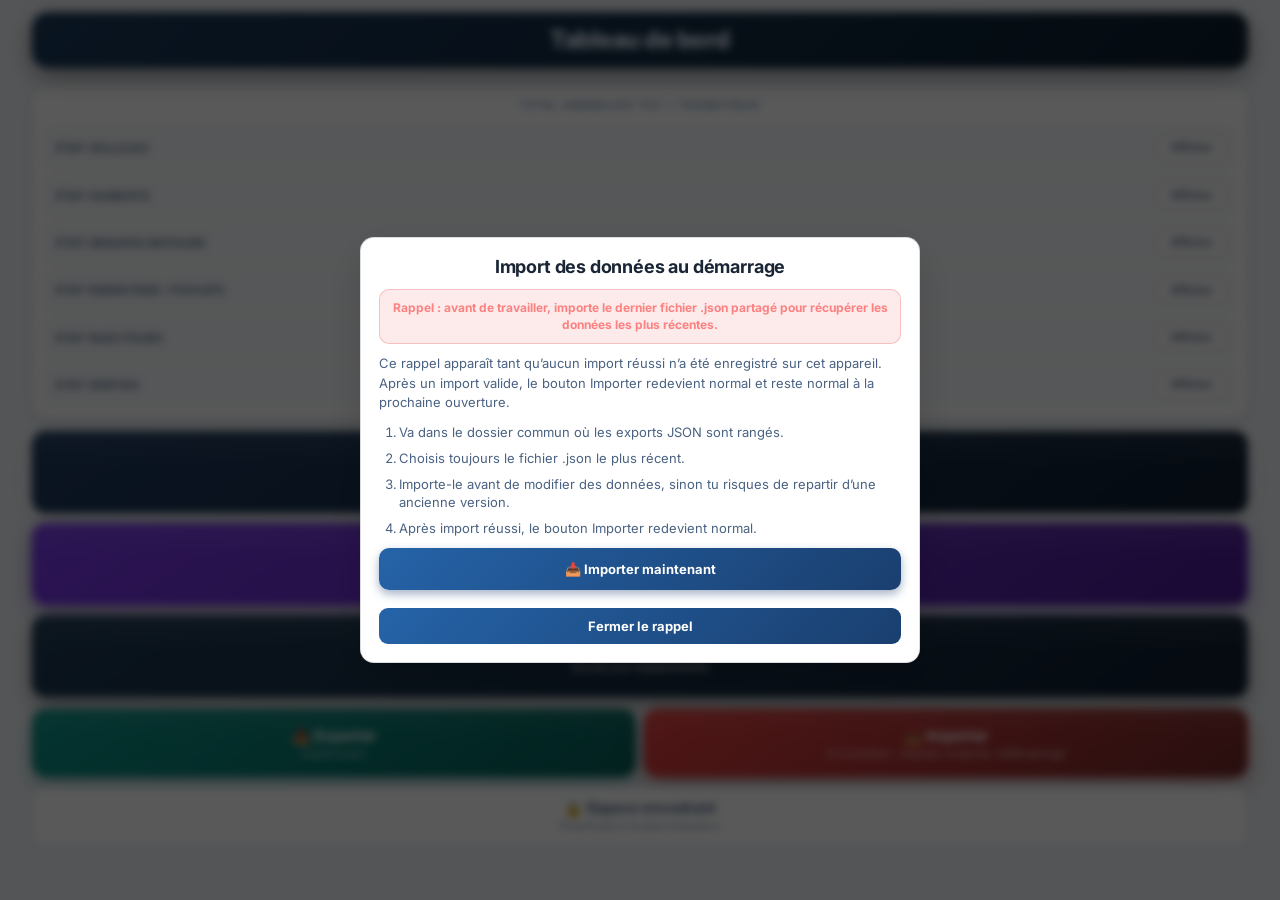
==== commit 18c88630: "Add files via upload" ====
--- a/index.html
+++ b/index.html
@@ -40,6 +40,7 @@
   <script src="js/08-intervention.js?v=detail-fix-20260601-1"></script>
   <script src="js/09-admin.js?v=detail-fix-20260601-1"></script>
   <script src="js/planification.js?v=detail-fix-20260601-1"></script>
+  <script src="js/calendrier-preventifs.js?v=detail-fix-20260601-1"></script>
   <script src="js/13-render.js?v=detail-fix-20260601-1"></script>
 </body>
 </html>
--- a/style.css
+++ b/style.css
@@ -3556,6 +3556,51 @@
   /* cellule-grid reste toujours en 4 colonnes */
 }
 
+/* Ligne titre + bouton Afficher/Masquer — style global */
+.dashboard-state-title-row {
+  display: flex;
+  align-items: center;
+  justify-content: space-between;
+  gap: 8px;
+  width: 100%;
+}
+
+.dashboard-state-title {
+  flex: 1 1 auto;
+  min-width: 0;
+  font-size: 11px;
+  font-weight: 700;
+  color: var(--text-soft);
+  text-transform: uppercase;
+  letter-spacing: 0.05em;
+}
+
+/* Bouton Afficher/Masquer — style global (indépendant de home-screen-fit) */
+.dashboard-state-toggle-btn {
+  flex: 0 0 auto;
+  border: 1px solid var(--border-bright);
+  border-radius: 6px;
+  padding: 3px 10px;
+  background: var(--surface-raised);
+  color: var(--text-soft);
+  font-size: 11px;
+  font-weight: 700;
+  line-height: 1.4;
+  cursor: pointer;
+  font-family: 'Inter', Arial, sans-serif;
+  white-space: nowrap;
+  transition: background 0.12s ease, color 0.12s ease;
+}
+
+.dashboard-state-toggle-btn:hover {
+  background: var(--surface-card);
+  color: var(--text);
+}
+
+.dashboard-state-toggle-btn:active {
+  transform: scale(0.95);
+}
+
 /* =========================
    ACCUEIL : LIGNES D'ÉTAT MASQUABLES
 ========================= */
@@ -4555,3 +4600,664 @@
     white-space: normal;
   }
 }
+
+/* =========================
+   BOUTONS AUTHENTIFICATION
+========================= */
+
+/* Connecté — bouton de déconnexion */
+.auth-logout-btn {
+  border-color: rgba(72, 187, 120, 0.3) !important;
+  background: linear-gradient(135deg, rgba(72, 187, 120, 0.12), rgba(39, 103, 73, 0.08)) !important;
+  color: #48bb78 !important;
+}
+
+.auth-logout-btn:hover {
+  background: linear-gradient(135deg, rgba(72, 187, 120, 0.2), rgba(39, 103, 73, 0.14)) !important;
+}
+
+/* Déconnecté — bouton de connexion */
+.auth-login-btn {
+  border-color: rgba(74, 144, 196, 0.25) !important;
+  background: var(--surface-card) !important;
+  color: var(--text-soft) !important;
+}
+
+.auth-login-btn:hover {
+  border-color: rgba(74, 144, 196, 0.4) !important;
+  color: var(--blue-text) !important;
+}
+
+/* =========================
+   BLOC PLANS PRÉVENTIFS (dans les tableaux)
+========================= */
+
+.planif-block-equipement {
+  display: flex;
+  flex-direction: column;
+  gap: 8px;
+  margin-bottom: 10px;
+  padding: 12px 14px;
+  background: var(--surface-soft);
+  border: 1px solid var(--border);
+  border-radius: 12px;
+}
+
+.planif-block-title {
+  font-size: 12px;
+  font-weight: 700;
+  color: var(--text-soft);
+  text-transform: uppercase;
+  letter-spacing: 0.06em;
+  margin-bottom: 2px;
+}
+
+/* Carte d'un plan */
+.planif-plan-card {
+  display: flex;
+  flex-direction: column;
+  gap: 6px;
+  padding: 10px 12px;
+  border-radius: 10px;
+  border: 1px solid var(--border);
+}
+
+.planif-plan-echu {
+  background: rgba(246, 173, 85, 0.08);
+  border-color: rgba(246, 173, 85, 0.3);
+}
+
+.planif-plan-futur {
+  background: rgba(72, 187, 120, 0.06);
+  border-color: rgba(72, 187, 120, 0.2);
+}
+
+.planif-plan-head {
+  display: flex;
+  align-items: center;
+  justify-content: space-between;
+  gap: 8px;
+  flex-wrap: wrap;
+}
+
+.planif-plan-nom {
+  font-size: 14px;
+  font-weight: 700;
+  color: var(--text);
+}
+
+.planif-plan-badge {
+  display: inline-flex;
+  align-items: center;
+  padding: 3px 10px;
+  border-radius: 999px;
+  font-size: 11px;
+  font-weight: 700;
+}
+
+.planif-plan-badge-echu {
+  background: rgba(246, 173, 85, 0.15);
+  color: #f6ad55;
+  border: 1px solid rgba(246, 173, 85, 0.3);
+}
+
+.planif-plan-badge-ok {
+  background: rgba(72, 187, 120, 0.12);
+  color: #48bb78;
+  border: 1px solid rgba(72, 187, 120, 0.25);
+}
+
+.planif-plan-info {
+  font-size: 12px;
+  color: var(--text-soft);
+  line-height: 1.4;
+}
+
+.planif-plan-hist {
+  font-size: 11px;
+  color: var(--text-muted);
+  font-style: italic;
+}
+
+.planif-plan-validate-row {
+  display: flex;
+  gap: 8px;
+  align-items: center;
+  flex-wrap: wrap;
+  margin-top: 4px;
+}
+
+.planif-plan-validate-row .date-input {
+  flex: 0 0 auto;
+  width: 145px;
+}
+
+.planif-plan-del-btn {
+  margin-top: 4px;
+  width: auto !important;
+  min-height: 30px !important;
+  padding: 4px 12px !important;
+  font-size: 11px !important;
+}
+
+/* Colonne "À contrôler" dans le tableau */
+.planif-col-ctrl {
+  min-width: 80px;
+  max-width: 160px;
+}
+
+.planif-col-ctrl-badge {
+  display: inline-flex;
+  align-items: center;
+  padding: 3px 8px;
+  border-radius: 6px;
+  background: rgba(246, 173, 85, 0.15);
+  color: #f6ad55;
+  font-size: 10px;
+  font-weight: 700;
+  border: 1px solid rgba(246, 173, 85, 0.25);
+  white-space: normal;
+  word-break: break-word;
+  line-height: 1.3;
+}
+
+/* Récurrence buttons dans le formulaire */
+.planif-rec-grid {
+  display: flex;
+  flex-wrap: wrap;
+  gap: 6px;
+}
+
+.planif-rec-btn {
+  padding: 7px 13px;
+  border: 1px solid var(--border);
+  border-radius: 8px;
+  background: var(--surface-raised);
+  color: var(--text-soft);
+  font-size: 12px;
+  font-weight: 600;
+  cursor: pointer;
+  font-family: 'Inter', Arial, sans-serif;
+  transition: all 0.12s ease;
+  white-space: nowrap;
+}
+
+.planif-rec-btn.active {
+  background: linear-gradient(135deg, #2563a8, #1a3f6f);
+  color: #fff;
+  border-color: transparent;
+  box-shadow: 0 3px 8px rgba(26, 63, 111, 0.35);
+}
+
+@media (max-width: 600px) {
+  .planif-plan-validate-row {
+    flex-direction: column;
+    align-items: stretch;
+  }
+  .planif-plan-validate-row .date-input {
+    width: 100%;
+  }
+  .planif-rec-grid {
+    flex-direction: column;
+  }
+  .planif-rec-btn {
+    width: 100%;
+  }
+}
+
+/* =========================
+   ACCORDÉONS PLANIFICATION
+========================= */
+
+.planif-all-panels {
+  display: flex;
+  flex-direction: column;
+  gap: 6px;
+  margin-top: 8px;
+}
+
+.planif-accordion {
+  border: 1px solid var(--border);
+  border-radius: 10px;
+  overflow: hidden;
+}
+
+.planif-accordion-header {
+  width: 100%;
+  display: flex;
+  align-items: center;
+  justify-content: space-between;
+  gap: 8px;
+  padding: 10px 14px;
+  background: var(--surface-raised);
+  border: none;
+  cursor: pointer;
+  font-family: 'Inter', Arial, sans-serif;
+  font-size: 13px;
+  font-weight: 700;
+  color: var(--text-soft);
+  text-align: left;
+  transition: background 0.12s ease, color 0.12s ease;
+}
+
+.planif-accordion-header:hover {
+  background: var(--surface-card);
+  color: var(--text);
+}
+
+.planif-accordion-header.open {
+  background: var(--surface-card);
+  color: var(--text);
+  border-bottom: 1px solid var(--border);
+}
+
+.planif-accordion-count {
+  display: none;
+  padding: 2px 8px;
+  border-radius: 999px;
+  background: rgba(37, 99, 168, 0.15);
+  color: var(--blue-text);
+  font-size: 10px;
+  font-weight: 700;
+  border: 1px solid rgba(37, 99, 168, 0.2);
+  flex: 1 1 auto;
+  margin-left: 6px;
+}
+
+.planif-accordion-arrow {
+  flex: 0 0 auto;
+  font-size: 10px;
+  color: var(--text-muted);
+}
+
+.planif-accordion-body {
+  display: none;
+  padding: 12px;
+  background: var(--surface-soft);
+}
+
+.planif-accordion-body.open {
+  display: block;
+}
+
+@media (max-width: 600px) {
+  .planif-accordion-header {
+    padding: 9px 12px;
+    font-size: 12px;
+  }
+}
+
+/* =========================
+   CALENDRIER DES PRÉVENTIFS
+========================= */
+
+.cal-container {
+  display: flex;
+  flex-direction: column;
+  gap: 10px;
+  width: 100%;
+}
+
+.cal-header {
+  display: flex;
+  flex-direction: column;
+  gap: 8px;
+  padding: 12px 14px;
+  background: var(--surface-card);
+  border: 1px solid var(--border);
+  border-radius: 14px;
+}
+
+.cal-nav-row {
+  display: flex;
+  align-items: center;
+  gap: 8px;
+}
+
+.cal-month-label {
+  flex: 1;
+  text-align: center;
+  font-size: 16px;
+  font-weight: 700;
+  color: var(--text);
+  letter-spacing: -0.01em;
+}
+
+.cal-nav-btn {
+  width: 36px;
+  height: 36px;
+  border: 1px solid var(--border);
+  border-radius: 8px;
+  background: var(--surface-raised);
+  color: var(--text-soft);
+  font-size: 20px;
+  font-weight: 700;
+  cursor: pointer;
+  font-family: 'Inter', Arial, sans-serif;
+  display: flex;
+  align-items: center;
+  justify-content: center;
+  transition: all 0.12s ease;
+}
+
+.cal-nav-btn:hover { background: var(--surface-card); color: var(--text); }
+.cal-nav-btn:active { transform: scale(0.95); }
+
+.cal-today-btn {
+  padding: 6px 12px;
+  border: 1px solid rgba(74, 144, 196, 0.25);
+  border-radius: 8px;
+  background: rgba(74, 144, 196, 0.08);
+  color: var(--blue-text);
+  font-size: 11px;
+  font-weight: 700;
+  cursor: pointer;
+  font-family: 'Inter', Arial, sans-serif;
+}
+
+.cal-view-row {
+  display: flex;
+  gap: 6px;
+}
+
+.cal-view-btn {
+  flex: 1;
+  padding: 8px;
+  border: 1px solid var(--border);
+  border-radius: 8px;
+  background: var(--surface-raised);
+  color: var(--text-soft);
+  font-size: 12px;
+  font-weight: 600;
+  cursor: pointer;
+  font-family: 'Inter', Arial, sans-serif;
+  transition: all 0.12s ease;
+}
+
+.cal-view-btn.active {
+  background: linear-gradient(135deg, #2563a8, #1a3f6f);
+  color: #fff;
+  border-color: transparent;
+}
+
+.cal-filtre-row {
+  display: flex;
+  gap: 6px;
+  flex-wrap: wrap;
+}
+
+.cal-filtre-btn {
+  padding: 5px 12px;
+  border: 1px solid var(--border);
+  border-radius: 999px;
+  background: var(--surface-raised);
+  color: var(--text-soft);
+  font-size: 11px;
+  font-weight: 600;
+  cursor: pointer;
+  font-family: 'Inter', Arial, sans-serif;
+  transition: all 0.12s ease;
+}
+
+.cal-filtre-btn.active {
+  background: linear-gradient(135deg, #2563a8, #1a3f6f);
+  color: #fff;
+  border-color: transparent;
+}
+
+/* ---- Vue liste ---- */
+
+.cal-list {
+  display: flex;
+  flex-direction: column;
+  gap: 12px;
+}
+
+.cal-section {
+  display: flex;
+  flex-direction: column;
+  gap: 8px;
+}
+
+.cal-section-title {
+  font-size: 11px;
+  font-weight: 700;
+  color: var(--text-muted);
+  text-transform: uppercase;
+  letter-spacing: 0.06em;
+  padding: 4px 0;
+  border-bottom: 1px solid var(--border);
+}
+
+.cal-section-overdue {
+  color: #fc8181;
+  border-color: rgba(229, 62, 62, 0.3);
+}
+
+.cal-empty {
+  padding: 20px;
+  text-align: center;
+  color: var(--text-muted);
+  font-size: 13px;
+  background: var(--surface-soft);
+  border-radius: 10px;
+  border: 1px solid var(--border);
+}
+
+/* Cartes plan dans la liste */
+.cal-plan-card {
+  display: flex;
+  flex-direction: column;
+  gap: 6px;
+  padding: 12px 14px;
+  border-radius: 12px;
+  border: 1px solid var(--border);
+  border-left: 4px solid var(--border);
+}
+
+.cal-plan-echu {
+  background: rgba(229, 62, 62, 0.07);
+  border-left-color: #e53e3e;
+}
+
+.cal-plan-aujourdhui {
+  background: rgba(246, 173, 85, 0.08);
+  border-left-color: #f6ad55;
+}
+
+.cal-plan-futur {
+  background: rgba(72, 187, 120, 0.06);
+  border-left-color: #48bb78;
+}
+
+.cal-plan-head {
+  display: flex;
+  align-items: center;
+  gap: 8px;
+  flex-wrap: wrap;
+}
+
+.cal-plan-date {
+  font-size: 12px;
+  font-weight: 700;
+  color: var(--text-soft);
+  flex: 0 0 auto;
+  min-width: 70px;
+}
+
+.cal-plan-nom {
+  font-size: 14px;
+  font-weight: 700;
+  color: var(--text);
+  flex: 1;
+}
+
+.cal-plan-badge {
+  display: inline-flex;
+  align-items: center;
+  padding: 3px 10px;
+  border-radius: 999px;
+  font-size: 10px;
+  font-weight: 700;
+  flex: 0 0 auto;
+}
+
+.cal-badge-echu {
+  background: rgba(229, 62, 62, 0.12);
+  color: #fc8181;
+  border: 1px solid rgba(229, 62, 62, 0.2);
+}
+
+.cal-badge-aujourdhui {
+  background: rgba(246, 173, 85, 0.15);
+  color: #f6ad55;
+  border: 1px solid rgba(246, 173, 85, 0.25);
+}
+
+.cal-badge-futur {
+  background: rgba(72, 187, 120, 0.12);
+  color: #48bb78;
+  border: 1px solid rgba(72, 187, 120, 0.2);
+}
+
+.cal-plan-equip {
+  font-size: 12px;
+  color: var(--text-soft);
+}
+
+.cal-plan-rec {
+  font-size: 11px;
+  color: var(--text-muted);
+  font-style: italic;
+}
+
+.cal-plan-validate-row {
+  display: flex;
+  gap: 8px;
+  align-items: center;
+  flex-wrap: wrap;
+  margin-top: 4px;
+}
+
+.cal-plan-validate-row .date-input {
+  flex: 0 0 auto;
+  width: 145px;
+}
+
+.cal-plan-hist {
+  font-size: 11px;
+  color: var(--text-muted);
+  font-style: italic;
+}
+
+/* ---- Vue calendrier grille ---- */
+
+.cal-grid-wrap {
+  background: var(--surface-card);
+  border: 1px solid var(--border);
+  border-radius: 14px;
+  overflow: hidden;
+}
+
+.cal-grid-heads {
+  display: grid;
+  grid-template-columns: repeat(7, 1fr);
+  background: var(--surface-soft);
+  border-bottom: 1px solid var(--border);
+}
+
+.cal-grid-head {
+  padding: 8px 4px;
+  text-align: center;
+  font-size: 11px;
+  font-weight: 700;
+  color: var(--text-muted);
+  text-transform: uppercase;
+  letter-spacing: 0.04em;
+}
+
+.cal-grid {
+  display: grid;
+  grid-template-columns: repeat(7, 1fr);
+  gap: 1px;
+  background: var(--border);
+}
+
+.cal-day {
+  min-height: 56px;
+  padding: 6px 4px;
+  background: var(--surface-card);
+  display: flex;
+  flex-direction: column;
+  align-items: center;
+  gap: 3px;
+  transition: background 0.1s ease;
+}
+
+.cal-day-empty {
+  background: var(--surface-soft);
+}
+
+.cal-day-today .cal-day-num {
+  background: #2563a8;
+  color: #fff;
+  border-radius: 50%;
+  width: 22px;
+  height: 22px;
+  display: flex;
+  align-items: center;
+  justify-content: center;
+}
+
+.cal-day-echu { background: rgba(229, 62, 62, 0.08); }
+.cal-day-futur { background: rgba(72, 187, 120, 0.05); }
+
+.cal-day-num {
+  font-size: 12px;
+  font-weight: 600;
+  color: var(--text-soft);
+  line-height: 1;
+}
+
+.cal-day-dots {
+  display: flex;
+  gap: 2px;
+  flex-wrap: wrap;
+  justify-content: center;
+}
+
+.cal-dot {
+  width: 6px;
+  height: 6px;
+  border-radius: 50%;
+  display: inline-block;
+}
+
+.cal-dot-echu      { background: #e53e3e; }
+.cal-dot-aujourdhui { background: #f6ad55; }
+.cal-dot-futur     { background: #48bb78; }
+
+.cal-dot-more {
+  font-size: 8px;
+  color: var(--text-muted);
+  font-weight: 700;
+}
+
+@media (max-width: 480px) {
+  .cal-day {
+    min-height: 44px;
+    padding: 4px 2px;
+  }
+  .cal-day-num { font-size: 11px; }
+  .cal-plan-validate-row {
+    flex-direction: column;
+    align-items: stretch;
+  }
+  .cal-plan-validate-row .date-input { width: 100%; }
+}
+
+@media (min-width: 701px) {
+  .cal-day { min-height: 72px; }
+  .cal-day-num { font-size: 13px; }
+  .cal-plan-card { padding: 14px 16px; }
+}
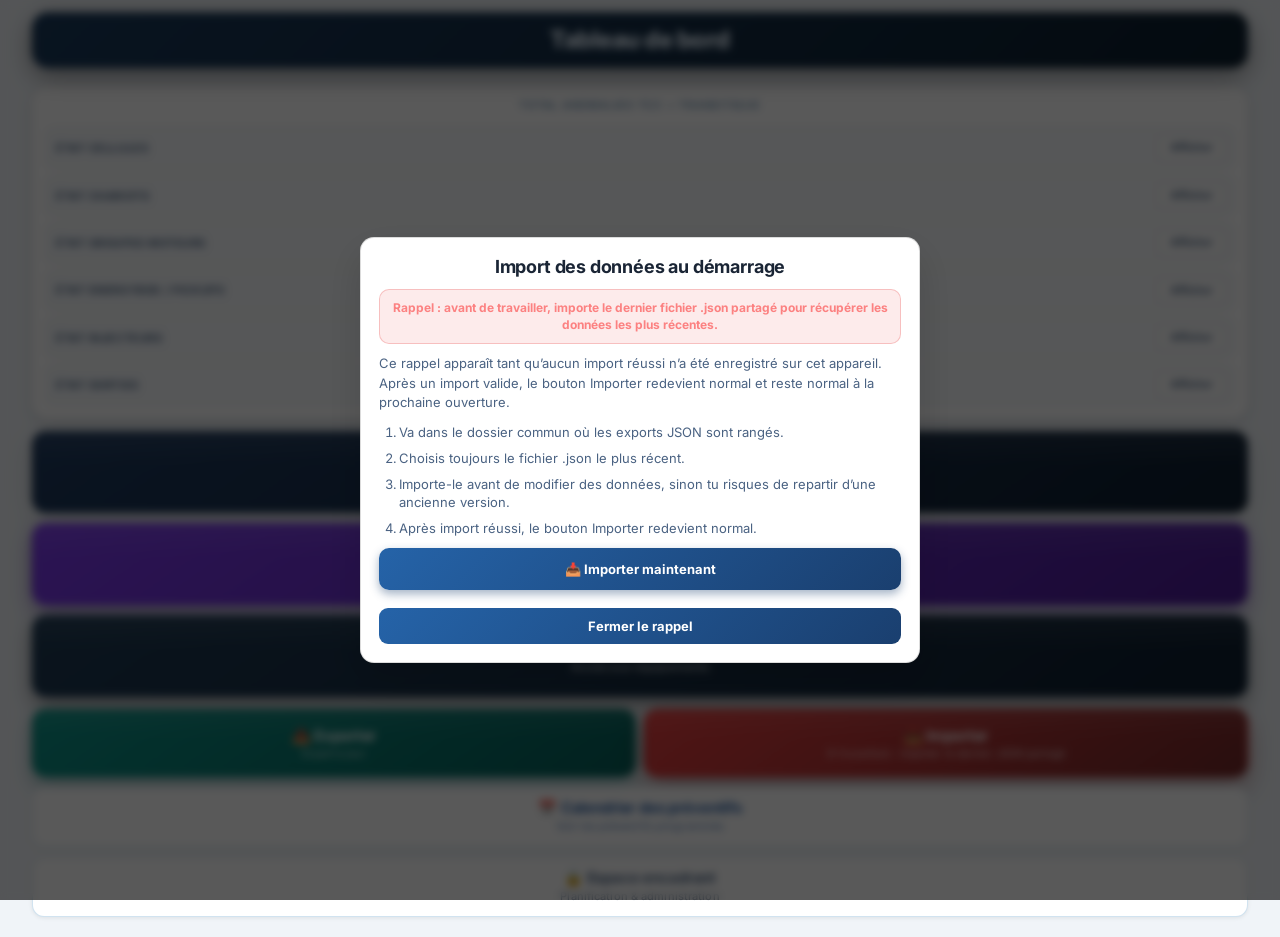
==== commit 28e875b4: "Add files via upload" ====
--- a/index.html
+++ b/index.html
@@ -41,6 +41,7 @@
   <script src="js/09-admin.js?v=detail-fix-20260601-1"></script>
   <script src="js/planification.js?v=detail-fix-20260601-1"></script>
   <script src="js/calendrier-preventifs.js?v=detail-fix-20260601-1"></script>
+  <script src="js/formulaires-preventifs.js?v=detail-fix-20260601-1"></script>
   <script src="js/13-render.js?v=detail-fix-20260601-1"></script>
 </body>
 </html>
--- a/style.css
+++ b/style.css
@@ -5261,3 +5261,236 @@
   .cal-day-num { font-size: 13px; }
   .cal-plan-card { padding: 14px 16px; }
 }
+
+/* =========================
+   FORMULAIRES PREVENTIFS
+========================= */
+
+.form-block { margin-top: 12px; }
+
+.form-block-head {
+  display: flex;
+  align-items: center;
+  justify-content: space-between;
+  gap: 10px;
+  margin-bottom: 10px;
+  padding-bottom: 8px;
+  border-bottom: 1px solid var(--border);
+}
+
+.form-block-title {
+  font-size: 14px;
+  font-weight: 700;
+  color: var(--text);
+}
+
+.form-block-meta {
+  font-size: 11px;
+  color: var(--text-muted);
+}
+
+.form-futur-notice {
+  padding: 8px 12px;
+  border-radius: 8px;
+  background: rgba(74, 144, 196, 0.08);
+  color: var(--text-soft);
+  font-size: 12px;
+  border: 1px solid rgba(74, 144, 196, 0.15);
+}
+
+.form-sections {
+  display: flex;
+  flex-direction: column;
+  gap: 10px;
+}
+
+.form-section {
+  background: var(--surface-soft);
+  border: 1px solid var(--border);
+  border-radius: 10px;
+  overflow: hidden;
+}
+
+.form-section-titre {
+  padding: 8px 12px;
+  background: var(--surface-raised);
+  font-size: 12px;
+  font-weight: 700;
+  color: var(--text);
+  border-bottom: 1px solid var(--border);
+}
+
+.form-section-body {
+  padding: 10px 12px;
+  display: flex;
+  flex-direction: column;
+  gap: 6px;
+}
+
+.form-oknok-row {
+  display: flex;
+  gap: 16px;
+  align-items: center;
+  flex-wrap: wrap;
+}
+
+.form-oknok-row.compact {
+  gap: 10px;
+}
+
+.form-radio-label {
+  display: inline-flex;
+  align-items: center;
+  gap: 6px;
+  padding: 6px 14px;
+  border-radius: 8px;
+  border: 2px solid var(--border);
+  cursor: pointer;
+  font-size: 12px;
+  font-weight: 700;
+  transition: all 0.12s ease;
+}
+
+.form-radio-label input[type=radio] { display: none; }
+
+.form-radio-ok { border-color: rgba(72, 187, 120, 0.3); color: #48bb78; }
+.form-radio-ok:has(input:checked) { background: #48bb78; color: #fff; border-color: #48bb78; }
+
+.form-radio-nok { border-color: rgba(229, 62, 62, 0.3); color: #fc8181; }
+.form-radio-nok:has(input:checked) { background: #e53e3e; color: #fff; border-color: #e53e3e; }
+
+.form-urgent-row {
+  display: flex;
+  align-items: center;
+  gap: 10px;
+  flex-wrap: wrap;
+  padding: 6px 10px;
+  background: rgba(246, 173, 85, 0.08);
+  border-radius: 7px;
+  border: 1px solid rgba(246, 173, 85, 0.2);
+}
+
+.form-urgent-label {
+  font-size: 11px;
+  font-weight: 700;
+  color: #f6ad55;
+}
+
+.form-radio-urgent-oui { border-color: rgba(229, 62, 62, 0.3); color: #fc8181; font-size: 11px; }
+.form-radio-urgent-oui:has(input:checked) { background: #e53e3e; color: #fff; border-color: #e53e3e; }
+
+.form-radio-urgent-non { border-color: var(--border); color: var(--text-soft); font-size: 11px; }
+.form-radio-urgent-non:has(input:checked) { background: var(--surface-raised); color: var(--text); }
+
+.form-item-row {
+  display: flex;
+  align-items: center;
+  gap: 10px;
+  flex-wrap: wrap;
+  padding: 4px 0;
+  border-bottom: 1px solid var(--border-soft);
+}
+
+.form-item-label {
+  flex: 1;
+  font-size: 12px;
+  color: var(--text-soft);
+  min-width: 120px;
+}
+
+.form-precisions {
+  padding: 8px 10px;
+  background: var(--surface-card);
+  border-radius: 8px;
+  border: 1px solid var(--border);
+}
+
+.form-prec-label {
+  font-size: 11px;
+  font-weight: 700;
+  color: var(--text-muted);
+  text-transform: uppercase;
+  letter-spacing: 0.05em;
+  margin-bottom: 6px;
+}
+
+.form-prec-grid {
+  display: flex;
+  flex-wrap: wrap;
+  gap: 8px;
+  align-items: center;
+}
+
+.form-checkbox-label {
+  display: inline-flex;
+  align-items: center;
+  gap: 6px;
+  font-size: 12px;
+  color: var(--text);
+  cursor: pointer;
+}
+
+.form-checkbox-label input[type=checkbox] {
+  width: 16px;
+  height: 16px;
+  accent-color: var(--accent);
+}
+
+.form-autre-input {
+  width: 120px !important;
+  min-height: 28px !important;
+  padding: 4px 8px !important;
+  font-size: 11px !important;
+}
+
+.form-textarea {
+  min-height: 60px;
+  resize: vertical;
+}
+
+.form-num-wrap { display: flex; align-items: center; gap: 8px; }
+.form-num-input { width: 100px !important; text-align: center; }
+
+.form-tech-row {
+  display: flex;
+  align-items: center;
+  gap: 10px;
+  margin-top: 8px;
+  padding-top: 8px;
+  border-top: 1px solid var(--border);
+}
+
+.form-tech-label {
+  font-size: 12px;
+  font-weight: 600;
+  color: var(--text-soft);
+  white-space: nowrap;
+}
+
+.form-tech-input {
+  flex: 1;
+}
+
+.form-btns-row {
+  display: flex;
+  gap: 8px;
+  flex-wrap: wrap;
+  margin-top: 10px;
+}
+
+.form-btn-save, .form-btn-print {
+  flex: 1;
+  min-height: 38px !important;
+  padding: 0 12px !important;
+  font-size: 12px !important;
+}
+
+.form-btn-valider {
+  width: 100% !important;
+  min-height: 44px !important;
+}
+
+@media (max-width: 480px) {
+  .form-btns-row { flex-direction: column; }
+  .form-btn-save, .form-btn-print { flex: none; width: 100% !important; }
+}
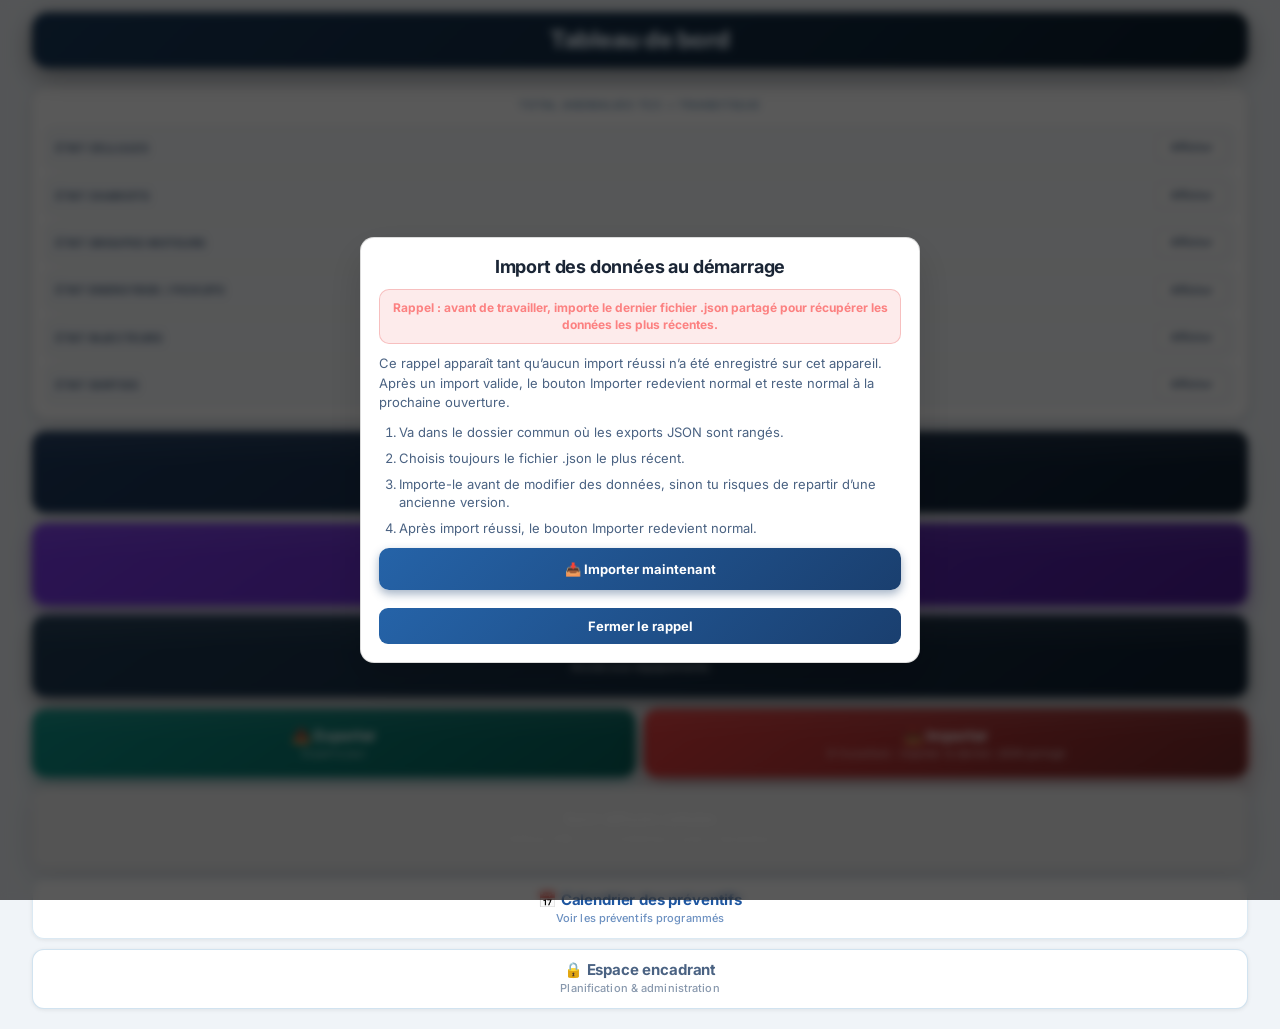
==== commit 9806d739: "Add files via upload" ====
--- a/index.html
+++ b/index.html
@@ -4,8 +4,10 @@
   <meta charset="UTF-8" />
   <meta name="viewport" content="width=device-width, initial-scale=1.0, viewport-fit=cover" />
   <title>Suivi TCC et Transitique</title>
-  <link rel="stylesheet" href="style.css?v=detail-fix-20260601-1" />
+  <link rel="stylesheet" href="style.css?v=app-corrigee-20260604-1" />
+  <link rel="manifest" href="manifest.json" />
   <link rel="icon" href="icons/icon-192.png" />
+  <link rel="apple-touch-icon" href="icons/icon-192.png" />
   <meta name="theme-color" content="#1e293b" />
 </head>
 <body>
@@ -26,22 +28,32 @@
     </main>
   </div>
 
-  <script src="js/00-init.js?v=detail-fix-20260601-1"></script>
-  <script src="js/01-config.js?v=detail-fix-20260601-1"></script>
-  <script src="js/03-helpers.js?v=detail-fix-20260601-1"></script>
-  <script src="js/04-models-data.js?v=detail-fix-20260601-1"></script>
-  <script src="js/02-storage.js?v=detail-fix-20260601-1"></script>
-  <script src="js/05-counters-states.js?v=detail-fix-20260601-1"></script>
-  <script src="js/07-energy.js?v=detail-fix-20260601-1"></script>
-  <script src="js/06-tables.js?v=detail-fix-20260601-1"></script>
-  <script src="js/10-views-main.js?v=detail-fix-20260601-1"></script>
-  <script src="js/11-views-tcc.js?v=detail-fix-20260601-1"></script>
-  <script src="js/12-views-injecteurs.js?v=detail-fix-20260601-1"></script>
-  <script src="js/08-intervention.js?v=detail-fix-20260601-1"></script>
-  <script src="js/09-admin.js?v=detail-fix-20260601-1"></script>
-  <script src="js/planification.js?v=detail-fix-20260601-1"></script>
-  <script src="js/calendrier-preventifs.js?v=detail-fix-20260601-1"></script>
-  <script src="js/formulaires-preventifs.js?v=detail-fix-20260601-1"></script>
-  <script src="js/13-render.js?v=detail-fix-20260601-1"></script>
+  <script src="js/00-init.js?v=app-corrigee-20260604-1"></script>
+  <script src="js/01-config.js?v=app-corrigee-20260604-1"></script>
+  <script src="js/03-helpers.js?v=app-corrigee-20260604-1"></script>
+  <script src="js/04-models-data.js?v=app-corrigee-20260604-1"></script>
+  <script src="js/02-storage.js?v=app-corrigee-20260604-1"></script>
+  <script src="js/05-counters-states.js?v=app-corrigee-20260604-1"></script>
+  <script src="js/07-energy.js?v=app-corrigee-20260604-1"></script>
+  <script src="js/06-tables.js?v=app-corrigee-20260604-1"></script>
+  <script src="js/10-views-main.js?v=app-corrigee-20260604-1"></script>
+  <script src="js/11-views-tcc.js?v=app-corrigee-20260604-1"></script>
+  <script src="js/12-views-injecteurs.js?v=app-corrigee-20260604-1"></script>
+  <script src="js/08-intervention.js?v=app-corrigee-20260604-1"></script>
+  <script src="js/09-admin.js?v=app-corrigee-20260604-1"></script>
+  <script src="js/planification.js?v=app-corrigee-20260604-1"></script>
+  <script src="js/calendrier-preventifs.js?v=app-corrigee-20260604-1"></script>
+  <script src="js/formulaires-preventifs.js?v=app-corrigee-20260604-1"></script>
+  <script src="js/13-render.js?v=app-corrigee-20260604-1"></script>
+  <script src="js/14-cellules-cycle.js?v=app-corrigee-20260604-1"></script>
+
+  <script>
+    if ("serviceWorker" in navigator) {
+      window.addEventListener("load", () => {
+        navigator.serviceWorker.register("sw.js?v=app-corrigee-20260604-1")
+          .catch((error) => console.warn("Service worker non enregistré :", error));
+      });
+    }
+  </script>
 </body>
 </html>
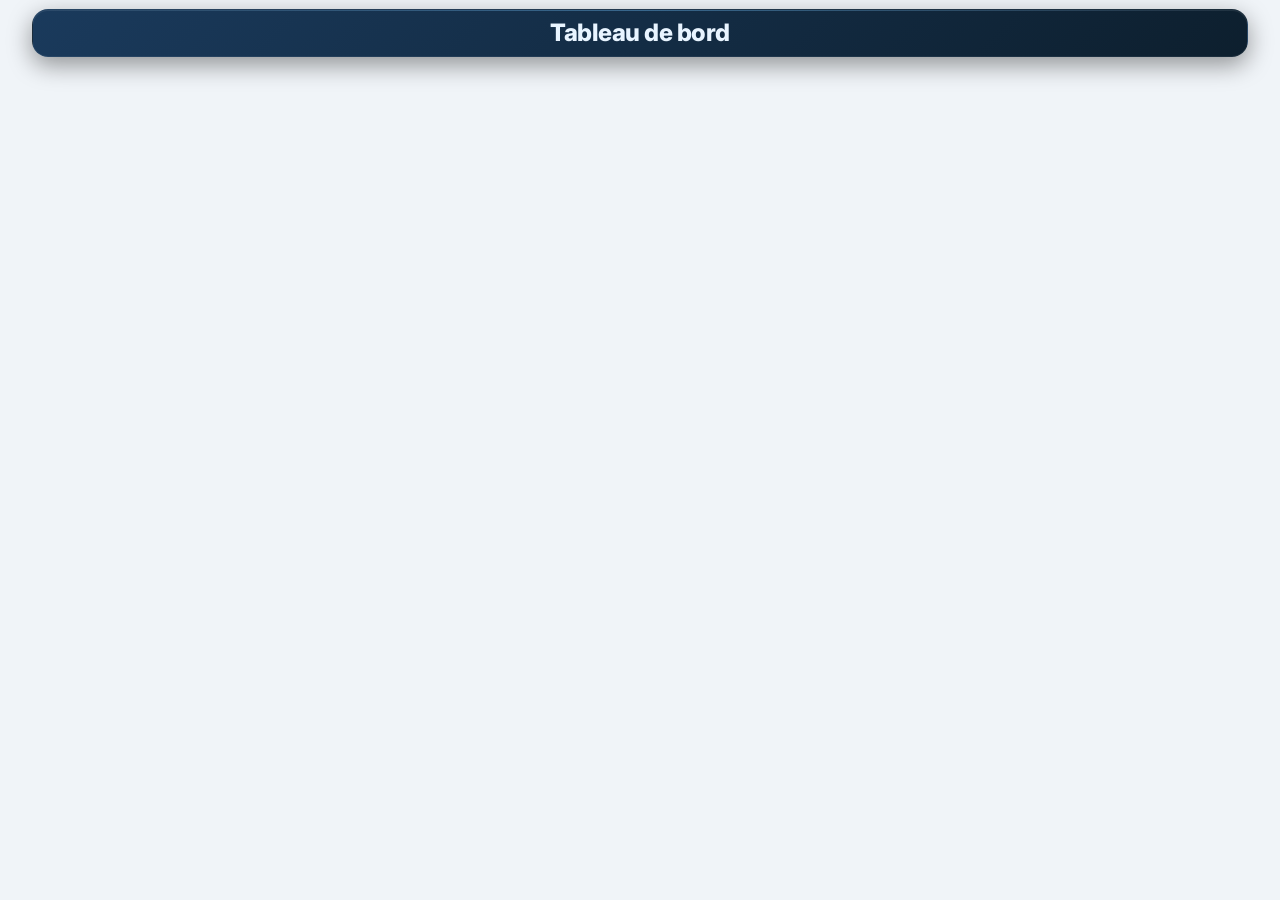
==== commit cfc81702: "Add files via upload" ====
--- a/index.html
+++ b/index.html
@@ -4,7 +4,7 @@
   <meta charset="UTF-8" />
   <meta name="viewport" content="width=device-width, initial-scale=1.0, viewport-fit=cover" />
   <title>Suivi TCC et Transitique</title>
-  <link rel="stylesheet" href="style.css?v=app-corrigee-20260604-1" />
+  <link rel="stylesheet" href="style.css?v=app-corrigee-20260609-1" />
   <link rel="manifest" href="manifest.json" />
   <link rel="icon" href="icons/icon-192.png" />
   <link rel="apple-touch-icon" href="icons/icon-192.png" />
@@ -28,29 +28,29 @@
     </main>
   </div>
 
-  <script src="js/00-init.js?v=app-corrigee-20260604-1"></script>
-  <script src="js/01-config.js?v=app-corrigee-20260604-1"></script>
-  <script src="js/03-helpers.js?v=app-corrigee-20260604-1"></script>
-  <script src="js/04-models-data.js?v=app-corrigee-20260604-1"></script>
-  <script src="js/02-storage.js?v=app-corrigee-20260604-1"></script>
-  <script src="js/05-counters-states.js?v=app-corrigee-20260604-1"></script>
-  <script src="js/07-energy.js?v=app-corrigee-20260604-1"></script>
-  <script src="js/06-tables.js?v=app-corrigee-20260604-1"></script>
-  <script src="js/10-views-main.js?v=app-corrigee-20260604-1"></script>
-  <script src="js/11-views-tcc.js?v=app-corrigee-20260604-1"></script>
-  <script src="js/12-views-injecteurs.js?v=app-corrigee-20260604-1"></script>
-  <script src="js/08-intervention.js?v=app-corrigee-20260604-1"></script>
-  <script src="js/09-admin.js?v=app-corrigee-20260604-1"></script>
-  <script src="js/planification.js?v=app-corrigee-20260604-1"></script>
-  <script src="js/calendrier-preventifs.js?v=app-corrigee-20260604-1"></script>
-  <script src="js/formulaires-preventifs.js?v=app-corrigee-20260604-1"></script>
-  <script src="js/13-render.js?v=app-corrigee-20260604-1"></script>
-  <script src="js/14-cellules-cycle.js?v=app-corrigee-20260604-1"></script>
+  <script src="js/00-init.js?v=app-corrigee-20260609-1"></script>
+  <script src="js/01-config.js?v=app-corrigee-20260609-1"></script>
+  <script src="js/03-helpers.js?v=app-corrigee-20260609-1"></script>
+  <script src="js/04-models-data.js?v=app-corrigee-20260609-1"></script>
+  <script src="js/02-storage.js?v=app-corrigee-20260609-1"></script>
+  <script src="js/05-counters-states.js?v=app-corrigee-20260609-1"></script>
+  <script src="js/07-energy.js?v=app-corrigee-20260609-1"></script>
+  <script src="js/06-tables.js?v=app-corrigee-20260609-1"></script>
+  <script src="js/10-views-main.js?v=app-corrigee-20260609-1"></script>
+  <script src="js/11-views-tcc.js?v=app-corrigee-20260609-1"></script>
+  <script src="js/12-views-injecteurs.js?v=app-corrigee-20260609-1"></script>
+  <script src="js/08-intervention.js?v=app-corrigee-20260609-1"></script>
+  <script src="js/09-admin.js?v=app-corrigee-20260609-1"></script>
+  <script src="js/planification.js?v=app-corrigee-20260609-1"></script>
+  <script src="js/calendrier-preventifs.js?v=app-corrigee-20260609-1"></script>
+  <script src="js/formulaires-preventifs.js?v=app-corrigee-20260609-1"></script>
+  <script src="js/13-render.js?v=app-corrigee-20260609-1"></script>
+  <script src="js/14-cellules-cycle.js?v=app-corrigee-20260609-1"></script>
 
   <script>
     if ("serviceWorker" in navigator) {
       window.addEventListener("load", () => {
-        navigator.serviceWorker.register("sw.js?v=app-corrigee-20260604-1")
+        navigator.serviceWorker.register("sw.js?v=app-corrigee-20260609-1")
           .catch((error) => console.warn("Service worker non enregistré :", error));
       });
     }
--- a/style.css
+++ b/style.css
@@ -5494,3 +5494,46 @@
   .form-btns-row { flex-direction: column; }
   .form-btn-save, .form-btn-print { flex: none; width: 100% !important; }
 }
+
+/* =========================
+   FORMULAIRES - TYPE GRAVITE
+========================= */
+
+.form-item-gravite-wrap {
+  display: flex;
+  flex-direction: column;
+  gap: 5px;
+  padding: 8px 0;
+  border-bottom: 1px solid var(--border-soft);
+}
+
+.form-item-gravite-head {
+  display: flex;
+  align-items: center;
+  gap: 10px;
+  flex-wrap: wrap;
+}
+
+.form-gravite-row {
+  display: flex;
+  align-items: center;
+  gap: 8px;
+  flex-wrap: wrap;
+  padding: 5px 10px;
+  background: rgba(246, 173, 85, 0.07);
+  border-radius: 7px;
+  border: 1px solid rgba(246, 173, 85, 0.15);
+  margin-left: 8px;
+}
+
+/* Gravité À prévoir */
+.form-radio-grav-aPrevoir { border-color: rgba(246, 173, 85, 0.4); color: #f6ad55; font-size: 11px; }
+.form-radio-grav-aPrevoir:has(input:checked) { background: #f6ad55; color: #000; border-color: #f6ad55; }
+
+/* Gravité Critique */
+.form-radio-grav-critique { border-color: rgba(229, 62, 62, 0.4); color: #fc8181; font-size: 11px; }
+.form-radio-grav-critique:has(input:checked) { background: #e53e3e; color: #fff; border-color: #e53e3e; }
+
+/* Gravité Préventif */
+.form-radio-grav-preventif { border-color: rgba(72, 187, 120, 0.4); color: #48bb78; font-size: 11px; }
+.form-radio-grav-preventif:has(input:checked) { background: #48bb78; color: #fff; border-color: #48bb78; }
